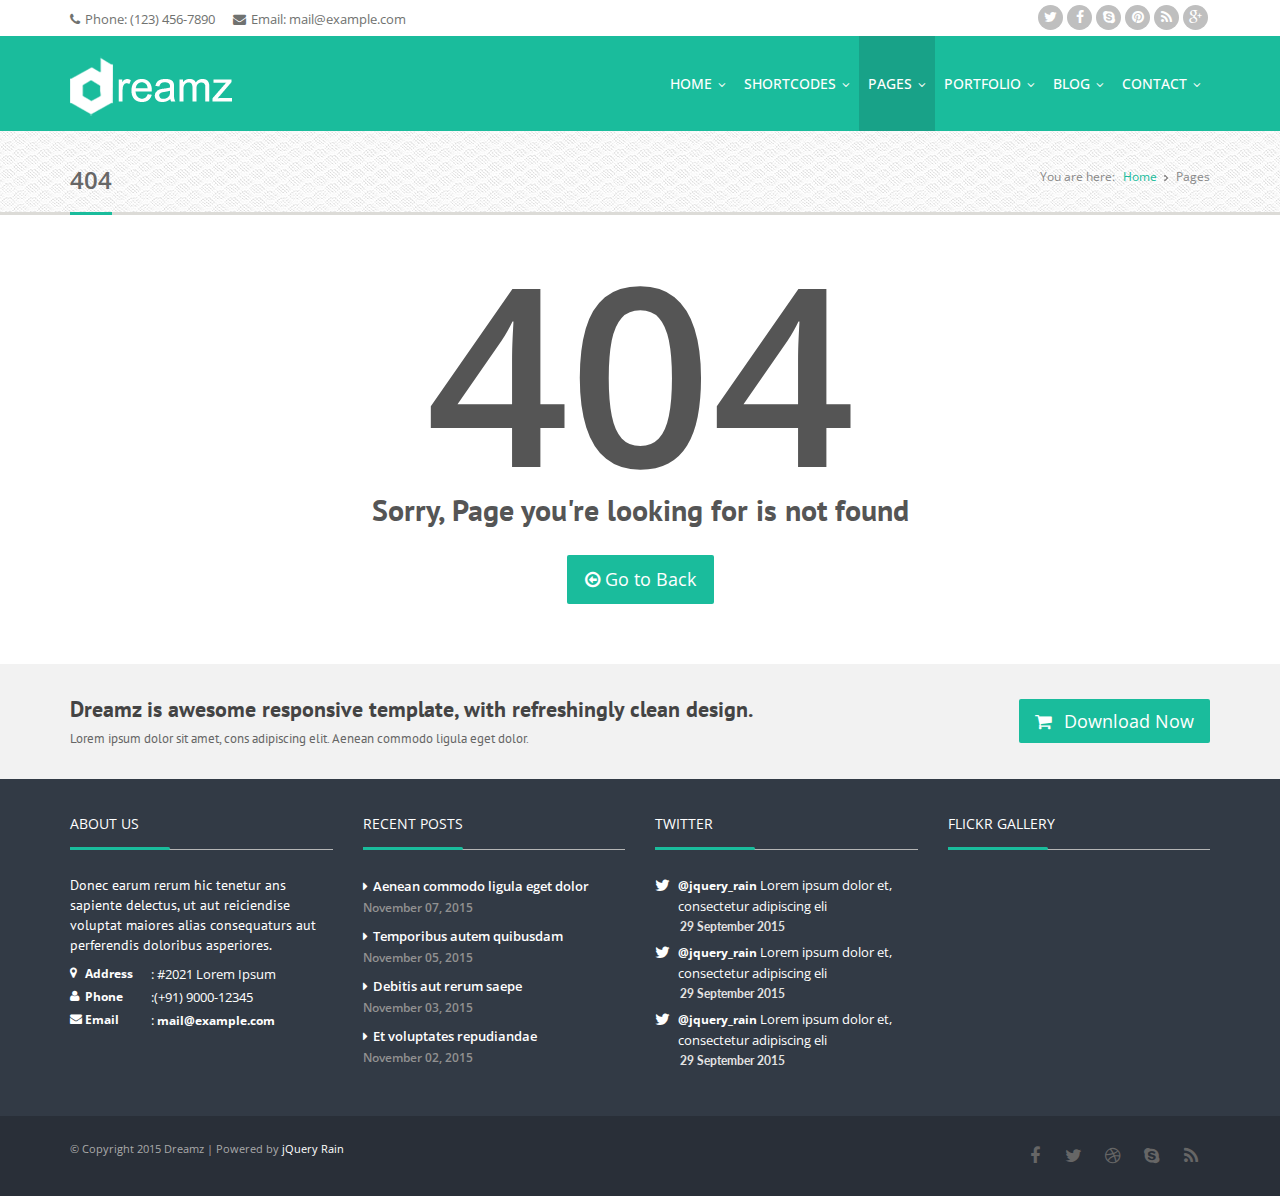
==== 404-page.html @ 99cab73c "create arg" ====
<!DOCTYPE html>
<!--[if IE 8 ]><html class="ie ie8" class="no-js" lang="en"> <![endif]-->
<!--[if (gte IE 9)|!(IE)]><!--><html class="no-js" lang="en"> <!--<![endif]-->
<head>
	<meta http-equiv="content-type" content="text/html; charset=UTF-8">
    <meta http-equiv="X-UA-Compatible" content="IE=edge">
	<meta name="viewport" content="width=device-width, initial-scale=1, maximum-scale=1">
	<title>ARG Infotech</title>
	<meta name="description" content="">

    <!-- CSS FILES -->
    <link rel="stylesheet" href="css/bootstrap.min.css"/>
    <link rel="stylesheet" href="css/style.css">
    <link rel="stylesheet" type="text/css" href="css/style.css" media="screen" data-name="skins">
    <link rel="stylesheet" href="css/layout/wide.css" data-name="layout">

    <link rel="stylesheet" type="text/css" href="css/switcher.css" media="screen" />

    <!-- HTML5 Shim and Respond.js IE8 support of HTML5 elements and media queries -->
    <!-- WARNING: Respond.js doesn't work if you view the page via file:// -->
    <!--[if lt IE 9]>
    <script src="https://oss.maxcdn.com/html5shiv/3.7.2/html5shiv.min.js"></script>
    <script src="https://oss.maxcdn.com/respond/1.4.2/respond.min.js"></script>
    <![endif]-->
</head>
<body>
<!--Start Header-->
<header id="header">
    <!-- Start info-bar -->
    <div id="info-bar">
        <div class="container">
            <div class="row">
                <div class="col-sm-8 top-info hidden-xs">
                    <span><i class="fa fa-phone"></i>Phone: (123) 456-7890</span>
                    <span><i class="fa fa-envelope"></i>Email: mail@example.com</span>
                </div>
                <div class="col-sm-4 top-info hidden-xs">
                    <ul>
                        <li><a href="" class="my-tweet"><i class="fa fa-twitter"></i></a></li>
                        <li><a href="" class="my-facebook"><i class="fa fa-facebook"></i></a></li>
                        <li><a href="" class="my-skype"><i class="fa fa-skype"></i></a></li>
                        <li><a href="" class="my-pint"><i class="fa fa-pinterest"></i></a></li>
                        <li><a href="" class="my-rss"><i class="fa fa-rss"></i></a></li>
                        <li><a href="" class="my-google"><i class="fa fa-google-plus"></i></a></li>
                    </ul>

                </div>
            </div>
        </div>
    </div>
    <!--/#info-bar -->

    <div id="logo-bar">
        <div class="container">
            <div class="row">
                <div class="col-md-3 col-sm-3">
                    <div id="logo">
                        <h1><a href="index.html"><img src="images/logo.png"/></a></h1>
                    </div>
                </div>
                <div class="col-md-9">
                    <!-- Navigation
                    ================================================== -->
                    <div class="navbar navbar-default navbar-static-top" role="navigation">
                        <div class="navbar-header">
                            <button type="button" class="navbar-toggle" data-toggle="collapse" data-target=".navbar-collapse">
                                <span class="sr-only">Toggle navigation</span>
                                <span class="icon-bar"></span>
                                <span class="icon-bar"></span>
                                <span class="icon-bar"></span>
                            </button>
                        </div>
                        <div class="navbar-collapse collapse">
                            <ul class="nav navbar-nav">
                                <li><a href="index.html">Home</a>
                                    <ul class="dropdown-menu">
                                        <li><a href="index_2.html">Home 2</a></li>
                                        <li><a href="index_3.html">Home 3</a></li>
                                        <li><a href="index_4.html">Home 4</a></li>
                                        <li><a href="index_5.html">Home 5</a></li>
                                    </ul>
                                </li>

                                <li><a href="#">Shortcodes</a>
                                    <ul class="dropdown-menu">
                                        <li><a href="elements.html">Elements</a></li>
                                        <li><a href="columns.html">Columns</a></li>
                                        <li><a href="typography.html">Typography</a></li>
                                        <li><a href="pricing-tables.html">Pricing Tables</a></li>
                                        <li><a href="icons.html">Icons</a></li>
                                    </ul>
                                </li>

                                <li class="active"><a href="#">Pages</a>
                                    <ul class="dropdown-menu">
                                        <li>
                                            <a href="about.html">About</a>
                                            <ul class="dropdown-menu">
                                                <li><a href="about.html">About Us 1</a></li>
                                                <li><a href="about-2.html">About Us 2</a></li>
                                            </ul>
                                        </li>
                                        <li><a href="services.html">Services</a></li>
                                        <li><a href="faq.html">FAQ</a></li>
                                        <li><a href="sidebar-right.html">Right Sidebar</a></li>
                                        <li><a href="sidebar-left.html">Left Sidebar</a></li>
                                        <li class="active"><a href="404-page.html">404 Page</a></li>
                                    </ul>
                                </li>

                                <li><a href="#">Portfolio</a>
                                    <ul class="dropdown-menu">
                                    <li>
                                        <a href="#">Portfolio Classic</a>
                                        <ul class="dropdown-menu">
                                            <li><a href="portfolio_2.html">Portfolio 2</a></li>
                                            <li><a href="portfolio_3.html">Portfolio 3</a></li>
                                            <li><a href="portfolio_4.html">Portfolio 4</a></li>
                                        </ul>
                                    </li>

                                    <li>
                                        <a href="portfolio_masonry_3.html">Portfolio Masnory</a>
                                        <ul class="dropdown-menu">
                                            <li><a href="portfolio_masonry_2.html">Masonry portfolio 2</a></li>
                                            <li><a href="portfolio_masonry_3.html">Masonry portfolio 3</a></li>
                                            <li><a href="portfolio_masonry_4.html">Masonry portfolio 4</a></li>
                                        </ul>
                                    </li>
                                        <li>
                                            <a href="portfolio_single.html">Portfolio Single</a>
                                            <ul class="dropdown-menu">
                                                <li><a href="portfolio_single.html">Portfolio Single 1</a></li>
                                                <li><a href="portfolio_single_2.html">Portfolio Single 2</a></li>
                                                <li><a href="portfolio_single_3.html">Portfolio Single 3</a></li>
                                            </ul>
                                        </li>
                                    </ul>
                                </li>

                                <li><a href="#">Blog</a>
                                    <ul class="dropdown-menu">
                                        <li>
                                            <a href="portfolio_masonry_3.html">Masnory Blog Style</a>
                                            <ul class="dropdown-menu">
                                                <li><a href="blog-masonry-two.html">Blog Masonry 2</a></li>
                                                <li><a href="blog-masonry-three.html">Blog Masonry 3</a></li>
                                                <li><a href="blog-masonry-four.html">Blog Masonry 4</a></li>
                                            </ul>
                                        </li>
                                        <li>
                                            <a href="portfolio_masonry_3.html">Classic Blog Style</a>
                                            <ul class="dropdown-menu">
                                                <li><a href="blog-large-image.html">Large Image</a></li>
                                                <li><a href="blog-medium-image.html">Medium Image</a></li>
                                            </ul>
                                        </li>
                                        <li><a href="blog-post.html">Single Post</a></li>
                                    </ul>
                                </li>

                               <li><a href="#">Contact</a>
                                    <ul class="dropdown-menu">
                                        <li><a href="contact_1.html">Contact 1</a></li>
                                        <li><a href="contact_2.html">Contact 2</a></li>
                                        <li><a href="contact_3.html">Contact 3</a></li>
                                    </ul>
                                </li>
                            </ul>
                        </div>
                    </div>
                </div>
            </div>
        </div>
        <!--/.container -->
    </div>
    <!--/#logo-bar -->
</header>
<!--End Header-->
	
	<!--start wrapper-->
	<section class="wrapper">
        <section class="page_head">
            <div class="container">
                <div class="row">
                    <div class="col-lg-12 col-md-12 col-sm-12">
                        <nav id="breadcrumbs">
                            <ul>
                                <li>You are here:</li>
                                <li><a href="index.html">Home</a></li>
                                <li>Pages</li>
                            </ul>
                        </nav>

                        <div class="page_title">
                            <h2>404</h2>
                            <!--<span class="sub_heading">We are here for you 24/7</span>-->
                        </div>
                    </div>
                </div>
            </div>
        </section>

		<section class="content not_found">
			<div class="container">
				<div class="row">
					<div class="col-sm-12 col-lg-12 col-md-12">
						<div class="page_404">
							<h1>404</h1>
							<p>Sorry, Page you're looking for is not found</p>
							<a href="#" class="btn btn-default btn-lg back_home">
								<i class="fa fa-arrow-circle-o-left"></i>
								Go to Back
							</a>
						</div>
					</div>
				</div>
				
			</div>
		</section>
		
		<section class="promo_box">
            <div class="container">
                <div class="row">
                    <div class="col-sm-9">
                        <div class="promo_content">
                            <h3>Dreamz is awesome responsive template, with refreshingly clean design.</h3>
                            <p>Lorem ipsum dolor sit amet, cons adipiscing elit. Aenean commodo ligula eget dolor. </p>
                        </div>
                    </div>
                    <div class="col-sm-3">
                        <div class="pb_action">
                            <a class="btn btn-lg btn-default" href="#fakelink">
                                <i class="fa fa-shopping-cart"></i>
                                Download Now
                            </a>
                        </div>
                    </div>
                </div>
            </div>
        </section>
	</section>
	<!--end wrapper-->

	<!--start footer-->
    <footer class="footer">
        <div class="container">
            <div class="row">
                <div class="col-sm-6 col-md-3 col-lg-3">
                    <div class="widget_title">
                        <h4><span>About Us</span></h4>
                    </div>
                    <div class="widget_content">
                        <p>Donec earum rerum hic tenetur ans sapiente delectus, ut aut reiciendise voluptat maiores alias consequaturs aut perferendis doloribus asperiores.</p>
                        <ul class="contact-details-alt">
                            <li><i class="fa fa-map-marker"></i> <p><strong>Address</strong>: #2021 Lorem Ipsum</p></li>
                            <li><i class="fa fa-user"></i> <p><strong>Phone</strong>:(+91) 9000-12345</p></li>
                            <li><i class="fa fa-envelope"></i> <p><strong>Email</strong>: <a href="#">mail@example.com</a></p></li>
                        </ul>
                    </div>
                </div>
                <div class="col-sm-6 col-md-3 col-lg-3">
                    <div class="widget_title">
                        <h4><span>Recent Posts</span></h4>
                    </div>
                    <div class="widget_content">
                        <ul class="links">
                            <li><i class="fa fa-caret-right"></i> <a href="#">Aenean commodo ligula eget dolor<span>November 07, 2015</span></a></li>
                            <li><i class="fa fa-caret-right"></i> <a href="#">Temporibus autem quibusdam <span>November 05, 2015</span></a></li>
                            <li><i class="fa fa-caret-right"></i> <a href="#">Debitis aut rerum saepe <span>November 03, 2015</span></a></li>
                            <li><i class="fa fa-caret-right"></i> <a href="#">Et voluptates repudiandae <span>November 02, 2015</span></a></li>
                        </ul>
                    </div>
                </div>
                <div class="col-sm-6 col-md-3 col-lg-3">
                    <div class="widget_title">
                        <h4><span>Twitter</span></h4>
                    </div>
                    <div class="widget_content">
                        <ul class="tweet_list">
                            <li class="tweet_content item">
                                <i class="fa fa-twitter"></i>
                                <p class="tweet_link"><a href="#">@jquery_rain </a> Lorem ipsum dolor et, consectetur adipiscing eli</p>
                                <span class="time">29 September 2015</span>
                            </li>
                            <li class="tweet_content item">
                                <i class="fa fa-twitter"></i>
                                <p class="tweet_link"><a href="#">@jquery_rain </a> Lorem ipsum dolor et, consectetur adipiscing eli</p>
                                <span class="time">29 September 2015</span>
                            </li>
                            <li class="tweet_content item">
                                <i class="fa fa-twitter"></i>
                                <p class="tweet_link"><a href="#">@jquery_rain </a> Lorem ipsum dolor et, consectetur adipiscing eli</p>
                                <span class="time">29 September 2015</span>
                            </li>
                        </ul>
                    </div>
                    <div class="widget_content">
                        <div class="tweet_go"></div>
                    </div>
                </div>
                <div class="col-sm-6 col-md-3 col-lg-3">
                    <div class="widget_title">
                        <h4><span>Flickr Gallery</span></h4>
                    </div>
                    <div class="widget_content">
                        <div class="flickr">
                            <ul id="flickrFeed" class="flickr-feed"></ul>
                        </div>
                    </div>
                </div>
            </div>
        </div>
    </footer>
	<!--end footer-->
	
	<section class="footer_bottom">
		<div class="container">
			<div class="row">
            <div class="col-sm-6">
                <p class="copyright">&copy; Copyright 2015 Dreamz | Powered by  <a href="http://www.jqueryrain.com/">jQuery Rain</a></p>
            </div>

            <div class="col-sm-6 ">
                <div class="footer_social">
                    <ul class="footbot_social">
                        <li><a class="fb" href="#." data-placement="top" data-toggle="tooltip" title="Facebook"><i class="fa fa-facebook"></i></a></li>
                        <li><a class="twtr" href="#." data-placement="top" data-toggle="tooltip" title="Twitter"><i class="fa fa-twitter"></i></a></li>
                        <li><a class="dribbble" href="#." data-placement="top" data-toggle="tooltip" title="Dribbble"><i class="fa fa-dribbble"></i></a></li>
                        <li><a class="skype" href="#." data-placement="top" data-toggle="tooltip" title="Skype"><i class="fa fa-skype"></i></a></li>
                        <li><a class="rss" href="#." data-placement="top" data-toggle="tooltip" title="RSS"><i class="fa fa-rss"></i></a></li>
                    </ul>
                </div>
            </div>
        </div>
		</div>
	</section>
	
	<script type="text/javascript" src="js/jquery-1.10.2.min.js"></script>
	<script src="js/bootstrap.min.js"></script>
	<script src="js/jquery.easing.1.3.js"></script>
	<script src="js/retina-1.1.0.min.js"></script>
	<script type="text/javascript" src="js/jquery.cookie.js"></script> <!-- jQuery cookie --> 
	<!-- <script type="text/javascript" src="js/styleswitch.js"></script>  -->
	<script type="text/javascript" src="js/jquery.smartmenus.min.js"></script>
    <script type="text/javascript" src="js/jquery.smartmenus.bootstrap.min.js"></script>
	<script type="text/javascript" src="js/jquery.jcarousel.js"></script>
	<script type="text/javascript" src="js/jflickrfeed.js"></script>
	<script type="text/javascript" src="js/jquery.magnific-popup.min.js"></script>
	<script type="text/javascript" src="js/jquery.isotope.min.js"></script>
	<script type="text/javascript" src="js/swipe.js"></script>
    	<script src="js/main.js"></script>
	
	<!-- Start Style Switcher -->
	<div class="switcher"></div>
	<!-- End Style Switcher -->

</body>
</html>
---- css/style.css ----
/*
/\/\/\/\/\/\/\/\/\/\/\/\/\/\/\/\/\ CONTENTS /\/\/\/\/\/\/\/\/\/\/\/\/\/\//\/\/\/\

	 1. IMPORT
	 2. HEADER
	 3. NAVIGATION
	 4. FOOTER & FOOTER WIDGETS
     5. SIDEBAR & SIDEBAR WIDGETS
     6. PORTFOLIO/PROJECTS
     7. BLOG STYLING
     8. HOME PAGE
     9. 404 PAGE
     10. ABOUT PAGE
     11. CONTACT PAGE FORM
     12. ICON LIST
     13. RECENT WORK CAROUSEL
     14. TESTIMONIALS
     15. ICON SERVICE BOXES
     16. PARALLAX
     17. CLIENTS
     18. TYPOGRAPHY
     19. BUTTONS
     20. PRICING TABLES BOXS
     21. TABS
     22. ACCORDION & TOGGLE
     23. PROGRESS SKILL BAR
     24. PROMO BOX
     25. PAGINATION
     26. TITLE
     27. DROPCAPS
     28. HIGHLIGHT
     29. SWIPE J.S SLIDER
     30. CAROUSEL
     31. FLICKR
     33. LIST & BULLETS
     33. BUTTON UP
     34. MEDIA QUERIES
*/

/* =================================================================== */
/* Import Section
====================================================================== */
@import url("font-awesome.css");
@import url("magnified.css");
@import url("http://fonts.googleapis.com/css?family=Open+Sans:400,300,600,700");
@import url(http://fonts.googleapis.com/css?family=Lato:400,300,700);
@import url(http://fonts.googleapis.com/css?family=PT+Sans:400,700);
h1, h2, h3, h4, h5, h6, .h1, .h2, .h3, .h4, .h5, .h6 {
    font-weight: 600;
}
body, h1, h2, h3, h4, h5, h6, .button, input[type="button"], input[type="submit"], input[type="text"], input[type="password"], input[type="email"], textarea, select {
    font-family: "Open Sans",Helvetica,Arial,sans-serif;
    font-size:13px;
    line-height:20px;
    color:#555;
}
h1 {
    font-size: 28px;
    line-height: 50px;
    margin: 0;
}

h2 {
    font-size: 22px;
    line-height: 30px;
}
h3 {
    font-size: 16px;
    line-height: 30px;
}
h4 {
    font-size: 14px;
    line-height: 30px;
}
h5 {
    font-size: 12px;
    line-height: 24px;
}
h6 {
    font-size: 10px;
    line-height: 20px;
}

a {text-decoration: none ;}
a:hover{
    text-decoration: none;
    -webkit-transition: all 0.3s ease-in-out;
    -moz-transition: all 0.3s ease-in-out;
    -o-transition: all 0.3s ease-in-out;
    -ms-transition: all 0.3s ease-in-out;
    transition: all 0.3s ease-in-out;
    color:#555;
}
a:focus{
    outline: none;
    text-decoration: none;
}
.not-ie a {
    -webkit-transition: background-color .2s ease, border .2s ease, color .2s ease, opacity .2s ease-in-out;
    -moz-transition: background-color .2s ease, border .2s ease, color .2s ease, opacity .2s ease-in-out;
    -ms-transition: background-color .2s ease, border .2s ease, color .2s ease, opacity .2s ease-in-out;
    -o-transition: background-color .2s ease, border .2s ease, color .2s ease, opacity .2s ease-in-out;
    transition: background-color .2s ease, border .2s ease, color .2s ease, opacity .2s ease-in-out;
}

.mrgb-20{
    margin-bottom:20px;
    display:block;
}
.mrgb-30{
    margin-bottom:30px;
}
.mrgb-40{
    margin-bottom:40px;
    display:block;
}
.mrgb-50{
    margin-bottom:50px;
    display:block;
}
.mrgb-60{
    margin-bottom:60px;
    display:block;
}
.mrg-0{
    margin:0 auto;
}

/* =================================================================== */
/* 2. HEADER
====================================================================== */
#header { z-index: 999; background: #fff; /*width:100%;*/ transition: all 0.4s ease-in-out 0s;}

#info-bar{background: white; color: #707270; padding: 5px 0 3px;}

.top-info ul{ list-style: none; float: right; padding:0; margin: 0;}

.top-info span { font: 13px/28px "open sans"; padding-right: 15px; }

.top-info span i { font-size: 13px; margin-right: 5px; }

.top-info li{ float:left;}

.top-info li a{
    border-radius: 100%;
    color: #fff;
    display: inline-block;
    font-size: 14px;
    height: 25px;
    line-height: 23px;
    margin: 0 2px;
    text-align: center;
    transition: background-color 400ms linear 0s;
    width: 25px;
    background: none repeat scroll 0 0 #bfbfbf;

}
.top-info li:hover a                {color:#fff!important;}
.top-info li:hover a.my-tweet       {background:#3ABDD1;}
.top-info li:hover a.my-facebook    {background:#648CD5;}
.top-info li:hover a.my-skype       {background:#00AFFF;}
.top-info li:hover a.my-pint        {background:#DE5656;}
.top-info li:hover a.my-rss         {background:#EF8D1F;}
.top-info li:hover a.my-google      {background:#E73904;}

.ie8 #header {	border-bottom: 1px solid #e9e9e9;}

.pixel-header{
    height: 50px;
    overflow: hidden;
}

/* Logo
====================================*/

#logo-bar{
    background:#1abc9c;
    padding: 0;
}
#logo{
    margin-top: 20px;
}
#logo > h1 {
    margin:0;
    line-height: 0;
    font-size: 0;
}
#logo a img {
    max-width:100%;
    height: auto;
}
.content{
    padding:30px 0 60px;
    position: relative;
}
.sub_content{
    padding: 30px 0;
}

/* page_head Title
====================================*/
.page_head {
    background: url("../images/page-title-head.png") repeat;
    border-bottom: 3px solid #dcdbd7;
    padding: 16px 0 0;
    position: relative;
}

.page_title{
    margin-top: 60px;
    display: inline-block;
}

.page_title h2 {
    color: #676767;
    float: left;
    font-size: 24px;
    font-weight: 600;
    margin-top: 0;
    text-transform: uppercase;
    border-bottom: 3px solid #1abc9c;
    margin: 0;
    padding-bottom: 17px;
    bottom: -3px;
    position: absolute;
}

/* Breadcrumbs
====================================*/
#breadcrumbs{margin-top: 20px; float: right}

#breadcrumbs ul {
    font-size: 12px;
    padding: 0;
    margin: 0;
}

#breadcrumbs ul li {
    display: inline-block;
    color: #888;
    padding: 0 11px 0 0;
    margin: 0 0 0 5px;
    background: url(../images/breadcrumbs.png) no-repeat 100% 55%;
}

#breadcrumbs ul li a { color: #1abc9c; }

#breadcrumbs ul li:first-child { padding-right: 0; margin-left: 0; }

#breadcrumbs ul li:first-child,
#breadcrumbs ul li:last-child {
    color: #888;
    background: none;
}

#breadcrumbs ul li:last-child { padding:0; background: none; }

/* =================================================================== */
/* 3. NAVIGATION
====================================================================== */
/*
  Add some SmartMenus required styles not covered in Bootstrap 3's default CSS.
 These are theme independent and should work with any Bootstrap 3 theme mod.
*/
.navbar-nav ul
{
    width:100%;
    min-width:187px!important;
    padding:0;
    border: 0;
}

.navbar-toggle{
    background:#303436;
    border:none;
    padding:10px;
    border-radius:3px;
    margin-top:13px;
    margin-right: 5px;
}
.navbar-default{
    background: none;
}
.navbar-default .navbar-toggle:hover, .navbar-default .navbar-toggle:focus{
    background:#303436;
}
.navbar-default .navbar-toggle .icon-bar{
    background-color:#fff;
    height:3px;
}
.navbar{
    margin-bottom: 0;
    min-height:35px;
    border:none;
    float: right;
}

/* sub menus arrows */
.navbar-nav .sub-arrow, .navbar-nav .collapsible .sub-arrow {
    position:static;
    margin-top:0;
    margin-right:0;
    margin-left:6px;
    display:inline-block;
    width:0;
    height: 0;
    overflow:hidden;
    vertical-align:middle;
    border-top:4px solid;
    border-right:4px dashed transparent;
    border-bottom:4px dashed transparent;
    border-left:4px dashed transparent;
}
.navbar-nav > li > .has-submenu .sub-arrow {
    display: inline-block;
    font-family: FontAwesome;
    font-style: normal;
    font-weight: normal;
    font-size: 12px;
    width:8px;
    height: 8px;
    line-height: 8px;
    border-width: 0px;
}
.navbar-nav > li > .has-submenu .sub-arrow:before {
    content: "\f107";
}
.navbar-nav ul .sub-arrow {
    position:absolute;
    right:0;
    margin-top:6px;
    margin-right:15px;
    border-top:4px dashed transparent;
    border-bottom:4px dashed transparent;
    border-left:4px solid;
}
.navbar-nav ul a.has-submenu {
    padding-right:30px;
}
.navbar-default .navbar-collapse, .navbar-default .navbar-form{
    border-color: transparent;
    padding: 0;
}
/* scrolling arrows for tall menus */
.navbar-nav span.scroll-up, .navbar-nav span.scroll-down {
    position:absolute;
    display:none;
    visibility:hidden;
    height:20px;
    overflow:hidden;
    text-align:center;
}
.navbar-nav span.scroll-up-arrow, .navbar-nav span.scroll-down-arrow {
    position:absolute;
    top:-2px;
    left:50%;
    margin-left:-8px;
    width:0;
    height:0;
    overflow:hidden;
    border-top:7px dashed transparent;
    border-right:7px dashed transparent;
    border-bottom:7px solid;
    border-left:7px dashed transparent;
}

.navbar-nav span.scroll-down-arrow {
    top:6px;
    border-top:7px solid;
    border-right:7px dashed transparent;
    border-bottom:7px dashed transparent;
    border-left:7px dashed transparent;
}
.navbar-default .navbar-nav li a{
    color:#555;
    text-transform:uppercase;
    font-size: 14px;
    font-weight: 500;
    line-height:15px;
}
.navbar-default .navbar-nav > li{
}
.navbar-default .navbar-nav > li:first-child{
    border-left:none;
}
.navbar-default .navbar-nav > li > a{
    color:#fff;
    padding:40px 9px;
}

.navbar-default .navbar-nav > li > a:hover,
.navbar-default .navbar-nav > .active > a,
.navbar-default .navbar-nav > .active > a:hover,
.navbar-default .navbar-nav > .open > a,
.navbar-default .navbar-nav > .open > a:hover
{
    background:none !important;
    color: #fff;
}

.navbar-nav > li.active {
    background: #18A288;
    border: none;
}
.navbar-nav > li:hover{
    background: #18A288;
    transition:all 0.2s ease-in-out 0s;
}

.navbar-default .navbar-nav .open .dropdown-menu > .active > a,
.navbar-default .navbar-nav .open .dropdown-menu > .active > a:hover,
.navbar-default .navbar-nav .open .dropdown-menu > .active > a:focus{
    background: #18A288;
    color: #fff;
}
.dropdown-menu > .active > a,
.dropdown-menu > .active > a:focus,
.dropdown-menu > .active > a:hover{ background-color: #fff; }

/* add more indentation for 2+ level sub in collapsible mode - Bootstrap normally supports just 1 level sub menus */
.navbar-nav .collapsible ul .dropdown-menu > li > a,
.navbar-nav .collapsible ul .dropdown-menu .dropdown-header {
    padding-left:35px;
}
.navbar-nav .collapsible ul ul .dropdown-menu > li > a,
.navbar-nav .collapsible ul ul .dropdown-menu .dropdown-header {
    padding-left:45px;
}
.navbar-nav .collapsible ul ul ul .dropdown-menu > li > a,
.navbar-nav .collapsible ul ul ul .dropdown-menu .dropdown-header {
    padding-left:55px;
}
.navbar-nav .collapsible ul ul ul ul .dropdown-menu > li > a,
.navbar-nav .collapsible ul ul ul ul .dropdown-menu .dropdown-header {
    padding-left:60px;
}
.navbar-nav .dropdown-menu > li > a {
    white-space:normal;
    font-size: 13px;
    padding:12px 20px;
    border-bottom:1px solid #e4e4e4;
}
.navbar-nav .dropdown-menu > li:last-child a {
    border-bottom:none;
}
.navbar-nav .dropdown-menu > li > a:hover
{
    color: #fff;
    background: #1abc9c;
}
.navbar-nav ul.sm-nowrap > li > a {
    white-space:nowrap;
}
/* The following will make the sub menus collapsible for small screen devices (it's not recommended editing these) */
.navbar-nav .collapsible ul {display:none;position:static !important;top:auto !important;left:auto !important;margin-left:0 !important;margin-top:0 !important;width:auto !important;min-width:0 !important;max-width:none !important;}
.navbar-nav .collapsible ul.sm-nowrap > li > a {white-space:normal;}
.navbar-nav .collapsible iframe{display:none;}
/* disable Bootstrap 3's global box-sizing:border-box; for the menus as it doesn't play nice with SmartMenus */
ul.sm li *,ul.sm li *:before,ul.sm li *:after{-moz-box-sizing:content-box;-webkit-box-sizing:content-box;box-sizing:content-box;}

.nav .open > a,
.nav .open > a:hover,
.nav .open > a:focus
{
    border-color:transparent!important;
    background-color: #1abc9c;
    color: #fff !important;
}

/*--------Animation_Hover_Effect_CSS---------------*/
.navbar-nav > li:hover > ul{
    -moz-animation: fadeInUp .4s ease-in;
    -webkit-animation: fadeInUp .4s ease-in ;
    animation: fadeInUp .4s ease-in;
}

.navbar-nav > li > ul.dropdown-menu li:hover ul{
    -moz-animation: fadeInUp .5s ease-in ;
    -webkit-animation: fadeInUp .5s ease-in ;
    animation: fadeInUp .5s ease-in;
}

@-webkit-keyframes fadeInUp {
    0% {
        opacity: 0;
        -webkit-transform: translateY(30px);
        transform: translateY(30px);
    }

    100% {
        opacity: 1;
        -webkit-transform: translateY(0);
        transform: translateY(0);
    }
}

@keyframes fadeInUp {
    0% {
        opacity: 0;
        -webkit-transform: translateY(30px);
        -ms-transform: translateY(30px);
        transform: translateY(30px);
    }

    100% {
        opacity: 1;
        -webkit-transform: translateY(0);
        -ms-transform: translateY(0);
        transform: translateY(0);
    }
}

.fadeInUp {
    -webkit-animation-name: fadeInUp;
    animation-name: fadeInUp;
}
/*--------//Animation_Hover_Effect_CSS---------------*/

/* ===================================================== */
/* 4. FOOTER & FOOTER WIDGETS												 */
/* ===================================================== */
.footer_bottom{
    background:#292F38;
    padding:20px 0;
    color:#fff;
}
.footer{
    background:#323A45;
    padding:30px 0;
    position: relative;
    color:#fff;
}
/* Footer Widgets
====================================*/

.widget_content{
    margin-top: 15px;
}
.widget_content > p {
    font-family: Pt Sans;
    font-size: 14px;
}
.copyright {
    color: #AAAAAA;
    font-size: 11px;
    line-height: 25px;
    margin: 0;
}
.copyright a{
    color:#fff;
    text-decoration:none;
}
.copyright a:hover{
    color:#aaa;
}
.sidebar .widget h4 span
{
    background:#fff;
    color:inherit;
}

/* Twitter Feed Widget
====================================*/
.tweet_list {
    padding: 0;
    position: relative;
    margin:0 auto;
    list-style:none;
}
.tweet_list li {
    color: #fff;
    margin-bottom: 5px;
}
.tweet_list li i {
    float: left;
    font-size: 16px;
    line-height: 20px;
    padding-right: 8px;
    position: relative;
}
.tweet_list li p {
    line-height: 20px;
    overflow: hidden;
    margin-bottom:0px;
}
.tweet_list li p a {
    color: #fff;
    font-weight: 700;
    font-size: 12px
}
.time {
    font-size: 12px;
    color:#E3E3E3;
    font-family: Lato;
    font-weight: bold;
    padding-left: 25px;
}

/* Contact Widget
====================================*/
.contact-details-alt{padding:0;}
.contact-details-alt li{list-style:none;}
.contact-details-alt li p strong { color:#fff; float: left; margin: 0;font-size:12px;width:25%;}
.contact-details li p strong { color:#666; float: left; margin: 0 5px 5px 0; }
.contact-details-alt li {
    margin: 0 0 5px 0;
}
.contact-details p,
.contact-details li,
.contact-details a {color: #666;}
.contact-details-alt p {
    line-height: 18px;
    width: 100%;
    margin:0;
}
.contact-details-alt p a {
    color: #FFFFFF;
    font-weight: 700;
    font-size:12px;
}
.contact-details-alt p a:hover {
    color: #919191;
}
.contact-details-alt li i {
    float: left;
    font-size: 12px;
    margin: 2px 0 0 0 ;
    width: 15px;

}
.widget_info_contact{padding:0;margin-top:20px;}
.widget_info_contact li{list-style:none;}
.widget_info_contact li p strong { color:#666; float: left; margin: 0 5px 5px 0;font-size: 12px;width:20%;}
.widget_info_contact li {
    margin: 0 0 5px 0;
}
.widget_info_contact p {
    margin: 0 0 0 20px;
    line-height: 18px;
    overflow:hidden;
}
.widget_info_contact p a {
    color: #666;
    font-weight: 600;
    font-size: 12.5px;
}
.widget_info_contact p a:hover {
    color: #919191;
}
.widget_info_contact li i {
    float: left;
    margin: 1px 0 0 0;
}

/* Social Widget
====================================*/
.widget_social {
    list-style: none outside none;
    margin: 0 auto;
    overflow: hidden;
    padding: 0;
}
.widget_social li {
    float: left;
    background: none !important;
}
.widget_social li a {
    color: #666;
    display:block;
    height: 46px;
    text-align: center;
    width: 46px;
    border-radius:50%;
    -webkit-border-radius: 50%;-moz-border-radius: 50%;
    -webkit-transition: 0.25s;
    -moz-transition: 0.25s;
    -o-transition: 0.25s;
    transition: 0.25s;
}
.widget_social li a i {
    font-size: 22px;
    line-height: 46px;
    margin-right: 0;
    float: none;
}
.widget_social li a.fb:hover      {color: #2f5a9a;}
.widget_social li a.twtr:hover    {color: #3abdd1;}
.widget_social li a.gmail:hover   {color: #363636;}
.widget_social li a.pinterest:hover{color: #d13a3a;}
.widget_social li a.rss:hover     {color: #f15200;}
.widget_social li a.tumblr:hover  {color: #203550;}
.widget_social li a.flickrs:hover        {color: #ff0084;}
.widget_social li a.instagram:hover     {color: #507ea4;}
.widget_social li a.linkedin:hover      {color: #0072b2;}
.widget_social li a.skype:hover         {color: #00aaf1;}
.widget_social li a.youtube:hover       {color: #ff3330;}
.widget_social li a.dribbble:hover      { color: #f973a4;}

/* =================================================================== */
/* 5. Sidebar & Sidebar Widgets
====================================================================== */
.sidebar .widget {
    display: block;
    float: left;
    height: 100%;
    margin-bottom: 30px;
    position: relative;
    width: 100%;
}

.sidebar .widget ul.list_style{
    padding: 0px;
    margin: 0px;
    float: left;
    width: 100%;
}
.sidebar .widget ul.list_style li{
    list-style:none;
    border-bottom:1px solid #f2f2f2;
    font-size: 12px;
    line-height: 20px;
    padding: 8px 2px 8px 12px;
}
.sidebar .list_style li:before
{
    font-family: FontAwesome;
    content: "\f105";
    font-size: 13px;
    position: absolute;
    left: 0;
    top: 8px;
}
.sidebar .widget ul.list_style li a {
    color: #777;
    font-size: 13px;
    line-height: 20px;
}
.sidebar .widget ul.list_style li a:hover {
    color:#1abc9c;
}

/* Site Search
====================================*/
.site-search-area {
    margin: 0px;
    padding: 0 0 30px;
}
#site-searchform {
    margin: 0;
    padding: 0;
}
#site-searchform #s{
    border: 1px solid #eee;
    background-color: #fff;
    width: 82%;
    height:41px;
    padding:5px 10px 5px 10px;
    color: #999;
    float: left;
    font: normal 12px "Open sans", Helvetica, Arial, sans-serif;
}
#site-searchform #s:focus{
    border: 1px solid #E74C3C;
    background-color: #fff;
    width: 82%;
    height:41px;
    padding:5px 10px 5px 10px;
    color: #999;
    float: left;
    font: normal 12px "Open sans", Helvetica, Arial, sans-serif;
}
#site-searchform #searchsubmit{
    float: left;
    width:18%;
    height:41px;
    cursor:pointer;
    text-indent:-5555em;
    line-height:100;
    overflow:hidden;
    background: #1abc9c url(../images/search-icon.png) no-repeat center 14px;
    border:0;
    transition:all 0.4s ease-in-out;
    -webkit-transition:all 0.4s ease-in-out;
    -moz-transition:all 0.4s ease-in-out;
    -ms-transition:all 0.4s ease-in-out;
    -o-transition:all 0.4s ease-in-out;
}
#site-searchform #searchsubmit:hover{
    background: #383634 url(../images/search-icon.png) no-repeat center 14px;
}
.gray_border {
    width: 100%;
    height: 10px;
    margin-bottom: 10px;
    border-bottom: 1px solid #DCDCDC;
}

ul.tags {
    padding: 0;
    margin: 5px 0 15px;
    float: left;
}
.tags li {
    float: left;
    padding: 0px;
    margin: 0px 5px 5px 0px;
    list-style-type: none;
    line-height: 25px;
}
.tags li a {
    border: 1px solid #f2f2f2;
    color: #909090;
    float: left;
    font-size: 12px;
    padding: 3px 8px;
    -webkit-transition: all 0.2s;
    -moz-transition: all 0.2s;
    -ms-transition: all 0.2s;
    -o-transition: all 0.2s;
    transition: all 0.2s;
}
.tags li a:hover {
    background-color: #1abc9c;
    color: #fff;
}

/* Recent Posts Widget
====================================*/
.links{
    margin:0;
    padding:0;
}
.links li{
    list-style:none;
}
.links i {
    margin-right: 2px;
}

.links li a {
    color: #fff;
    font-size: 13px;
    font-weight: 600;
    line-height: 22px;
}
.footer li a:hover{
    color:#1abc9c;
}
.links li span {
    display: block;
    color: #919191;
    font-size: 12px;
    margin-bottom: 6px;
}

/* ========================================================== */
/*  6. PORTFOLIO/PROJECTS                                     */
/* ========================================================== */

.isotope-item {
    z-index: 2;
}

.isotope-hidden.isotope-item {
    pointer-events: none;
    z-index: 1;
}

/* Isotope CSS3 transitions */
.isotope,
.isotope .isotope-item {
    -webkit-transition-duration: 0.8s;
    -moz-transition-duration: 0.8s;
    -ms-transition-duration: 0.8s;
    -o-transition-duration: 0.8s;
    transition-duration: 0.8s;
}

.isotope {
    -webkit-transition-property: height, width;
    -moz-transition-property: height, width;
    -ms-transition-property: height, width;
    -o-transition-property: height, width;
    transition-property: height, width;
}

.isotope .isotope-item {
    -webkit-transition-property: -webkit-transform, opacity;
    -moz-transition-property: -moz-transform, opacity;
    -ms-transition-property: -ms-transform, opacity;
    -o-transition-property: top, left, opacity;
    transition-property: transform, opacity;
}

/* Disabling Isotope CSS3 transitions */
.isotope.no-transition,
.isotope.no-transition .isotope-item,
.isotope .isotope-item.no-transition {
    -webkit-transition-duration: 0s;
    -moz-transition-duration: 0s;
    -ms-transition-duration: 0s;
    -o-transition-duration: 0s;
    transition-duration: 0s;
}

/* Disable CSS transitions for containers with infinite scrolling */
.isotope.infinite-scrolling {
    -webkit-transition: none;
    -moz-transition: none;
    -ms-transition: none;
    -o-transition: none;
    transition: none;
}

#portfolio{
    width:100%;
    padding-bottom:120px;
    position:relative;
    z-index:9;
}
#filter {
    margin: 0 auto 25px 15px;
    overflow: hidden;
    padding: 5px 0 0;
    position: relative;
    text-align: left;
    width: auto;
    z-index: 10;
}
#filter li {
    float: left;
    list-style: none outside none;
    margin: 0 1px 10px;

}
#filter li a{
    color:#505354;
    padding:10px 20px;
    font-size:14px;
    position: relative;
    line-height: 12px;
    font-family: Arial, Helvetica, sans-serif;
    -moz-transition: all .50s ease-in-out;
    -webkit-transition: all .50s ease-in-out;
    transition: all .50s ease-in-out;
    -webkit-border-radius:3px;
    -moz-border-radius:3px;
    -ms-border-radius:3px;
    -o-border-radius:3px;
    border-radius:3px;
    outline:none;
    text-decoration: none;
}

#filter li.selected a, #filter li a:hover{
    color:#1abc9c;
}
#filter li.selected a:after, #filter li a:hover:after {
    background: #1abc9c;
    width: 100%;
}
#filter  li a:after,
#filter  li a:before {
    transition: all .5s;
}
#filter li a:after {
    position: absolute;
    bottom: 0;
    left: 0;
    right: 0;
    margin: auto;
    width:0%;
    content: '.';
    color: transparent;
    height: 2px;
}
#filter li a:hover:after {
    width: 100%;
}

#list{ margin-bottom:30px;padding: 0; }

.list_item{
    margin-bottom:3%;
    overflow: hidden;
}

.list_item h4{
    font-size: 18px;
}

/* Hover Effect on Portfolio Image
====================================*/
.recent-item{
    transition: all 0.4s cubic-bezier(0.76, 0.1, 0.21, 0.9) 0s;
    width: 100%;
}
.recent-item .touching.medium .plus_overlay {
    border-bottom:50px solid #1abc9c;
    border-left: 50px solid transparent;
    bottom: 0;
    height: 0;
    opacity: 0.95;
    position: absolute;
    right: 0;
    text-indent: -9999px;
    transition: all 0.2s cubic-bezier(0.63, 0.08, 0.35, 0.92) 0s;
    width: 0;
    z-index: 999;
}
.recent-item:hover .touching.medium .plus_overlay {
    border-bottom:500px solid rgba(114, 124, 181, 0.62);
    border-left:none;
    height: 100%;
    width: 100%;
}
.recent-item:hover .touching.medium .plus_overlay_icon{display: none;}

.recent-item .touching.medium .plus_overlay_icon {
    bottom: 10px;
    color: #fff;
    height: 15px;
    position: absolute;
    right: 8px;
    transition: all 0.2s cubic-bezier(0.63, 0.08, 0.35, 0.92) 0s;
    width: 13px;
    z-index: 999;
}
.recent-item:hover .item-description{
    display: block;
    left: 0;
    position: absolute;
    top: 35%;
    left: 0;
    width: 100%;
    z-index: 999;

}
.touching.medium{
    position: relative;
    overflow: hidden;
    width: 100%;
}
.touching.medium img {
    width: 100%;
    position: relative;
    -webkit-backface-visibility: hidden;
    -moz-backface-visibility: hidden;
    -ms-backface-visibility: hidden;
    backface-visibility: hidden;
}
.recent-item .item-description {
    opacity: 0;
    position: absolute;
    top: 0;
    text-align: center;
}
.item-description h5 {
    color: #fff;
    font-size: 22px;
    font-weight: 700;
    line-height: 40px;
    margin: 0;
    text-transform: uppercase;
}
.recent-item:hover .item-description{
    transform:scale(1);
    -webkit-transform:scale(1);
    -moz-transform:scale(1);
    -ms-transform:scale(1);
    -o-transform:scale(1);
    opacity:1;
    -webkit-transition: all 0.6s ease-in-out;
    -moz-transition: all 0.6s ease-in-out;
    -o-transition: all 0.6s ease-in-out;
    -ms-transition: all 0.6s ease-in-out;
    transition: all 0.6s ease-in-out;
}
.recent-item .item-description span {
    color: #fff;
    font-size: 20px;
    display: block;
    font-weight:600;
    line-height:14px;
}

.recent-item .option {
    position: absolute;
    text-align: center;
    top: 25%;
    left: 0;
    width: 100%;
    z-index: 9999;
}

.recent-item .option a{
    color: #1abc9c;
    background: #FFF;
    width:45px;
    height: 45px;
    border-radius: 50%;
    font-size: 21px;
    line-height: 43px;
    text-align: center;
    display: inline-block;
    zoom: 1;
    -moz-opacity: 0;
    opacity: 0;
    filter: alpha(opacity=0);
    border-radius: 50%;
    -moz-border-radius: 50%;
    -webkit-border-radius: 50%;
    -ms-border-radius: 50%;
    -o-border-radius: 50%;
    z-index:100;
    transform: scale(0, 0) rotateX(360deg);
    -webkit-transition: all 0.3s ease 0s;
    -moz-transition:all 0.3s ease 0s;
    -o-transition: all 0.3s ease 0s;
    -ms-transition: all 0.3s ease 0s;
    transition: all 0.3s ease 0s;
}

.recent-item .option a:hover{
    background: #1abc9c;
    color:#fff;
}
.recent-item:hover .option a
{
    zoom: 1;
    -moz-opacity: 1;
    opacity: 1;
    filter: alpha(opacity=100);
    transform: scale(1, 1) rotateX(0deg);
}
.recent-item .option a.hover-zoom {
    margin-right: 1%;
}

.recent-item .option a.hover-link {
    margin-left: 1%;
}

/*-------Portfolio_3_Medium_Images----------*/

.medium-images .recent-item .option {
    top: 23%;
}

.medium-images .recent-item .option a{
    font-size: 15px;
    line-height: 40px;
    width: 40px;
    height: 40px;
}

.medium-images .recent-item:hover .item-description {
    top: 35%;
}
.medium-images .item-description h5 {
    font-size: 19px;
    line-height: 33px;
}
.medium-images .item-description span{
    font-size: 18px;
    font-weight: 600;
    line-height: 13px;
}

.medium-images .list_item h4{
    font-size: 16px;
}

/*-------Portfolio_4_small-images----------*/

.small-images .recent-item .option{
    top: 18%;
}

.small-images .recent-item .option a,
.jcarousel  .recent-item a{
    width:35px;
    height: 35px;
    font-size: 15px;
    line-height: 35px;
}

.small-images .recent-item:hover .item-description {
    top: 28%;
}

.small-images .item-description h5,
.jcarousel-list .item-description > h5{
    font-size: 17px;
    margin: 0;
}

.jcarousel-list .item-description > span{
    font-size: 17px;
    line-height: 1;
}
.small-images .item-description span{
    line-height: 0.5;
    font-size: 16px;
}

.small-images .list_item h4{
    font-size: 14px;
}

.jcarousel-list .recent-item:hover .item-description{top: 50%;}

/*----------//Portfolio_4_small-images-------------*/

/* ----------------------------------------------------
  MASONRY PORTFOLIO STYLES
------------------------------------------------------- */

.masonry_wrapper {
    overflow:hidden;
    margin:0 0 30px;
}

.masonry_wrapper .item img {
    height: auto !important;
    height: 100% !important;
    width: 100%;
    position: relative;
    z-index: -2;
}

.mixed-container .item {
    padding:10px 5px !important;
    margin:0 !important;
    height: auto !important
}

.mixed-container .item img{
    padding:0 !important;
    width:100%;
    margin:0 !important;
    opacity: 1;
    -ms-filter: "progid:DXImageTransform.Microsoft.Alpha(Opacity=100)";
    -moz-opacity: 1;
    -khtml-opacity: 1;
    -webkit-transition: all 150ms ease-in-out;
    -moz-transition: all 150ms ease-in-out;
    -o-transition: all 150ms ease-in-out;
    -ms-transition: all 150ms ease-in-out;
    transition: all 150ms ease-in-out;
}
.mixed-container .item img:hover{
    -ms-filter: "progid:DXImageTransform.Microsoft.Alpha(Opacity=80)";
    -moz-opacity: 0.8;
    -khtml-opacity: 0.8;
    opacity: 0.8;
}

.item figure {
    position: relative;
    z-index: 1;
    overflow: hidden;
    background: #fff;
    text-align: center;
    cursor: pointer;
}

.item figure img {
    position: relative;
    display: block;
    opacity: 1;
}
.item .recent-item .option {top: 33%;}

.item .recent-item:hover .item-description {
    top: 50%;
}

/*------------Masonry-medium-images----------*/
.medium-images .item .recent-item .option {
    top: 25%;
}
.medium-images .item .recent-item:hover .item-description {
    top: 48%;
}

/*-----------Masonry-small-images---------*/
.small-images .item .recent-item:hover .item-description {
    top: 45%;
}
.small-images .item .recent-item .option {
    top: 25%;
}
/*---------//Masonry-CSS---------------*/

/* Portfolio Single Page
====================================*/
.portfolio_single{
    padding:30px 0;
}
.portfolio_single .widget_title h4 span
{
    background:#fff;
}

.project_details {
    background-color:#fff;
    overflow:hidden;
}
.project_detail_slider {margin-bottom: 30px;}
.project_desc p{margin-bottom:20px;}
.project_desc h6, .project_details h6 {
    font-size: 20px;
    margin-top: 5px;
}
.project_details .details li {
    border-bottom: 1px solid #F2F2F2;
    color: #A3A3A3;
    font-size: 12px;
    line-height: 18px;
    padding: 8px 0;
}
.project_details .details{
    margin: 0;
    padding:0;
}
.project_details .details li span {
    color: #686868;
    display: block;
    float: left;
    font-weight: bold;
    height: 20px;
    position: relative;
    width: 30%;
}
.project_details .details li a {
    color: #A3A3A3;
    font-size: 12px;
}

.project_details .details li a:hover {color: #e74c3c;}

.project_detail_box {margin-bottom: 30px;}

.project_description, .project_details{
    margin-bottom: 30px;
}

.arrow-left, .arrow-right{
    width: 23px;
    height: 23px;
    display: inline-block;
    float: left;
    background-color: #f2f2f2;
    color: #666;
    -webkit-transition: all 150ms ease-in-out;
    -moz-transition: all 150ms ease-in-out;
    -o-transition: all 150ms ease-in-out;
    -ms-transition: all 150ms ease-in-out;
    transition: all 150ms ease-in-out;
}
.arrow-left i, .arrow-right i{
    font-size: 14px;
    display: block;
    line-height:16px;
    padding-top: 4px;
    text-align: center;
}
.arrow-left.active, .arrow-right.active{
    background-color: #bdc3c7;
    color: #f2f2f2;
    cursor: pointer;
}
.arrow-left.active:hover,
.arrow-right.active:hover { background-color: #777;}

/* ======================================================================== */
/* 7. BLOG STYLING
/* ======================================================================== */

.blogTitle {
    margin: auto auto 10px;
    position: relative;
}
.blogTitle > a h2 {
    font-size: 18px;
    margin-bottom: 5px;
    margin-top:0;
    color: #555;
    font-weight: 600;
    text-decoration: none;
    -webkit-transition: 0.25s;-moz-transition: 0.25s;-o-transition: 0.25s;transition: 0.25s;
}
.blogContent > p {
    font-size: 13px;
    line-height: 20px;
}
.blogTitle > a:hover h2{color: #1abc9c;}
.blogTitle span {
    color: #777;
    cursor: pointer;
    font-size: 12px;
    line-height: 24px;
}
.blogTitle span i {
    padding-right: 5px;
    font-size: 12px;
}
.blogTitle span:hover i {
    color: #777;
}
.blogMeta {
    display: inline-block;
    padding: 5px 0 0;
    position: relative;
}
.blogMeta a {
    color: #777;
    font-size: 12px;
    line-height: 20px;
    margin-right: 15px;
    text-decoration: none;
}
.blogMeta a:hover, .blogTitle span:hover{color: #1abc9c}
.blogMeta a i{
    padding-right: 5px;
    font-size: 14px;
}
.blogMeta a:hover i{color: #777;}
.blogDetail {
    border: 1px solid #f2f2f2;
    display: inline-block;
    padding: 15px;
    position: relative;
}
.blogPic {position: relative;}
.blogPic > img {
    width: 100%;
}
.blog-hover > a {
    display: block;
    left: 45%;
    position: absolute;
    top: 35%;
}
.blogPic .blog-hover{
    background:rgba(255,255,255, 0.5);
    height: 100%;
    left: 0;
    opacity: 0;
    position: absolute;
    top: 0;
    -webkit-transition: all 120ms ease-in-out;-moz-transition: all 120ms ease-in-out;-o-transition: all 120ms ease-in-out;-ms-transition: all 120ms ease-in-out;transition: all 120ms ease-in-out;
    width: 100%;
}
.blogPic:hover .blog-hover{opacity: 1;}
.blogPic .blog-hover .icon {
    background: #1abc9c;
    border-radius: 50% 50% 50% 50%;
    display: block;
    height: 40px;
    margin: 25% auto 0;
    position: relative;
    -webkit-transition: all 200ms ease-in-out;-moz-transition: all 200ms ease-in-out;-o-transition: all 200ms ease-in-out;-ms-transition: all 200ms ease-in-out;transition: all 200ms ease-in-out;
    color: #f2f2f2;
    width: 40px;
    text-align: center;
    font-size: 16px;
    line-height: 40px;
    top: 50%;
}
.blogPic .blog-hover .icon:hover{
    background:#555;
}
.blogPic:hover .blog-hover .icon{
    top: 0;
}
.blogPic .blog-hover p {
    font-size: 20px;
    text-align: center;
    text-transform: uppercase;
}
.blog{
    padding:50px 0;
}
.blog_large .post, .blog_single .post{
    padding-bottom:50px;
    margin-bottom:50px;
    border-bottom:1px solid #f2f2f2;
}
.blog_large .post_img, .blog_single .post_img {
    margin-bottom: 25px;
    position: relative;
}
.blog_large .post_img img, .blog_single .post_img img {
    height: auto;
    max-width: 100%;
    opacity: 1;
    -ms-filter: "progid:DXImageTransform.Microsoft.Alpha(Opacity=100)";
    -moz-opacity: 1;
    -khtml-opacity: 1;
    -webkit-transition: all 150ms ease-in-out;
    -moz-transition: all 150ms ease-in-out;
    -o-transition: all 150ms ease-in-out;
    -ms-transition: all 150ms ease-in-out;
    transition: all 150ms ease-in-out;
}

.blog_large .post_img:hover img,
.blog_single .post_img:hover img{
    -ms-filter: "progid:DXImageTransform.Microsoft.Alpha(Opacity=80)";
    -moz-opacity: 0.8;
    -khtml-opacity: 0.8;
    opacity: 0.8;
}

.blog_large .post_video{
    margin-bottom:25px;
    position: relative;
}
.blog_large .post_video iframe{
    max-width:100%;
    max-height:100%;
    height:320px;
    width:100%;
    border:none;
    box-shadow: none;
}

.blog_large .post_date, .blog_single .post_date {
    float: left;
    height: 0;
    text-align: center;
}
.blog_large .post_date span, .blog_single .post_date span{
    display: block;
}
.blog_large .day, .blog_single .day {
    background:#1abc9c;
    color: #FFFFFF;
    font-size: 22px;
    font-weight: 600;
    padding: 	10px;
}
.blog_large .month, .blog_single .month {
    background:#555;
    color: #FFFFFF;
    padding: 4px 13px 6px;
}

.blog_large .post_content, .blog_single .post_content {
    margin: 0 0 0 70px;
}
.blog_large .post_meta .metaInfo, .blog_single .post_meta .metaInfo {
    font-size: 0.9em;
    margin-bottom: 7px;
}
.blog_large .post_meta .metaInfo > span, .blog_single .post_meta .metaInfo > span {
    display: inline-block;
    padding-right: 15px;
    color:#777;
}
.blog_large .post_meta .metaInfo > span > a, .blog_single .post_meta .metaInfo > span > a {
    color: #777;
    font-family: lato;
    font-size: 12.4px;
}
.blog_large .post_meta .metaInfo > span > a:hover, .blog_single .post_meta .metaInfo > span > a:hover{color:#1abc9c;}
.blog_large .post_meta .metaInfo, .blog_single .post_meta .metaInfo {
    font-size: 0.95em;
    margin: 0 auto;
    padding: 0 0 20px;
}
.blog_large .post_meta .metaInfo i, .blog_single .post_meta .metaInfo i {
    margin-right: 3px;
    color:#777;
}
.blog_large .post_meta h2, .blog_single .post_meta h2 {
    margin-bottom: 10px;
    margin-top: 0;
}
.blog_large .post_meta h2 a, .blog_single .post_meta h2 a {
    font-size: 24px;
    font-weight: 600;
    color:#555;
    line-height: 34px;
    text-transform:capitalize;
}
.blog_large .post_meta h2:hover a, .blog_single .post_meta h2:hover a {
    color:#1abc9c;
}
.blog_large .post_content > p, .blog_single .post_content > p {
    margin-bottom: 20px;
}

/* BLOG MEDIUM
/* ==========================*/
.blog_medium .post:after {
    clear: both;
    content: " ";
    display: block;
    visibility: hidden;
}

.blog_medium .post{
    padding-bottom:50px;
    margin-bottom:50px;
    border-bottom:1px solid #f2f2f2;
}
.blog_medium .post_img {
    float: left;
    margin-bottom: 0;
    margin-right: 20px;
    position: relative;
    width: 35%;
}
.blog_medium .post_img img {
    height: auto;
    max-width: 100%;
    opacity: 1;
    -ms-filter: "progid:DXImageTransform.Microsoft.Alpha(Opacity=100)";
    -moz-opacity: 1;
    -khtml-opacity: 1;
    -webkit-transition: 0.25s;
    -moz-transition: 0.25s;
    -o-transition: 0.25s;
    transition: 0.25s;
}
.blog_medium .post_img:hover img{
    -ms-filter: "progid:DXImageTransform.Microsoft.Alpha(Opacity=60)";
    -moz-opacity: 0.8;
    -khtml-opacity: 0.8;
    opacity: 0.8;
}
.blog_medium .post_video{
    margin-bottom:25px;
    position: relative;
}
.blog_medium .post_video iframe{
    max-width:100%;
    max-height:100%;
    height:320px;
    width:100%;
    border:none;
    box-shadow: none;

}
.blog_medium .post_date {
    float: left;
    margin-right: 20px;
    position: relative;
    text-align: center;
}
.blog_medium .post_date span{
    display: block;
}
.blog_medium .day {
    background:#1abc9c;
    color: #FFFFFF;
    font-size: 22px;
    font-weight: 600;
    padding: 5px 10px;
}
.blog_medium .month {
    background:#555;
    color: #FFFFFF;
    padding: 2px 13px 4px;
}
.blog_medium .post_content {
    float: left;
    margin: 0;
    width: 50%;
}
.blog_medium .post.no_images .post_content {
    max-width: 88%;
    width: auto;
}
.blog_medium .post_meta .metaInfo {
    font-size: 0.9em;
    margin-bottom: 7px;
}
.blog_medium .post_meta .metaInfo > span {
    display: inline-block;
    padding-right: 15px;
    color:#777;
}
.blog_medium .post_meta .metaInfo > span > a {
    color: #777;
    font-family: lato;
    font-size: 12.4px;
}
.blog_medium .post_meta .metaInfo > span > a:hover{ color:#1abc9c; }
.blog_medium .post_meta .metaInfo {
    font-size: 0.95em;
    margin: 0 auto;
    padding: 0 0 20px;
}
.blog_medium .post_meta .metaInfo i {
    margin-right: 3px;
    color:#777;
}
.blog_medium .post_meta h2 {
    margin-bottom: 10px;
    margin-top: 0;
}
.blog_medium .post_meta h2 a {
    font-size: 24px;
    font-weight: 600;
    color:#555;
    line-height: 34px;
    text-transform:capitalize;
}
.blog_medium .post_meta h2:hover a {
    color:#1abc9c;
}
.blog_medium .post_content > p {
    margin-bottom: 20px;
}

/*  Masonry Blog Style
================================================== */

.masonry_wrapper_blog .blog-item {
    background: #f1f1f1 !important;
    padding:20px !important;
}

.masonry_wrapper_blog .metaInfo{
    margin-top:25px;
    padding: 0;
    text-transform: uppercase;
    font-size:12px;
    font-weight: 600;
}
.masonry_wrapper_blog .metaInfo a{color: #555; padding:0;}
.masonry_wrapper_blog .metaInfo a:hover,
.blog-item > span a:hover,
.blog-title a:hover{
    color:#1abc9c;
}

.blog-title > h2{margin: 15px 0;}

.blog-title a {
    font-size: 22px;
    line-height: 25px;
    font-weight: 600;
    color: #555;
    text-transform: capitalize;
}
.blog-desc {
    padding-bottom: 15px;
}
.masonry_blog .pagination{margin:50px 0 20px;}

/* SINGLE POST
/* ========================== */
.about_author {
    background: #f2f2f2;
    overflow: hidden;
    position: relative;
}
.author_desc {
    background:#1abc9c;
    float: left;
    height: 100%;
    min-height: 100%;
    overflow: hidden;
    padding: 20px 0;
    position: absolute;
    text-align: center;
    width: 25%;
}
.author_desc > img {
    background:#FFFFFF;
    border-radius: 50%;
    -webkit-border-radius: 50%;
    -moz-border-radius: 50%;
    margin-bottom: 20px;
    padding: 4px;
    max-width: 80px;
    max-height:80px;
}

.about_author h3 {
    margin: 0 auto;
}
.author_name > a {
    color: #555333;
    font-size: 16px;
    font-weight: bold;
}
.author_name > a:hover {color:#1abc9c;}
.author_bio {
    display: block;
    float: right;
    padding: 20px;
    position: relative;
    width: 75%;
}
.author_det {
    margin-bottom: 0;
}
.author_bio > h5 {
    font-size: 12px;
    margin: 0 auto 10px;
}
.author_bio > h5 a{color:#1abc9c;}

/* Post Share Article
================================================== */
.shares { background: #f2f2f2; list-style: none; overflow: hidden; margin: 50px 0 0;padding:0;}
.shares li { float: left; border-right: 1px solid #fff; }
.shares li.shareslabel h3 {padding: 8px 20px; font-weight: 600; text-transform: uppercase; font-size: 18px;margin: 0;}
.shares li a { display: block; width: 45px; height: 46px; background-repeat: no-repeat; background-position: 7px 7px; -webkit-transition: all 150ms ease-in-out;
    -moz-transition: all 150ms ease-in-out;
    -o-transition: all 150ms ease-in-out;
    -ms-transition: all 150ms ease-in-out;
    transition: all 150ms ease-in-out;}
.shares li a:hover { background-position: 7px -58px; background-color: #1abc9c; }
.shares li a:active { background-color: #999; }
.shares li a.twitter { background-image: url(../images/social/twitter.png); }
.shares li a.facebook { background-image: url(../images/social/facebook.png); }
.shares li a.gplus { background-image: url(../images/social/gplus.png); }
.shares li a.pinterest { background-image: url(../images/social/pinterest.png); }
.shares li a.yahoo { background-image: url(../images/social/yahoo.png); }
.shares li a.linkedin { background-image: url(../images/social/linkedin.png); }


/* About Author
====================================*/
.author_social {
    list-style: none outside none;
    margin: 0 auto;
    overflow: hidden;
    padding: 0;
    text-align:center;
    z-index:9999;
}
.author_social li {
    background: none !important;
    display:inline-block
}
.author_social li a {
    color: #444;
    display:block;
    height: 30px;
    text-align: center;
    width: 30px;
    border-radius:50%;
    -webkit-border-radius: 50%;-moz-border-radius: 50%;
    -webkit-transition: 0.25s;
    -moz-transition: 0.25s;
    -o-transition: 0.25s;
    transition: 0.25s;
    background:#f9f9f9;
}
.author_social li a i {
    font-size: 14px;
    line-height: 30px;
    margin-right: 0;
    float: none;
}
.author_social li a.fb:hover      {background: #2f5a9a; color:#fff;}
.author_social li a.twtr:hover    {background: #3abdd1; color:#fff;}
.author_social li a.gmail:hover   {background: #363636; color:#fff;}
.author_social li a.pinterest:hover{background: #d13a3a; color:#fff;}
.author_social li a.rss:hover     {background: #f15200; color:#fff;}
.author_social li a.tumblr:hover  {background: #203550; color:#fff;}
.author_social li a.flickr:hover        {background: #ff0084; color:#fff;}
.author_social li a.instagram:hover     {background: #507ea4; color:#fff;}
.author_social li a.linkedin:hover      {background: #0072b2; color:#fff;}
.author_social li a.skype:hover         {background: #00aaf1; color:#fff;}
.author_social li a.youtube:hover       {background: #ff3330; color:#fff;}
.author_social li a.dribbble:hover      { background: #f973a4; color:#fff;}

.post-author {
    margin-left:94px;
    position:relative;
    margin-top:15px;
    margin-bottom:60px;
}
.post-author .avatar {
    left:-47px;
    position:absolute;
}
.post-author h6 {
    font-family: lato;
    font-size: 20px;
    font-weight: 600;
    line-height: 1.6;
    margin-bottom: auto;
}
.news_content h2 {
    border-bottom: 1px solid #f2f2f2;
    font-size: 30px;
    font-weight: 600;
    line-height: 1.8;
    margin: 30px auto;
}
.metaInfo {
    font-size: 0.9em;
    margin-bottom: 7px;
}
.metaInfo > span {
    display: inline-block;
    padding-right: 14px;
    color:#777;
}
.metaInfo > span > a{color:#777;}
.metaInfo > span > a:hover{color:#e74c3c;}
.metaInfo {
    font-size: 0.95em;
    margin: 0 auto;
    padding: 15px 0 20px;
}
.metaInfo i {
    margin-right: 3px;
    color:#777;
}
.news_content .metaPost {margin-top: 0;}
.news_content .titlePost > h4 {
    font-size: 28px;
    line-height: 1.4;
    margin-bottom: 0;
    margin-top: 0;
    padding-bottom: 0;
}
.news-slider {margin-bottom: 30px;}
/* comment list */
.news_comments{
    margin:50px auto;
}
#comment-list { margin:0; padding:0;}
#comment-list li {
    background:none;
    margin:0;
    padding:0;
    overflow:hidden;
}
/* Comment
============================*/
#comment-list ul.children { margin-left:94px;padding:0;}
.comment-container {
    border-top:solid 3px #f2f2f2;
    margin:0 0 15px 90px;
    padding:20px 20px;
    position:relative;
    -moz-transition:all 0.2s ease-in-out;-ms-transition:all 0.2s ease-in-out;-o-transition:all 0.2s ease-in-out;-webkit-transition:all 0.2s ease-in-out;transition:all 0.2s ease-in-out;
}
.comment-container:hover {
    background:#F4F4F4;
    border-color:#1abc9c;
}
.comment-body p{ margin:0; }
.avatar {
    float:left;
    width:74px;
}
.avatar img {
    display:block;
    margin-right:20px;
    position: relative;
    z-index: 0;
    border:1px solid #DCDCDC;
    padding:3px;
}
h4.comment-author {
    font-size:16px;
    line-height:20px;
    margin:0;
}
h4.comment-author a{color:#555}
#comment-list li .comment-container:hover a{color:#1abc9c;}
#comment-list .comment-meta { margin-bottom:10px; }
#comment-list .comment-date { font-size:12px; font-style:italic;color:#888;}
#comment-list li .comment-container:hover .comment-date { color:#1abc9c; }
/* comment hover effect */
#comment-list li .comment-container:hover h4 { color:#1abc9c; }
.comment-reply-link {
    position:absolute;
    right:20px;
    top:20px;
}
a.link-style3 {
    color: inherit !important;
    font-size: 12px;
    font-weight: 700;
    text-decoration: none !important;
    text-transform: uppercase;
}
.comment-reply-link {
    position: absolute;
    right: 20px;
    top: 20px;
}
.comment_form > input {
    margin-bottom:20px;
    margin-right:20px;
    width: 31.1%;
}
#comments {
    margin-bottom: 20px;
}
.comment_form > input:last-child {
    margin-right:0;
}

/* ===================================================== */
/* 8. HOME PAGE						                     */
/* ===================================================== */

.lead {
    font-size: 28px;
    font-weight: 300;
    line-height: 40px;
    margin-bottom: 50px;
}

/* Texture Section
=========================== */
.texture-section{
    padding: 65px 0;
    margin: 20px 0 30px;
    background: #96D3C6;
}
.texture1{
    background: url(../images/pattern-1.png);
}

/* Recent Post
=========================== */
.post-images {
    float: left;
    width: 30%;
    margin-right: 25px;
}
.post-images img
{
    width: 100%;
}
.post-detail {
    width: 65%;
    display: inline-block;
    margin: 0px;
}
.post-detail > span {
    color: #BCBCBC;
    margin: 0 2px;
    font-size: 11px;
    text-transform: uppercase;
}
.post-detail a{ color: #BCBCBC; }
.post-detail a:hover{ color: #1abc9c; }

.post-detail h5{ margin:0 0 7px; }

.post-detail h5 a {
    color: #21252b;
    font: lighter 16px/18px "Trebuchet MS";
}
.post-detail > p {
    margin: 7px 0 0;
    line-height: 19px;
}
.post-detail .read-more { color: #1abc9c; }
.post-detail .read-more:hover{ color:#444A6D; }

.dashed {
    border-color: #DBDFE2;
    border-style: dashed;
}

/* Feature Block
=========================== */
.feature-block{
    padding: 30px 0;
}
.feature-block h4
{
    color: #363333;
    font: 300 38px/30px "open sans";
    margin: 0;
    padding-bottom: 20px;
}
.feature-block p
{
    font: 500 13px/22px "open sans";
    color: #A6A1A1;
}
.feature-block i.fa {
    font-size: 40px;
    margin: 0 12px 0 0;
}
.feature-block hr
{
    border-color: #D0D0D0;
    margin: 20px 0;
}

/* ===================================================== */
/* 9. 404 PAGE					                     	 */
/* ===================================================== */
.page_404 {
    position: relative;
    text-align: center;
}
.page_404 > h1 {
    font-size: 250px;
    font-weight: 600;
    line-height: 250px;
    position: relative;
}
.page_404 > p {
    font-family: Pt Sans;
    font-size: 30px;
    font-weight: bold;
    line-height:30px;
    margin-bottom:30px;
}
a.back_home {
    margin: 0;
    color:#fff;
    padding: 12px 18px 13px;
}

/* ===================================================== */
/* 10. ABOUT PAGE											 */
/* ===================================================== */
.left_img {
    float: left;
    margin:0 15px 8px 0;
    overflow: hidden;
}
.right_img {
    float:right;
    margin:0 0 8px 15px;
    overflow: hidden;
}
.divider {
    position: relative;
    display: block;
    height: 30px;
}

/* ===================================================== */
/* OUR TEAM PAGE										 */
/* ===================================================== */
.our_team {
    padding: 30px 0 60px;
}
.pic{
    border:1px solid #eee;
    border-bottom:none;
    position:relative;
    overflow:hidden;
}
.pic > img {
    width: 100%;
    cursor: pointer;
    transition:all 0.7s ease-in-out;
    -webkit-transition:all 0.7s ease-in-out;
    -moz-transition:all 0.7s ease-in-out;
    -ms-transition:all 0.7s ease-in-out;
    -o-transition:all 0.7s ease-in-out;
}
.pic > img:hover{
    cursor: pointer;
}
.names {
    font-family: Pt Sans;
    font-size: 18px;
    font-weight: 600;
    margin-top: 10px;
    color:#666;
    text-transform: uppercase;
}
.names > small {
    float: right;
    font-size: 12px;
    font-weight: 600;
    line-height: 30px;
    text-transform:capitalize;
}
.description {
    color: #666666;
    font-family: PT sans;
    font-size:14px;
}
.team_prof {
    -moz-border-bottom-colors: none;
    -moz-border-left-colors: none;
    -moz-border-right-colors: none;
    -moz-border-top-colors: none;
    border-color: -moz-use-text-color #ecf0f1 #f2f2f2;
    border-style: none solid solid;
    border-width: medium 1px 1px;
    border-color: #f2f2f2;
    padding: 10px 15px 5px;
    overflow: hidden;
}

/* ===================================================== */
/* SOCIAL MEDIA OUR TEAM								 */
/* ===================================================== */
.dreamz-team
{
    overflow:hidden;
}
.social_media_team {
    position:absolute;
    background:rgba(114, 124, 182, 0.55);
    border:1px solid #ccc;
    height:100%;
    width:100%;
    top:0;
    left:0;
    text-align:center;
    transform:scale(0);
    -webkit-transform:scale(0);
    -moz-transform:scale(0);
    -ms-transform:scale(0);
    -o-transform:scale(0);
    transition:all 0.6s ease-in-out;
    -webkit-transition:all 0.6s ease-in-out;
    -moz-transition:all 0.6s ease-in-out;
    -ms-transition:all 0.6s ease-in-out;
    -o-transition:all 0.6s ease-in-out;
    visibility:hidden;
}
.dreamz-team:hover .social_media_team
{
    visibility:visible;
    transform:scale(1.1);
    -webkit-transform:scale(1.1);
    -moz-transform:scale(1.1);
    -ms-transform:scale(1.1);
    -o-transform:scale(1.1);

}
.dreamz-team:hover .pic > img
{
    transform:scale(1.5);
    -webkit-transform:scale(1.5);
    -moz-transform:scale(1.5);
    -ms-transform:scale(1.5);
    -o-transform:scale(1.5);
}
.team_social {
    list-style: none outside none;
    margin:37% 0 0 0;
    overflow: hidden;
    padding: 0;
    text-align: center;
}
.team_social li {
    display: inline-block;
    margin:0 5px;
}
.team_social li a {
    color:#fff;
    background:#363636;
    display:block;
    height: 35px;
    text-align: center;
    width: 35px;
    border-radius:50%;
    -webkit-border-radius: 50%;
    -moz-border-radius: 50%;
    -webkit-transition: 0.25s;
    -moz-transition: 0.25s;
    -o-transition: 0.25s;
    transition: 0.25s;
}
.team_social li a i {
    font-size: 16px;
    line-height: 35px;
    margin-right: 0;
}
.team_social li a.fb:hover      {background: #2f5a9a;}
.team_social li a.twtr:hover    {background: #3abdd1;}
.team_social li a.gmail:hover   {background: #E72828;}


/* =================================================================== */
/* 11. CONTACT PAGE FORM
====================================================================== */

#contactForm{
    margin-top:30px;
}
input[type="submit"]{color:#fff !important;}

/* Forms
=========================== */
textarea {
    resize: vertical;
    width:100%;
}
.form-control {
    height: 46px;
    border-radius:0;
    padding: 12px;
    margin-bottom: 10px;
}
.form-control:focus,#site-searchform #s:focus
{
    border-color: #1abc9c;
    box-shadow:0 1px 1px rgba(0, 0, 0, 0.075) inset, 0 0 8px rgba(114, 124, 182, 0.6);
    outline:none;
}

label.error {
    color: #ebedef;
    font-size: 13.006px;
    line-height: 18.004px;
    font-weight: normal;
    margin-right: 4px;
    text-shadow: none;
    text-decoration: none;
}
label.error {
    color: #e74c3c;
}
label{
    margin-bottom:10px;
}

/* Contact-Page-2
===============================*/
.contact_2{
    padding:0 0 60px;
    position: relative;
}

.contact_2 .form-control{
    border-radius: 4px;
    margin-bottom: 22px;
}
.contact_2 textarea.form-control{
    border-radius: 4px;
    height: 150px;
}

.contact_2 .widget_info_contact li {
    display: inline-block;
    margin-bottom: 20px;
    width: 100%;
}
.contact_2 .widget_info_contact li i {
    color: #647382;
    float: left;
    font-size: 24px;
    height: 80px;
    width: 45px;
}
.contact_2 strong {
    color: #647382;
    font-size: 16px;
    font-weight: 600;
    text-transform: uppercase;
}
.contact_2 .widget_info_contact p {
    line-height: 22px;
}
.contact_2 .widget_info_contact a{
    color: #647382;
}

/* Contact_page_3
==================================*/
.contact_3{
    padding:0 0 60px;
    position: relative;
}

.contact_3 .lead {
    font-size: 16px;
    margin-bottom: 80px;
    line-height: 1.4;
}
.contact_3 .maps {
    margin-bottom: 50px;
}
.contact_3 .form-control {
    border-radius: 0;
    height: 36px;
    margin-bottom: 10px;
    padding:0 12px ;
}
.contact_3 textarea.form-control{
    height: 230px;
}
.contact_3 .form-group label {
    color: #6f6f6f;
    font-size: 13px;
    font-weight: normal;
    margin-bottom: 4px;
}
.contact_3 .widget_info_contact {
    margin-top: 20px;
    display: inline-block;
}
.contact_3 .widget_info_contact strong {
    display: block;
    font-size: 18px;
    line-height: 20px;
    font-weight: normal;
    text-align: center;
    margin-bottom: 10px;
}
.contact_3 .widget_info_contact li i {
    color: #647382;
    font-size: 24px;
    text-align: center;
    width: 100%;
    margin-bottom: 17px;
}
.contact_3 .widget_info_contact p{
    overflow:visible;
    margin:0;
    text-align: center;
}
.contact_3 .widget_info_contact p a {
    color: #647382;
    font-size: 12.5px;
    font-weight: 600;
    margin-bottom: 5px;
}
/*MAPS
=========================== */
.contact{
    padding:50px 0;
}
.maps{
    position:relative;
}
#page_maps{
    max-height:380px;
    height:360px;
}

/* ==================================================
   12. ICON LIST
================================================== */
.icon_lists {
    margin-top: 22px;
}
.icon_lists .fa-hover a {
    border-radius: 0;
    color: #222222;
    display: block;
    height: 32px;
    line-height: 32px;
    padding-left: 10px;
}
.icon_lists .fa-hover a .fa {
    display: inline-block;
    font-size: 14px;
    margin-right: 10px;
    text-align: right;
    width: 32px;
}
.icon_lists .fa-hover a:hover {
    background-color: #1abc9c;
    color: #FFFFFF;
    text-decoration: none;
}
.icon_lists .fa-hover a:hover .fa {
    font-size: 24px;
    vertical-align: -3px;;
}
.icon_lists .fa-hover a:hover .text-muted {
    color: #BBE2D5;
}
/* ==================================================
   13. Recent Works Carousel
================================================== */

.jcarousel {
    position: relative;
    overflow: hidden;
    width:100%;
}
.jcarousel ul {
    position: absolute;
    list-style: none;
    margin: 0;
    padding:0;
}
.carousel-navi {
    bottom:17px;
    float: right;
    position: absolute;
    right: 15px;
}
.carousel-intro {
    position: relative;
}
.jcarousel-list li {
    margin-bottom: 30px;
    width:234px;
    padding-left:10px;
    padding-right:10px;
}
.jcarousel-list .item-description > h5 {
    color: #fff;
    font-size: 16px;
    font-weight: bold;
    line-height: 12px;
    margin: 2% 0;
}
.jcarousel-list .item-description > span{
    font-size: 15px;
}
.jcarousel-list .item-description > a{
    font-size: 16px;
    margin: 12px 4px;
    padding: 4px 6px;
}
.arrow-left, .arrow-right{
    width: 23px;
    height: 23px;
    display: inline-block;
    float: left;
    background-color: #f2f2f2;
    color: #666;
    -webkit-transition: all 150ms ease-in-out;
    -moz-transition: all 150ms ease-in-out;
    -o-transition: all 150ms ease-in-out;
    -ms-transition: all 150ms ease-in-out;
    transition: all 150ms ease-in-out;
}
.arrow-left i, .arrow-right i{
    font-size: 14px;
    display: block;
    line-height:16px;
    padding-top: 4px;
    text-align: center;
}
.arrow-left.active, .arrow-right.active{
    background-color: #bdc3c7;
    color: #f2f2f2;
    cursor: pointer;
}
.arrow-left.active:hover, .arrow-right.active:hover {background-color: #777;}

/*--------------------------------------------------------------------------*/
/* 14. TESTIMONIALS
/*--------------------------------------------------------------------------*/
.testimonial-item blockquote {
    background:#EAEAEA;
    border-top: 3px solid #1abc9c;
    border-left: none;
    padding: 20px;
    margin: 0;
}

blockquote{font-size:14px;}

.testimonial-item .icon {
    color: #fff;
    font-size: 120px !important;
    line-height: 0;
    position: absolute;
    right: 20px;
    top: 10px;
    z-index: 0;
}
.testimonial-review > img {
    background:#FFFFFF;
    border: 2px solid #1abc9c;
    border-radius: 50%;
    float: left;
    height: 70px;
    overflow: hidden;
    padding: 2px;
    width: 70px;
}
.testimonial-review > h1 {
    float: left;
    color:#555;
    font-size: 14px;
    font-weight: 700;
    line-height: normal;
    margin-top: 15px;
    padding-left: 20px;
}
.testimonial-item blockquote p {
    margin-bottom: 0;
    font-size: 14px;
    font-family:PT sans;
    font-weight: 400;
    line-height: 21px;
    color: #444;
    position: relative;
    z-index: 10;
    font-style:italic;
    font-weight: 500;
}

.testimonial blockquote small {
    display: block;
    line-height: 20px;
    font-size: 12px;
    color: #999999;
    margin-top: 5px;
}
.testimonial-review {
    position: relative;
    padding-top: 20px;
}

.testimonial-item blockquote:after {
    font-family: FontAwesome;
    content: "\f0D7";
    position: absolute;
    bottom: 4%;
    left: 23px;
    font-size: 40px;
    color:#EAEAEA;
}

.testimonial-review small {
    font-size: 13px;
    line-height:18px;
    color: #1abc9c;
    display:block;
}

#testimonial-carousel {
    margin-top: 25px;

}
.testimonial .testimonial-buttons {
    position: absolute;
    right: 0;
    top: -41px;
}

.testimonial .testimonial-buttons a {
    background: #f2f2f2;
    margin-left:-3px;
    width:25px;
    font-size:11px;
    height:25px;
    display: inline-block;
    text-align:center;
    line-height:27px;
    color:#bdc3c7;
}

.testimonial .testimonial-buttons a:hover {
    background: #f2f2f2;
    color: #555;
}

/* Parallax Testimonial
=========================== */
.parallax-testimonial{
    margin: 0 auto;
    padding: 0 100px 30px;
    text-align: center;
    color: #fff;
}
.parallax-testimonial-review > img {
    background:#FFFFFF;
    border-radius: 50%;
    height: 70px;
    overflow: hidden;
    padding: 3px;
    width: 70px;
}
.parallax-testimonial-review > span {
    font-size: 16px;
    font-weight: 700;
    text-transform: uppercase;
    line-height: normal;
    margin-top: 15px;
    padding-left: 20px;
    display: block;
}
.parallax-testimonial-item blockquote{
    border-left:none;
}
.parallax-testimonial-item blockquote p {
    margin-bottom: 0;
    font-size: 25px;
    font-weight: 400;
    line-height: 33px;
    color: #fff;
    position: relative;
    z-index: 10;
}
.parallax-testimonial blockquote small {
    display: block;
    line-height: 20px;
    font-size: 12px;
    margin-top: 5px;
}
.parallax-testimonial-review {
    position: relative;
}

.parallax-testimonial-review small {
    font-size: 13px;
    line-height:18px;
    color: #1abc9c;
    display:block;
}
.parallax-testimonial .carousel-indicators{
    bottom: 0;
    margin-bottom: 0;
}

/* ======================================================================== */
/* 15. Parallax
/* ======================================================================== */

section.parallax {
    padding: 65px 0;
    background-position: 50% 50%;
    background-repeat: no-repeat;
    background-attachment: fixed;
    -webkit-background-size: cover;
    -moz-background-size: cover;
    -o-background-size: cover;
    background-size: cover;
}
section.parallax h2 {
    color: rgba(255, 255, 255, 0.8);
    font-size: 42px;
    text-align: center;
    text-transform: uppercase;
    text-shadow: 0 0 10px rgba(0, 0, 0, 0.2);
}
section.parallax-1 {
    background-image: url("../images/1.jpg");
}

section.parallax h2 {
    color: rgba(255, 255, 255, 0.8);
    font-size: 42px;
    text-align: center;
    text-transform: uppercase;
    text-shadow: 0 0 10px rgba(0, 0, 0, 0.2);
}
.parallax-contact {
    text-align: center;
    color: #fff;
}
.parallax-contact > h4 {
    color: #fff;
    font: 700 26px/25px "arial", sans-serif;
    margin-bottom: 21px;
}
.parallax-contact > p {
    color: #ccc;
    font-size: 16px;
    margin-bottom: 30px;
}

.parallax-contact > em {
    display: block;
    font: lighter 22px/22px "Open Sans", Helvetica, Arial, sans-serif;
    margin-top: 35px;
}
.parallax-contact strong {
    color: #B3ADAD;
    font: 600 20px/20px "arial", sans-serif;
}

/* ======================================================================== */
/* 16. Icon Service Boxes
/* ======================================================================== */

.info_service {
    padding: 20px 0 0;
}

/* Service Box 1
====================================*/
.serviceBox_1{margin-top: 25px;}
.serviceBox_1 .service-icon{
    float: left;

}
.serviceBox_1 .service-icon i{
    font-size: 34px;
    color: #1abc9c;
}
.serviceBox_1 .service-content h3{
    color: hsl(0, 0%, 20%);
    font-size: 18px;
    font-weight: 600;
    margin-top: 0;
}
.serviceBox_1 .service-content{
    margin-left: 55px;
}
.serviceBox_1 .service-content p{
    color:hsl(0, 0%, 47%);
    line-height: 24px;
    font-family: Open Sans, Helvetica, Arial, sans-serif;

}

/* service Box 2
====================================*/
.serviceBox_2{
    text-align: center;
    margin-top: 20px;
}
.serviceBox_2 .service-icon{
    border: 2px solid #1abc9c;
    border-radius:100%;
    width: 90px;
    height: 90px;
    line-height: 98px;
    margin: 0 auto;
}
.serviceBox_2 .service-icon i{
    font-size: 35px;
    color:#1abc9c;
    transition:all 0.3s ease-in-out 0s;

}
.serviceBox_2 .service-content h3{
    color: hsl(0, 0%, 20%);
    font-size: 18px;
    font-weight: 600;
    text-transform: uppercase;
    margin: 23px 0;

}
.serviceBox_2 .service-content p{
    color:hsl(0, 0%, 47%);
    font-family: Open Sans, Helvetica, Arial, sans-serif;
}

/* service Box 3
====================================*/
.serviceBox_3  {
    padding: 15px 15px 25px;
    margin:60px auto 0;
    text-align: center;
    cursor: pointer;
    border-radius: 4px;
    background:#fff;
    border:1px solid #1abc9c;
    border-bottom-width:3px ;
    position:relative;
}
.serviceBox_3  .service-icon
{
    width:70px;
    height:70px;
    line-height:70px;
    border-radius:4px;
    border:1px solid #1abc9c;
    background:#fff;
    color:#1abc9c;
    margin:-48px auto 20px;
}
.serviceBox_3,.serviceBox_3 i,
.serviceBox_3  p,.service-icon,
.serviceBox_3  :after,.serviceBox_3 h3:before,
.service-icon:after,
.service-icon,.service-content{
    transition: all 0.5s ease-in-out;
}

.serviceBox_3  p {
    margin:0 0 15px;
}
.serviceBox_3 h3 {
    font-size: 20px;
    font-weight:normal;
    letter-spacing:0.7px;
    position: relative;
    margin:20px 0;
    padding:10px 0;
    background:none;
    overflow:hidden;
}
.serviceBox_3 h3:before
{
    content:"";
    background:#1abc9c;
    width:0;
    height:2px;
    position:absolute;
    bottom:0;
    left:50%;
}
.serviceBox_3  h3:after
{
    content:"";
    background:#1abc9c;
    width:0;
    height:2px;
    position:absolute;
    bottom:0;
    right:50%;
}
.serviceBox_3:hover h3:after,
.serviceBox_3:hover h3:before{
    width:100%;
}
.serviceBox_3  i {
    display: inline-block;
    font-size:3em;
    line-height:70px;
}
.serviceBox_3:hover .service-icon{
    background:#1abc9c;
    color:#fff;
}
.serviceBox_3 .read{color:#1abc9c; }
.serviceBox_3 .read:hover{color:#21328B; }
/* service Box 4
====================================*/
.grey_bg{
    background: #EFEFEF;
}
.serviceBox_4{
    padding: 40px 0 0;
}
.serviceBox_4{
    background: none repeat scroll 0 0 #fff;
    text-align: center;
}
.serviceBox_4> span {
    background: none repeat scroll 0 0 #1abc9c;
    border-radius: 100%;
    color: #fff;
    display: inline-block;
    font: bold 40px/18px "arial",sans-serif;
    height: 88px;
    line-height: 88px;
    width: 88px;
}
.serviceBox_4> h3{
    color: #424955;
    font-family: 'Open Sans',sans-serif;
    font-size: 30px;
    font-weight: 300;
    line-height: 35px;
    text-transform: uppercase;
    margin-bottom: 25px;
}
.serviceBox_4> p{
    color: #424955;
    font: lighter 14px/21px "open sans",sans-serif;
    padding: 0 35px;
}
.serviceBox_4 .read {
    padding: 25px 0 40px;
}

.serviceBox_4 .read a{
    background: rgba(0, 0, 0, 0) linear-gradient(to right, #444A6D 0%, #444A6D 50%, #1abc9c 50%) repeat scroll 100% 0 / 200% 100%;
}

.serviceBox_4 .read a:hover{
    background-position: 0 0;
}

/* service Box 5
====================================*/
.serviceBox_5{
    margin-bottom: -10px;
    line-height: 0;
    overflow: hidden;
    text-align: center;
}

.serviceBox_5 .service-image{
    display: inline-block;
    width: 100%;
    overflow: hidden;
    position: relative;
    transition: all 0.5s ease 0s;
}
.serviceBox_5 .service-image > img {
    width: 100%;
}
.serviceBox_5 .service-image:hover{
    opacity: 0.7;
    transition: all 0.5s ease 0s;
}
.serviceBox_5 .service-content{
    padding-top: 62px;
    position: relative;
}
.serviceBox_5 .service-content::before {
    background: hsl(188, 30%, 39%) none repeat scroll 0 0;
    content: "";
    display: block;
    height: 500px;
    left: -20%;
    position: absolute;
    top: 0;
    transform: rotate(7deg);
    transition: all 0.3s ease 0s;
    width: 400px;
}
.serviceBox_5 .service-content::after {
    background: hsl(188, 30%, 39%) none repeat scroll 0 0;
    content: "";
    display: block;
    height: 500px;
    left: 30%;
    position: absolute;
    top: 30px;
    transform: rotate(-35deg);
    transition: all 0.3s ease 0s;
    width: 400px;
}

.serviceBox_5 .service-content .internal::before {
    background: hsl(188, 35%, 31%) none repeat scroll 0 0;
    content: "";
    display: block;
    height: 500px;
    left: -50%;
    position: absolute;
    top: 3%;
    transform: rotate(14deg);
    transition: all 0.3s ease 0s;
    width: 400px;
    z-index: 1;
}
.serviceBox_5 .service-content .internal::after {
    background: hsl(188, 35%, 31%) none repeat scroll 0 0;
    content: "";
    display: block;
    height: 500px;
    left: 57%;
    position: absolute;
    top: 30px;
    transform: rotate(-52deg);
    transition: al
    l 0.3s ease 0s;
    width: 400px;
    z-index: 1;
}
.serviceBox_5 .service-content .item_content{
    background: hsl(188, 35%, 31%) none repeat scroll 0 0;
    position: relative;
    z-index: 2;
    color: white;
}
.serviceBox_5 .service-content.bg1::before {
    background:#4D8D72;
}
.serviceBox_5 .service-content.bg1::after {
    background:#4D8D72;
}

.serviceBox_5 .service-content.bg1 .internal::before {
    background:#407A61;
}
.serviceBox_5 .service-content.bg1 .internal::after {
    background:#407A61;
}
.serviceBox_5 .service-content.bg1 .item_content{
    background:#407A61;
}

.serviceBox_5 .service-content.bg2::before {
    background:#C2D4A4;
}
.serviceBox_5 .service-content.bg2::after {
    background:#C2D4A4;
}
.serviceBox_5 .service-content.bg2 .internal::before {
    background:#ABBD8C;
}
.serviceBox_5 .service-content.bg2 .internal::after {
    background:#ABBD8C;
}
.serviceBox_5 .service-content.bg2 .item_content{
    background:#ABBD8C;
}

.serviceBox_5 .service-content.bg3::before {
    background:#E9DC9F;
}
.serviceBox_5 .service-content.bg3::after {
    background:#E9DC9F;
}
.serviceBox_5 .service-content.bg3 .internal::before {
    background:#D8CC93;
}
.serviceBox_5 .service-content.bg3 .internal::after {
    background:#D8CC93;
}
.serviceBox_5 .service-content.bg3 .item_content{
    background:#D8CC93;
}

.serviceBox_5 .service-content h3{
    color: hsl(0, 0%, 100%);
    font: 400 20px/24px "Trebuchet MS",Tahoma,sans-serif;
    margin-bottom: 30px;
    margin-top: 20px;
    color: #fff;
    text-transform: uppercase;
}
.serviceBox_5 .service-content a{
    color: hsl(0, 0%, 100%);
    font-size: 14px;
    font-weight: 700;
    line-height: 38px;
    text-transform: uppercase;
    transition: all 0.3s ease 0s;
}
.serviceBox_5 .service-content a:hover{
    color:#000000;
    text-decoration: none;
    transition: all 0.3s ease 0s;

}
.serviceBox_5 .service-content:hover::before {
    transform: rotate(-7deg);
}
.serviceBox_5 .service-content:hover .internal::before {
    transform: rotate(10deg);
}

/* ===================================================== */
/* 17. CLIENTS												 */
/* ===================================================== */

.our_clients ul .img{
    max-width:100%;
}
.our_clients ul {
    padding: 0;
    list-style:none;
    position: relative;
    display: block;
}

/*--------------------------------------------------------------------------*/
/* 18. TYPOGRAPHY
/*--------------------------------------------------------------------------*/
.typography{
    padding:30px 0;
}
.typography h1 {
    margin-top: 0;
}

/* ======================================================================== */
/* 19. BUTTONS                                                              */
/* ======================================================================== */
.btn{
    color: #fff;
}
.btn-default{
    background:#1abc9c;
    color:#fff;
    border:none;
    border-radius:2px;
    transition:all 0.3s ease-in-out;
    -webkit-transition:all 0.3s ease-in-out;
    -moz-transition:all 0.3s ease-in-out;
    -ms-transition:all 0.3s ease-in-out;
    -o-transition:all 0.3s ease-in-out;
}
.btn-default:hover{
    background:#444A6D;
    color:#fff;
}

/* Social Buttons
====================================*/

.btn-social-googleplus {
    background-color: hsl(0, 0%, 18%);
}
.btn-social-facebook {
    background-color:#3453A2;
}
.btn-social-twitter {
    background-color:#2ABBE3;
}
.btn-social-pinterest {
    background-color: #D91F25;
}
.btn-social-linkedin {
    background-color:#1F80BB;
}
.btn-social-stumbleupon {
    background-color:#E86130;
}
.btn-social-stumbleupon,
.btn-social-linkedin,
.btn-social-pinterest,
.btn-social-twitter,
.btn-social-facebook,
.btn-social-googleplus
{
    color:#fff;
    border-radius:0;
}
.content.elements .btn
{
    border-radius:2px;
}
.btn-social-stumbleupon:hover,
.btn-social-googleplus:hover ,
.btn-social-linkedin:hover,
.btn-social-pinterest:hover,
.btn-social-twitter:hover,
.btn-social-facebook:hover
{
    background:#333;
    color:#fff;
}

/* ==================================================
   20. PRICING TABLES BOXS
================================================== */
.pricingBlock {
    padding-bottom:30px;
    position: relative;
}
.pricingTable {
    text-align:center;
    font-weight:400;
}
.pricingTable-sign-up {
    padding:20px;
    text-align:center;
    background:#f2f2f2;
}
.pricingContent ul li {
    padding:5px 20px;
    text-align:center;
}
.pricingContent{
    background:#fff;
    border-left: 1px solid #f2f2f2;
    border-right: 1px solid #f2f2f2;
}
.pricingTable .pricingTable-header {
    color:#fff;
    padding:0px;
}
.pricingTable-header .heading{
    display:inline-block;
    width:100%;
    padding:15px 0px;
    text-transform:uppercase;
    font-size: 15px;
    font-weight: bold;
}
.pricingTable .heading{background:#F2F2F2;color:#333;}
.pricingTable.business .heading{background: #e74c3c;}
.pricingTable .pricingTable-header .price-value{background: #555;}
.pricingTable-header .price-value {
    display:inline-block;
    width:100%;
    padding:20px 0px;
}
.pricingBlock.theme-color-pt .pricingTable-header .price-value{background:#1abc9c;}

.pricingTable-header .price-value span{font-size:250%;}
.pricingTable-header .price-value span.mo{font-size:150%;}
.pricingTable {
    text-align:center;
    font-weight:400;
    margin-bottom:30px;
    background:#fff;
    transition:all 0.4s ease-in-out;
    -webkit-transition:all 0.4s ease-in-out;
    -moz-transition:all 0.4s ease-in-out;
    -ms-transition:all 0.4s ease-in-out;
    -o-transition:all 0.4s ease-in-out;
}
.theme-color-pt .pricingTable,
.pricingTable
{
    position:relative;
    box-shadow:0px 1px 4px 0px #cccccc;
    -webkit-box-shadow: 0px 1px 4px 0px #cccccc;
    -moz-box-shadow:    0px 1px 4px 0px #cccccc;
    box-shadow:         0px 1px 4px 0px #cccccc;
    border-bottom:3px solid #1abc9c;
}
.theme-color-pt .pricingTable:hover
{
    transform:none;
    overflow:visible;
}
.theme-color-pt .pricingTable:before,
.pricingTable:before
{
    content:"";
    right: 23%;
    top: -3px;
    width: 50%;
    height:3px;
    background:#1abc9c;
    position:absolute;
}
.pricingTable
{
    border-bottom-color:#696868;
}
.pricingTable:before,
.pricingTable .btn-default
{
    background:#696868;
}
.pricingTable .btn-default:hover
{
    background:#403F3F;
}
.theme-color-pt .btn-default{
    background: #1abc9c;
}
.theme-color-pt .btn-default:hover{
    background: #444A6D;
}
.theme-color-pt .pricingTable .heading,
.pricingTable .heading
{
    background:#F2F2F2;
    color:#333;
    border:1px solid #E4E4E4;
    border-bottom:none;
}
.pricingContent ul li {
    color: #434343;
    overflow: hidden;
}
.pricingContent ul li {
    border-bottom: 1px solid #F0F0F0;
    padding: 15px 0;
    text-align: center;
    overflow: hidden;
    display: block;
    transition:all 0.3s ease-in-out;
    -webkit-transition:all 0.3s ease-in-out;
    -moz-transition:all 0.3s ease-in-out;
    -ms-transition:all 0.3s ease-in-out;
    -o-transition:all 0.3s ease-in-out;
}
.pricingBlock.theme-color-pt .pricingContent ul li:nth-child(2n+2),
.pricingContent ul li:nth-child(2n+2)
{
    background:#F4F4F4;
}
.pricingBlock.theme-color-pt .pricingContent ul li:hover,
.pricingContent ul li:hover
{
    padding-left:15px;
}
.pricingContent ul{margin: 0;padding:0;}

/* -------------------------------------------------- */
/*	21. TABS
/* -------------------------------------------------- */
.nav-tabs
{
    border:none;
}
.nav-tabs > li{margin-bottom: -2px;}

.nav-tabs > li > a
{
    background:#F8F8F8;
    border:1px solid #ebebeb;
    margin:0;
    color:#777777;
    border-radius:0;
}
.nav-tabs > li.active > a, .nav-tabs > li.active > a:hover, .nav-tabs > li.active > a:focus
{
    border-color:#ebebeb;
    outline:none;
    background:white;
    color:#1abc9c;
    margin:0 0 -1px 0;
    border-bottom:none;
    border-top: 1px solid #1abc9c;
}
.nav-tabs li.active, .nav-tabs li.active a, .nav-tabs li.active a:hover {
    border-top: 1px solid #1abc9c;
    color:#1abc9c;
}

ul.nav-tabs li a i {
    font-size: 24px;
    font-weight: 500;
    line-height: 30px;
}
ul.nav-tabs li.last-tab a
{
    padding:4px 22px;
    outline:none;
}
.tab-content
{
    border:1px solid #ebebeb;
    padding:20px 14px;
}
.tab-content:first-child { display: block; }
.tab-content > h3 {
    color: #555333;
    font-size: 20px;
    font-weight: 600;
    line-height: 24px;
    margin-top: 0;
}
.tab-content > p {
    font-family: lato;
    line-height: 20px;
}

/* Recent Tab
====================================*/
.recent_tab_list
{
    margin:0;
    padding:0;
}
ul.recent_tab_list li
{
    margin: 0 0 15.5px;
    padding: 0 0 17px;
    list-style-type: none;
    border-bottom: 1px solid #ebebeb;
    float: left;
    width: 100%;
}
.recent_tab_list li span {
    float: left;
    margin-right: 15px;
}
.recent_tab_list li a {
    color: #444444;
    display: block;
    font-size: 12px;
    text-decoration: none;
}
.recent_tab_list li a:hover {
    color: #1abc9c;
}
.recent_tab_list li span img {
    float: left;
    margin-right: 0px;
    -ms-filter: "progid:DXImageTransform.Microsoft.Alpha(Opacity=80)";
    -moz-opacity: 0.8;
    -khtml-opacity: 0.8;
    opacity: 0.8;
}
.recent_tab_list li span img:hover {
    float: left;
    margin-right: 0px;
    -ms-filter: "progid:DXImageTransform.Microsoft.Alpha(Opacity=100)";
    -moz-opacity: 1;
    -khtml-opacity: 1;
    opacity: 1;
}
.recent_tab_list li i {
    padding: 1px 0px 0px 0px;
    margin: 0px;
    display: block;
    font-size: 11px;
    font-style: normal;
    color: #9e9e9e;
    font-family:Lato;
}
.recent_tab_list li.last {
    padding: 0px 0px 7px 0px;
    margin: 0px 0px 0px 0px;
    border-bottom: 0px solid #f5f6f6;
}

/* Comment Tab
====================================*/

.comments{
    padding:0;
    margin:0;
}
.comments .post-thumbnail {
    float: left;
    margin: 0 15px 0 0;
}
.comments .post-thumbnail > img {
    height: 50px;
    width: 50px;
}
.comments li {
    border-bottom: 1px solid #ebebeb;
    margin-bottom: 15px;
    padding: 0 0 15px;
    font-size: 12px;
    line-height: 18px;
    list-style: none outside none;
}
.comments_list > p {
    margin: 0;
    overflow: hidden;
}
.comments li:last-child {
    border-bottom: none;
    margin-bottom: 0;
    padding: 0;
}
.comments li:last-child p{
    margin:0
}
.comments_list  a {
    text-decoration: none;
    color:#1abc9c;
}
.com_pist a:focus{
    color:#555;
}
.comments_list  i {
    color: #909090;
    font-size: 12px;
    margin-left: 3px;
}
.sidebar-tab
{
    margin-bottom:30px;
}

/* =========================================*/
/* 22. ACCORDION & TOGGLE                   */
/* =========================================*/
.panel-group .switch {
    float: right;
    font-size: 17px;
    color: #524d4d;
}

.panel-group .panel.panel-default{
    border-color: #e2e2e2;
    border-right: none;
    border-left: none;
    border-radius: 0;
    margin: 15px 0 0;
    padding: 3px 0;
    box-shadow: none;
}
.panel-group .panel.panel-default > .panel-heading + .panel-collapse .panel-body {
    border-top-color:#fff;
}
.panel-group .panel .panel-body {
    color: #5F5F5F;
}
.panel-default > .panel-heading{
    background: #fff;
    padding-right: 0;
}

.panel-group .panel + .panel {
    margin-top: -2px;
}

.panel-title {
    color: #878787;
    font: lighter 15px/22px "verdana";
    padding: 0 30px;
    position: relative;
}
.panel-title i.fa {
    color: #524d4d;
    font-size: 17px;
    margin: 0 5px;
}
.panel-title a > i.fa{
    position: absolute;
    left: 0;
    top: 2px;
}
.panel-title .accordion-icon{
    position: absolute;
    right: 0;
    top: 2px;
}
.panel-group .panel-body{
    color: #323232;
}
.panel-group .panel-default > .panel-heading + .panel-collapse .panel-body{
    border-top-color: #878787;
}
.panel-group .panel-title > a{
    font-size: 14px;
    line-height: 21px;
    font-weight: 500;
    margin-bottom: 0;
    outline: medium none;
    text-decoration: none;
    display: block;
}

.active_acc .panel-title a{
    color:#1abc9c;
}
.panel.active_acc,
.panel:hover{
    border-top-color:#1abc9c;
}

.panel-heading:hover  a,
.panel-heading:hover .accordion-icon{
    color: #1abc9c;
}

/* ===================================================== */
/* 23. PROGRESS SKILL BAR									 */
/* ===================================================== */

.progress-skill-bar{
    padding:0;
}
.progress_skill {
    background:#F8F8F8;
    -webkit-border-radius: 5px;
    -moz-border-radius: 5px;
    -ms-border-radius: 5px;
    -o-border-radius: 5px;
    border-radius: 5px;
    box-shadow: none;
    height:27px;
    border:1px solid #F1F1F1;
    margin-bottom: 15px;
    line-height: normal;
}
.progress_skill .bar {
    background:#1abc9c;
    line-height:24px;
    font-family:"Open sans", Helvetica, Arial, sans-serif;
    color: #ffffff;
    text-align: left;
    font-weight: bold;
    text-indent: 15px;
    text-transform:uppercase;
    -webkit-box-shadow: none;-moz-box-shadow: none;box-shadow: none;-webkit-text-shadow: none;-moz-text-shadow: none;text-shadow: none;
    -webkit-transition: width 1s ease;-moz-transition: width 1s ease;-o-transition: width 1s ease;transition: width 1s ease;
    border-radius: 5px;
}
.progress_skill:hover .bar {
    -webkit-transition: all 0.35s ease; -moz-transition: all 0.35s ease; -o-transition: all 0.35s ease; transition: all 0.35s ease;
    background:#444A6D !important;
    color:#fff;
    cursor: pointer;
}
.progress-skill-bar {
    margin-bottom: 10px;
    margin-left:0;
    margin-top: 15px;
    list-style:none;
}
.progress-skill-bar li{overflow: hidden;}
.progress-skill-bar .lable {
    background: #555;
    float: left;
    color: #fff;
    border-right: 1px #FFFFFF solid;-webkit-border-radius: 0;-moz-border-radius: 0;border-radius: 0;
    font-size: 11px;
    font-weight: bold;
    height: 25px;
    margin-top:1px;
    line-height: 25px;
    padding: 0 0 0 4px;
    text-align: center;
    width: 37px;
    border-top-left-radius:5px;
    border-bottom-left-radius:5px;
}
.progress-success .bar,
.progress_skill .bar-success {
    filter: none;
    background: #15b994;
}

/* ===================================================== */
/* 24. PROMO BOX											 */
/* ===================================================== */
.promo_box {
    background:#f2f2f2;
    padding: 30px 0;
    overflow: hidden;
}
.promo_box .pb_action a.btn {
    float: right;
    margin-top:5px;
    border:none;
}
.promo_box .pb_action a.btn i{
    margin-right:7px;
}
.promo_content h3 {
    color: #444;
    font-size: 22px;
    font-weight: bold;
    font-family:PT Sans;
    margin: 0 0 5px;
}
.promo_content p{
    color:#666;
    font-family:PT sans;
    margin-bottom:0;
}
.promo_box.dark{
    background:#20242A;
}
.promo_box.dark .promo_content h3{ color: #fff; }
.promo_box.dark .promo_content p{ color: #B0B0B0; }

/* ===================================================== */
/* 25. PAGINATION										 */
/* ===================================================== */
.pagination > .active > a, .pagination > .active > span, .pagination > .active > a:hover, .pagination > .active > span:hover, .pagination > .active > a:focus, .pagination > .active > span:focus{
    background:#1abc9c;
    border-color: #1abc9c;
}
.pagination > .active > span, .pagination > .active > a:hover, .pagination > .active > span:hover, .pagination > .active > a:focus, .pagination > .active > span:focus{
    background:#1abc9c;
    border-color: #1abc9c;
}
/* ==================================================
   26. TITLE
================================================== */
.dividerHeading h4,
.widget_title h4
{
    border-bottom: 1px solid #D6D4D4;
    font-size: 21px;
    font-weight: normal;
    margin:0 0 25px 0;
    padding: 0 0 10px;
    position: relative;
}

.dividerHeading h4::before,
.widget_title h4::before{
    border-radius: 0 5px 5px 0;
    bottom: -1px;
    content: "";
    height: 3px;
    left: 0;
    position: absolute;
    width: 100px;
}

.dividerHeading h4::before,
.widget_title h4::before
{
    background: #1abc9c;
}

.widget_title h4 {
    font-size: 14px;
    text-transform: uppercase;
}
.footer .widget_title h4
{
    border-color: #B5B5B5;
}
.footer .widget_title h4 span
{
    color:#fff;
}

/* ===================================================== */
/* 27. DROPCAPS												 */
/* ===================================================== */
.dropcap {
    float: left;
    color: #169fe6;
    font-size: 58px;
    line-height: 54px;
    padding:6px 10px 8px;
    margin-top: 8px;
}
.dropcap.default { color: #1abc9c; }
.dropcap.gray { color: #555; }
.dropcap.light { color: #aaa; }

.dropcap_block {
    float: left;
    background-color: #1abc9c;
    font-size: 50px;
    line-height: 50px;
    padding:6px 10px 8px;
    margin-top: 8px;
    margin-right:10px;
    color:#fff;
}
.dropcap_block.default { background-color: #1abc9c; }
.dropcap_block.gray { background-color: #555; }
.dropcap_block.light { background-color: #aaa; }

/* ===================================================== */
/* 28. HIGHLIGHT										 */
/* ===================================================== */
.highlight{ padding: 0px 6px 2px; color: #fff;}
.highlight.default { background: #1abc9c; }
.highlight.gray { background: #4c4c4c; }
.highlight.light { background: #aaa; }

blockquote.default {
    border-color: #1abc9c;
    color:#666;
    background:#f2f2f2;
    font-size:inherit;
}

/* ===================================================== */
/* 29. Swipe.JS Slider									 */
/* ===================================================== */
.swipe {
    overflow: hidden;
    visibility: hidden;
    position: relative;
    margin-top: 0;
}

.swipe-wrap {
    margin: 0 auto;
    overflow: hidden;
    padding: 0;
    position: relative;
}

.swipe-wrap > li {
    float:left;
    width:100%;
    overflow: hidden;
    position: relative;
}

.swipe-navi {
    display: block;
    height: auto;
    margin-top: 10px;
    position: absolute;
    top: 50%;
    width: 100%;
    z-index: 1001
}

.swipe-navi .swipe-left,
.swipe-navi .swipe-right {
    position: absolute;
    text-align: center;
    width: 40px;
    height: 40px;
    line-height: 40px;
    opacity: 0;
    zoom: 1;
    filter: alpha(opacity=0);
    color:#fff;
    cursor: pointer;

    border-radius: 50%;
    -moz-border-radius: 50%;
    -webkit-border-radius: 50%;

    transition: all 200ms;
    -moz-transition: all 200ms;
    -webkit-transition: all 200ms;

    -moz-user-select: none;
    -webkit-user-select: none;
    -ms-user-select: none;
    background:#1abc9c;

}
.swipe-navi .swipe-left:hover,
.swipe-navi .swipe-right:hover{
    background:#555 !important;
}
.swipe-wrap img {
    width: 100%;
}

.swipe:hover .swipe-navi .swipe-left{
    opacity: .9;
    zoom: 1;
    filter: alpha(opacity=90);
    margin-top: -27px;
}

.swipe:hover .swipe-navi .swipe-right {
    opacity: .9;
    zoom: 1;
    filter: alpha(opacity=90);
    margin-top: -27px;
}

.swipe-navi .swipe-left {
    left: 5px;
    margin-top: -32px;
}

.swipe-navi .swipe-right {
    right: 5px;
    margin-top: -22px;
}
.img-about {
    margin-top: 15px;
}

/* ==================================================*/
/*  30. CAROUSEL                                     */
/*================================================== */
.porDetCarousel,.porDet2Carousel {
    margin-bottom: 40px;
    overflow: hidden;
}
.carousel-content, .porDetCarousel, .porDet2Carousel {position: relative;}
.carousel-item {
    width: 100%;
    display: block;
    visibility: hidden;
    position: absolute;
    top: 0;    left: 0;
}
.carousel-item.active {
    display: block;
    visibility: visible;
    position: static;
}
.carousel-item.current {
    left: 0;
    right: 0;
    visibility: visible;
    z-index: 1;
}
.carousel-item {
    max-width: 100%;
    display: block;
}
.carousel-control {
    position: absolute;
    top: 0;		left: 0;
    bottom: 0;	right: 0;
    overflow: hidden;
    width:100%;
}

.porDetCarousel:hover .carousel-prev { left: 10px; }
.porDetCarousel:hover .carousel-next { right: 10px; }
.porDet2Carousel:hover .carousel-prev { left: 10px; }
.porDet2Carousel:hover .carousel-next { right: 10px; }
.carousel-prev, .carousel-next {
    width: 40px;
    height: 40px;
    position: absolute;
    top: 45%;
    left: -40px;
    z-index: 2;
    background: #666;
    border-radius: 2px;
    cursor: pointer;
    -webkit-transition: background-color 0.2s ease, left 0.2s ease, right 0.2s ease;
    transition: background-color 0.2s ease, left 0.2s ease, right 0.2s ease;
}
.carousel-next {
    left: auto;
    right: -40px;
}
.carousel-prev:hover, .carousel-next:hover {
    background: #555;
}
.carousel-prev:before, .carousel-next:before {
    content: '\f104';
    display: block;
    text-align: center;
    line-height: 40px;
    font: 20px/40px 'FontAwesome';
    color: #fff;
}
.carousel-next:before {
    content: '\f105';
}
.carousel-next:hover:before,
.carousel-prev:hover:before{color: #fff;}
.carousel-pagination {
    position: absolute;
    bottom: 20px;
    left: 50%;
    -webkit-transition: bottom 0.2s ease;transition: bottom 0.2s ease;
    -webkit-transform: translateX(-50%);transform: translateX(-50%);
    z-index: 2;
    margin: 0;
    padding: 0;
    list-style: none;
    text-align: center;
    line-height: 50px;
}
.carousel-pagination li {
    background:rgba(0, 0, 0, 0.5);
    cursor: pointer;
    float: left;
    height: 6px;
    margin: 0 2px;
    width: 20px;
}
.carousel-pagination li.active {
    background: #1abc9c;
}

/* ===================================================== */
/* 31. FLICKR											 */
/* ===================================================== */
.flickr {
    margin-top: 20px;
    text-align:center;
}
.flickr-feed {overflow: hidden;padding:0;}
.flickr-feed li {
    display: inline-block;
    margin: 0 8px 4px auto;
    position: relative;
    z-index:0;
    width:62px;
    height:62px;
    overflow: hidden;
}
.flickr-feed li img {
    margin: 0 8px 8px 0;
    width: 62px;
    height: 62px;
    overflow: hidden;
    box-shadow:none;
    -webkit-transition: all 0.5s ease 0s;
    -moz-transition: all 0.5s ease 0s;
    -o-transition: all 0.5s ease 0s;
    -ms-transition: all 0.5s ease 0s;
    transition: all 0.5s ease 0s;
}
.flickr-feed li:hover img{
    -webkit-transition: all 0.5s ease 0s;
    -moz-transition: all 0.5s ease 0s;
    -o-transition: all 0.5s ease 0s;
    -ms-transition: all 0.5s ease 0s;
    transition: all 0.5s ease 0s;
    transform: scale(1.2) rotate(10deg);
    -webkit-transform: scale(1.2) rotate(10deg);
    -moz-transform: scale(1.2) rotate(10deg);
    -o-transform: scale(1.2) rotate(10deg);
    -ms-transform: scale(1.2) rotate(10deg);
}

.flickr-feed li a {display: block;overflow: hidden;position: absolute;width: 62px;height: 62px;
    filter: alpha(opacity=100); /* internet explorer */
    -khtml-opacity: 1;      /* khtml, old safari */
    -moz-opacity: 1;       /* mozilla, netscape */
    opacity: 1;           /* fx, safari, opera */
}
.flickr-feed li .hover {position: absolute;width: 62px;height: 62px;background: #1abc9c;opacity: 0;filter: alpha(opacity=0);-webkit-transition-duration: 0.4s;
    -moz-transition-duration: 0.4s;-ms-transition-duration: 0.4s;-o-transition-duration: 0.4s;transition-duration: 0.4s;z-index:10;
}
.flickr-feed li a:hover .hover {opacity: 0.8;filter: alpha(opacity=80); visibility:visible;}
.flickr-feed li a i {
    display: block;
    position: absolute;
    width: 62px;
    height: 62px;
    font-size: 18px;
    color: white;
    line-height: 3.8;
    opacity: 0;
    filter: alpha(opacity=0);
    z-index: 11;
    -webkit-font-smoothing: antialiased;
    -webkit-transition-duration: 0.4s;
    -moz-transition-duration: 0.4s;
    -ms-transition-duration: 0.4s;
    -o-transition-duration: 0.4s;
    transition-duration: 0.4s;
    text-align:center;
}
.flickr-feed li a:hover i {
    filter: alpha(opacity=100);
    -khtml-opacity: 1;
    -moz-opacity: 1;
    opacity: 1;
}

/* Footer Social
====================================*/
.footer_social{
    float: right;
}
.footbot_social {
    list-style: none outside none;
    margin: 0 auto;
    overflow: hidden;
    padding: 0;
}
.footbot_social li {
    float: left;
    background: none !important;
}
.footbot_social li a {
    color: #666;
    display:block;
    height: 40px;
    text-align: center;
    width:35px;
    -webkit-transition: 0.25s;
    -moz-transition: 0.25s;
    -o-transition: 0.25s;
    transition: 0.25s;
    margin: 0 2px;
}
.footbot_social li a i {
    font-size: 18px;
    line-height: 40px;
    margin-right: 0;
    float: none;
}
.footbot_social li a.fb:hover            {background:#1964DA; border-radius: 5px; color:#fff;}
.footbot_social li a.twtr:hover          {color: #fff; background:#3ABDD1; border-radius:5px;}
.footbot_social li a.gmail:hover         {color: #fff;}
.footbot_social li a.pinterest:hover     {color: #fff;}
.footbot_social li a.rss:hover           {color: #fff; background:#F15200; border-radius:5px;}
.footbot_social li a.tumblr:hover        {color: #fff;}
.footbot_social li a.flickr:hover        {color: #fff;}
.footbot_social li a.instagram:hover     {color: #fff;}
.footbot_social li a.linkedin:hover      {color: #fff;}
.footbot_social li a.skype:hover         {color: #fff; background:#00AAF1; border-radius:5px;}
.footbot_social li a.youtube:hover       {color: #fff;}
.footbot_social li a.dribbble:hover      { color: #fff; background:#F97193; border-radius:5px;}

/* ===================================================== */
/* 32. List & Bullets									 */
/* ===================================================== */
ul{
    list-style: none;
    margin: 0;
    padding: 0;
}

/* --------list style  CSS---------- */
.list_style li {
    font-family: PT sans;
    font-size: 14px;
    line-height: 21px;
    padding:3px 2px 3px 10px;
    position: relative;
}

.list_style li a {
    color: #666;
    font-size: 14px;
    font-weight: 500;
    letter-spacing: 0;
    text-decoration: none;
}
.list_style li a:hover {
    color: #1abc9c;
    text-decoration: none;
}
.list_style li a.active {
    color: #1abc9c;
}

/* --------list style 1 : Simple CSS---------- */
.list_style li {
    padding:3px 2px 3px 12px;
}

.list_style li:before {
    font-family: FontAwesome;
    content: "\f105";
    font-size: 14px;
    position: absolute;
    left: 0;
    top: 3px;
}

/* --------list style 2 : Circle CSS---------- */
.list_style.circle li {
    padding:3px 2px 3px 23px;
}
.list_style.circle li:before{
    font-family: FontAwesome;
    content: "\f105";
    color: #FFFFFF;
    background: #1abc9c;
    border-radius:50%;
    display: inline-block;
    height: 16px;
    line-height: 16px;
    width: 16px;
    text-align: center;
    font-size: 11px;
    -moz-border-radius: 50%;
    -webkit-border-radius: 50%;
    -o-border-radius: 50%;
    -ms-border-radius: 50%;
    position: absolute;
    left: 0;
    top: 5px;
}

/* --------list style 3 : Square CSS---------- */
.list_style.square li {
    padding:3px 2px 3px 23px;
}
.list_style.square li:before {
    font-family: FontAwesome;
    content: "\f105";
    background: #1abc9c;
    display: inline-block;
    border-radius:0;
    color: #FFFFFF;
    height: 15px;
    width: 15px;
    line-height: 15px;
    text-align: center;
    position: absolute;
    left: 0;
    top: 5px;
}

/* --------list style 4 : Star CSS---------- */
.list_style.star li {
    padding:3px 2px 3px 22px;
}
.list_style.star li:before {
    font-family: FontAwesome;
    content: "\f005";
    display: inline-block;
    border-radius:0;
    color: #1abc9c;
    font-size: 16px;
    text-align: center;
    position: absolute;
    left: 0;
    top: 3px;
}

/* --------list style 5 : Right-arrow CSS---------- */
.list_style.right-arrow li {
    padding:3px 2px 3px 20px;
}
.list_style.right-arrow li:before {
    font-family: FontAwesome;
    content: "";
    display: inline-block;
    border-radius:0;
    color: #1abc9c;
    font-size: 15px;
    position: absolute;
    left: 0;
    top: 4px;
}

/* --------list style 6 : Hand CSS---------- */
.list_style.hand li {
    padding:3px 2px 3px 22px;
}
.list_style.hand li:before {
    font-family: FontAwesome;
    content: "";
    display: inline-block;
    border-radius:0;
    color: #1abc9c;
    position: absolute;
    left: 0;
    top: 4px;
}

/* --------list style 7 : Play  CSS---------- */
.list_style.play li {
    padding:3px 2px 3px 21px;
}
.list_style.play li:before {
    font-family: FontAwesome;
    content: "";
    display: inline-block;
    border-radius:0;
    color: #1abc9c;
    font-size: 15px;
    position: absolute;
    left: 0;
    top: 3px;
}

/* --------list style 8 : Dubble-Right-Arrow  CSS---------- */
.list_style.dubble-right-arrow li {
    padding:3px 2px 3px 17px;
}
.list_style.dubble-right-arrow li:before {
    font-family: FontAwesome;
    content: "";
    display: inline-block;
    border-radius:0;
    color: #1abc9c;
    font-size: 15px;
    position: absolute;
    left: 0;
    top: 3px;
}

/* --------list style 9 : Multiple-Icon CSS---------- */
.multi-icon-list li{
    font-family: PT sans;
    font-size: 14px;
    line-height: 21px;
    padding: 3px 2px 3px 23px;
    position: relative;
}
.multi-icon-list li i.fa{
    color: #1abc9c;
    font-size: 16px;
    position: absolute;
    left: 0;
}

/* ===================================================== */
/* 33. Button Up										 */
/* ===================================================== */
.btntoTop {
    width: 44px;
    height: 44px;
    position: fixed;
    bottom: 30px;
    right: 30px;
    background-color: #34495e;
    border-radius: 2px;
    text-align: center;
    line-height: 40px;
    cursor: pointer;
    z-index: 999;
    opacity: 0;
    -webkit-transition: opacity 0.2s ease;
    transition: opacity 0.2s ease;
}
.btntoTop:before {
    content: "\f106";
    display: inline-block;
    vertical-align: middle;
    font: 20px 'FontAwesome';
    color: #b8bcc0;
}
.btntoTop.active {
    opacity: 1;
}
.btntoTop.active:hover{
    opacity:0.8;
}

/* ===================================================== */
/* 34. Media Query										 */
/* ===================================================== */
@media only screen and (min-width: 980px) and (max-width: 1280px){

    .names{font-size:14px}

    .blog_medium .post_img{width:30%; }

    .shares li.shareslabel h3{padding:8px 14px;}

    .comment_form > input{width:30%;}

    .testimonial .testimonial-buttons a{height:17px;line-height:17px;width:17px;}

    .testimonial .testimonial-buttons {position:absolute; right: 47%; top: -22px;}

    .post-images { margin-right: 15px;}
}

@media only screen and (max-width:980px) {
    .recent-item .option{
        top: 23% !important;
    }
    .recent-item .option a{
        height: 40px !important;
        width: 40px !important;
        line-height: 40px !important;
        font-size: 15px !important;
    }

    .recent-item:hover .item-description{
        top: 35% !important;
    }

    .recent-item .item-description h5{
        font-size: 19px !important;
        line-height: 33px !important;
    }

    .recent-item .item-description span{
        font-size: 18px !important;
        font-weight: 600 !important;
        line-height: 14px !important;
    }

    .item .recent-item:hover .item-description{
        top:45% !important;
    }
    .list_item h4{
        font-size: 15px !important;
    }
}

@media only screen and (min-width: 768px) and (max-width: 989px){

    #logo{
        margin: 22px 0 0;
        position: absolute;
        width: 100%;
    }
    .navbar-default .navbar-nav > li > a{padding: 40px 6px;}

    .navbar-nav > li > ul.dropdown-menu
    {
        top:94px!important;
    }

    .serviceBox_1 .service_icon > h3 {font-size: 17px;}
    .serviceBox_5 .service-content::before {left: -40%;}
    .serviceBox_5 .service-content::after {
        left: 30%;
        top: -18px;
    }

    .serviceBox_5 .service-content .internal::before {
        left: -70%;
        top: 4%;
    }
    .serviceBox_5 .service-content .internal::after {
        left: 57%;
        top: -18px;
    }

    .tab-content{margin-bottom:30px;}

    .post-images { margin-right: 15px; }

    .contact_3 .widget_info_contact li {
        margin: 0 0 20px;
    }
}

@media only screen and (max-width:768px) {

    #logo-bar{padding:0;}

    #logo a img {height: auto;}

    .jcarousel-list li{ width:248px; }

    .tab-content{margin-bottom:30px;}

    .nav-tabs > li > a { padding:10px 10px; }

    .serviceBox_1,.serviceBox_2,.serviceBox_3{ margin-bottom:30px; }

    .blog-hover > a { top: 30%; }

    .blog_medium .post_content{ width:45%; }

    .shares li.shareslabel h3{ padding:8px 14px; }

    section.parallax { padding: 30px 0; margin: 30px 0 0; }

    .parallax-testimonial{ padding: 0 0 30px; }

    .img-about{ margin-bottom: 20px; }

    .texture-section{ padding: 15px 0;margin: 10px 0; }
}

@media only screen and (max-width: 767px) {

    #info-bar {background:none; padding:0;}

    #logo {margin:0; z-index: 10000;}

    #logo-bar{padding:10px 0;}

    .navbar-default .navbar-nav li a{color:#fff;}

    .navbar{
        background:none;
        border-color: transparent;
        float: none;
    }
    .navbar.scroll-to-fixed-fixed{
        box-shadow: 0 0 10px #9c9999;
    }
    .navbar-nav{
        background:#303436;
        margin: 0;
    }
    .navbar-collapse{
        position: absolute;
        width: 100%;
    }
    .navbar-nav > li > a:hover,.navbar-nav > li > a:focus,.navbar-nav > li.active > a,
    .navbar-default .navbar-nav > .active > a,
    .navbar-default .navbar-nav > .active > a:hover,
    .navbar-default .navbar-nav > .active > a:focus,
    .navbar-default .navbar-nav > .open > a,
    .navbar-default .navbar-nav > .open > a:hover,
    .navbar-default .navbar-nav > .open > a:focus,
    .navbar-default .navbar-nav .open .dropdown-menu > .active > a,
    .navbar-default .navbar-nav .open .dropdown-menu > .active > a:hover,
    .navbar-default .navbar-nav .open .dropdown-menu > .active > a:focus,
    .navbar-default .navbar-nav .open .dropdown-menu > .disabled > a,
    .navbar-default .navbar-nav .open .dropdown-menu > .disabled > a:hover,
    .navbar-default .navbar-nav .open .dropdown-menu > .disabled > a:focus
    {
        background:#18A288 !important;
        color:#fff!important;
    }

    .navbar-nav > li ul > li:first-child > a{border-top:none;}
    .navbar-default .navbar-nav > li{border-bottom:1px solid rgba(255, 255, 255, 0.54);}
    .navbar-default .navbar-nav > li > a,.navbar-nav .dropdown-menu > li > a
    {
        padding-top:12px!important;
        padding-bottom:12px!important;
        border-bottom:none!important;
    }
    .navbar-default .navbar-nav li a{
        color: #fff;
    }
    .navbar-nav .open .dropdown-menu > li > a, .navbar-nav .open .dropdown-menu .dropdown-header,
    .navbar-default .navbar-nav .open .dropdown-menu > li > a
    {
        background: #303436;
        padding-left:45px;
        color:#fff;
        font-size:13px;
    }
    .dropdown-menu.sm-nowrap > li{background:#303436; border-top:1px solid rgba(255, 255, 255, 0.54);}

    .navbar-default .navbar-nav .open .dropdown-menu > li > a:hover, .navbar-default .navbar-nav .open .dropdown-menu > li > a:focus
    {
        background:#18A288;
        color:#fff;
    }

    .navbar-nav .sub-arrow, .navbar-nav .collapsible .sub-arrow
    {
        float:right;
        color:#fff;
    }
    .navbar-nav > li > ul:before
    {
        content:"";
        display:none;
    }
    .navbar-nav > li > .has-submenu .sub-arrow{
        font-size: 14px;
        font-weight: bold;
        width: 10px;
    }

    .navbar-nav > li.active { color: #fff;}

    .navbar-nav > li:hover > ul{
        -moz-animation: none;
        -webkit-animation: none ;
        animation: none;
    }

    .navbar-nav > li > ul.dropdown-menu li:hover ul{
        -moz-animation: none;
        -webkit-animation:none;
        animation: none;
    }

    .sub_content {
        padding: 0;
    }

    .page_head{
        padding: 16px 0 0;
        position: relative;
    }
    .text-center > img {
        width: 100%;
    }
    .images-style-inner {
        margin: 10px 0;
    }
    .page_head h2 { font-size: 20px; }

    #breadcrumbs { float: right;margin-top: 25px;}

    .serviceBox_1,.serviceBox_5{ margin-bottom:30px; }

    .serviceBox_5 .service-content::before {
        left: -5%;
        top: -38px;
        width: 100%;
    }
    .serviceBox_5 .service-content::after {
        left: 71%;
        top: -75px;
    }

    .serviceBox_5 .service-content .internal::before {
        left: -11%;
        top: -1px;
        width: 100%;
    }
    .serviceBox_5 .service-content .internal::after {
        left: 83%;
        top: -77px;
    }

    .list_style li i{ margin-right:0; }

    .our_clients ul { display: block; margin: 0 auto; padding: 0; text-align: center; }

    .list_item{ width:100%;}

    .jcarousel-list li{ width:99%; }

    .widget_content{ margin-bottom:30px; }

    .promo_box .pb_action a.btn {display: block; float: none; margin-top: 20px;  }

    .list_style{ margin:0 0 30px; }

    .pricingTable{ margin-bottom:50px; }

    .team_prof{ margin-bottom:30px; }

    .blog_large .post_meta h2 a, .blog_single .post_meta h2 a { font-size:18px; line-height:normal; }

    .blog_medium .post_meta h2 a { font-size: 20px; line-height:normal; }

    .blog_large .post_meta h2,
    .blog_medium .post_meta h2,
    .blog_single .post_meta h2 { font-size:18px; line-height:20px; margin-bottom:10px; margin-top:0; }

    .blog_large .day,.blog_medium .day, .blog_single .day { font-size:20px; }

    .blog_large .month, .blog_medium .month , .blog_single .month { padding: 2px 8px 4px; }

    .blog_large .post_img, .blog_single .post_img{ margin-bottom:20px; }

    .blog_large .post_content, .blog_single .post_content { margin: 0 0 0 60px; }

    .blog_large .post_meta .metaInfo, .blog_single .post_meta .metaInfo{ padding:0 0 10px; }

    .blog_large .post_meta .metaInfo > span, .blog_single .post_meta .metaInfo > span { line-height:24px; }

    .blog_large .post, .blog_medium .post, .blog_single .post, .blog_medium .post { margin-bottom:40px; padding-bottom:40px; }

    .blog_medium .post_content { float:left; width:100%; }

    .blog_medium .post_img { margin-right:0; width:75%; margin-bottom:30px; }

    .sidebar .widget { display:inline-block; position:relative; }

    .shareslabel {display:none; }

    .author_desc { height:auto; min-height:inherit; width:100%; }

    .author_bio { float:none; margin-top:35%; padding:20px; position:relative; text-align:center; width:100%; }

    #comment-list ul.children{ margin-left:10px; }

    .comment-container{ margin-left:80px; margin-bottom:10px; }

    .comment_form > input{ width:100%; }

    .page_404 > h1{ font-size:160px; line-height:180px; margin-top:0; }

    .page_404 > p{ font-size:26px; line-height:36px; }

    .rec_blog { margin-bottom:20px; }

    .copyright{ text-align:left; float:left; }

    .post-images {margin-right: 15px;}

}

@media only screen and (min-width: 481px) and (max-width: 767px){

    .author_bio {margin-top:35%; position: relative;}

    #breadcrumbs { float: right;margin-top: 25px;}

    .contact_3 .widget_info_contact li {margin: 0 0 25px;}
}

@media only screen and (max-width: 480px){

    #breadcrumbs{ display: none; }

    .panel-group i { margin:-17px 5px 0px;}
    .panel-group i{margin: 0 5px;}

    .author_bio {margin-top:55%; position: relative;}

    #filter li a{padding:10px;}

    .recent-item .item-description h5{
        font-size: 18px !important;
        line-height: 31px !important;
    }

    .recent-item .item-description span{
        font-size: 16px !important;
        font-weight: 600 !important;
        line-height: 13px !important;
    }

    table { display: block; padding: 0;}
    tbody { display: block;}

    .post-images {width: 100%; margin:0 0 15px 0;}
    .post-detail { width: 100%; }

    .contact_3 .widget_info_contact li {margin: 0 0 25px;}

    .serviceBox_5 .service-content::before {
        background: hsl(188, 30%, 39%) none repeat scroll 0 0;
        content: "";
        display: block;
        height: 500px;
        left: -8%;
        position: absolute;
        top: 0;
        transform: rotate(7deg);
        transition: all 0.3s ease 0s;
        width: 400px;
    }
    .serviceBox_5 .service-content::after {
        background: hsl(188, 30%, 39%) none repeat scroll 0 0;
        content: "";
        display: block;
        height: 500px;
        left: 61%;
        position: absolute;
        top: -76px;
        transform: rotate(-35deg);
        transition: all 0.3s ease 0s;
        width: 400px;
    }

    .serviceBox_5 .service-content .internal::before {
        background: hsl(188, 35%, 31%) none repeat scroll 0 0;
        content: "";
        display: block;
        height: 500px;
        left: -32%;
        position: absolute;
        top: 3%;
        transform: rotate(14deg);
        transition: all 0.3s ease 0s;
        width: 400px;
        z-index: 1;
    }
    .serviceBox_5 .service-content .internal::after {
        background: hsl(188, 35%, 31%) none repeat scroll 0 0;
        content: "";
        display: block;
        height: 500px;
        left: 70%;
        position: absolute;
        top: -44px;
        transform: rotate(-52deg);
        transition: al
        l 0.3s ease 0s;
        width: 400px;
        z-index: 1;
    }
}
---- css/style.css ----
/*
/\/\/\/\/\/\/\/\/\/\/\/\/\/\/\/\/\ CONTENTS /\/\/\/\/\/\/\/\/\/\/\/\/\/\//\/\/\/\

	 1. IMPORT
	 2. HEADER
	 3. NAVIGATION
	 4. FOOTER & FOOTER WIDGETS
     5. SIDEBAR & SIDEBAR WIDGETS
     6. PORTFOLIO/PROJECTS
     7. BLOG STYLING
     8. HOME PAGE
     9. 404 PAGE
     10. ABOUT PAGE
     11. CONTACT PAGE FORM
     12. ICON LIST
     13. RECENT WORK CAROUSEL
     14. TESTIMONIALS
     15. ICON SERVICE BOXES
     16. PARALLAX
     17. CLIENTS
     18. TYPOGRAPHY
     19. BUTTONS
     20. PRICING TABLES BOXS
     21. TABS
     22. ACCORDION & TOGGLE
     23. PROGRESS SKILL BAR
     24. PROMO BOX
     25. PAGINATION
     26. TITLE
     27. DROPCAPS
     28. HIGHLIGHT
     29. SWIPE J.S SLIDER
     30. CAROUSEL
     31. FLICKR
     33. LIST & BULLETS
     33. BUTTON UP
     34. MEDIA QUERIES
*/

/* =================================================================== */
/* Import Section
====================================================================== */
@import url("font-awesome.css");
@import url("magnified.css");
@import url("http://fonts.googleapis.com/css?family=Open+Sans:400,300,600,700");
@import url(http://fonts.googleapis.com/css?family=Lato:400,300,700);
@import url(http://fonts.googleapis.com/css?family=PT+Sans:400,700);
h1, h2, h3, h4, h5, h6, .h1, .h2, .h3, .h4, .h5, .h6 {
    font-weight: 600;
}
body, h1, h2, h3, h4, h5, h6, .button, input[type="button"], input[type="submit"], input[type="text"], input[type="password"], input[type="email"], textarea, select {
    font-family: "Open Sans",Helvetica,Arial,sans-serif;
    font-size:13px;
    line-height:20px;
    color:#555;
}
h1 {
    font-size: 28px;
    line-height: 50px;
    margin: 0;
}

h2 {
    font-size: 22px;
    line-height: 30px;
}
h3 {
    font-size: 16px;
    line-height: 30px;
}
h4 {
    font-size: 14px;
    line-height: 30px;
}
h5 {
    font-size: 12px;
    line-height: 24px;
}
h6 {
    font-size: 10px;
    line-height: 20px;
}

a {text-decoration: none ;}
a:hover{
    text-decoration: none;
    -webkit-transition: all 0.3s ease-in-out;
    -moz-transition: all 0.3s ease-in-out;
    -o-transition: all 0.3s ease-in-out;
    -ms-transition: all 0.3s ease-in-out;
    transition: all 0.3s ease-in-out;
    color:#555;
}
a:focus{
    outline: none;
    text-decoration: none;
}
.not-ie a {
    -webkit-transition: background-color .2s ease, border .2s ease, color .2s ease, opacity .2s ease-in-out;
    -moz-transition: background-color .2s ease, border .2s ease, color .2s ease, opacity .2s ease-in-out;
    -ms-transition: background-color .2s ease, border .2s ease, color .2s ease, opacity .2s ease-in-out;
    -o-transition: background-color .2s ease, border .2s ease, color .2s ease, opacity .2s ease-in-out;
    transition: background-color .2s ease, border .2s ease, color .2s ease, opacity .2s ease-in-out;
}

.mrgb-20{
    margin-bottom:20px;
    display:block;
}
.mrgb-30{
    margin-bottom:30px;
}
.mrgb-40{
    margin-bottom:40px;
    display:block;
}
.mrgb-50{
    margin-bottom:50px;
    display:block;
}
.mrgb-60{
    margin-bottom:60px;
    display:block;
}
.mrg-0{
    margin:0 auto;
}

/* =================================================================== */
/* 2. HEADER
====================================================================== */
#header { z-index: 999; background: #fff; /*width:100%;*/ transition: all 0.4s ease-in-out 0s;}

#info-bar{background: white; color: #707270; padding: 5px 0 3px;}

.top-info ul{ list-style: none; float: right; padding:0; margin: 0;}

.top-info span { font: 13px/28px "open sans"; padding-right: 15px; }

.top-info span i { font-size: 13px; margin-right: 5px; }

.top-info li{ float:left;}

.top-info li a{
    border-radius: 100%;
    color: #fff;
    display: inline-block;
    font-size: 14px;
    height: 25px;
    line-height: 23px;
    margin: 0 2px;
    text-align: center;
    transition: background-color 400ms linear 0s;
    width: 25px;
    background: none repeat scroll 0 0 #bfbfbf;

}
.top-info li:hover a                {color:#fff!important;}
.top-info li:hover a.my-tweet       {background:#3ABDD1;}
.top-info li:hover a.my-facebook    {background:#648CD5;}
.top-info li:hover a.my-skype       {background:#00AFFF;}
.top-info li:hover a.my-pint        {background:#DE5656;}
.top-info li:hover a.my-rss         {background:#EF8D1F;}
.top-info li:hover a.my-google      {background:#E73904;}

.ie8 #header {	border-bottom: 1px solid #e9e9e9;}

.pixel-header{
    height: 50px;
    overflow: hidden;
}

/* Logo
====================================*/

#logo-bar{
    background:#1abc9c;
    padding: 0;
}
#logo{
    margin-top: 20px;
}
#logo > h1 {
    margin:0;
    line-height: 0;
    font-size: 0;
}
#logo a img {
    max-width:100%;
    height: auto;
}
.content{
    padding:30px 0 60px;
    position: relative;
}
.sub_content{
    padding: 30px 0;
}

/* page_head Title
====================================*/
.page_head {
    background: url("../images/page-title-head.png") repeat;
    border-bottom: 3px solid #dcdbd7;
    padding: 16px 0 0;
    position: relative;
}

.page_title{
    margin-top: 60px;
    display: inline-block;
}

.page_title h2 {
    color: #676767;
    float: left;
    font-size: 24px;
    font-weight: 600;
    margin-top: 0;
    text-transform: uppercase;
    border-bottom: 3px solid #1abc9c;
    margin: 0;
    padding-bottom: 17px;
    bottom: -3px;
    position: absolute;
}

/* Breadcrumbs
====================================*/
#breadcrumbs{margin-top: 20px; float: right}

#breadcrumbs ul {
    font-size: 12px;
    padding: 0;
    margin: 0;
}

#breadcrumbs ul li {
    display: inline-block;
    color: #888;
    padding: 0 11px 0 0;
    margin: 0 0 0 5px;
    background: url(../images/breadcrumbs.png) no-repeat 100% 55%;
}

#breadcrumbs ul li a { color: #1abc9c; }

#breadcrumbs ul li:first-child { padding-right: 0; margin-left: 0; }

#breadcrumbs ul li:first-child,
#breadcrumbs ul li:last-child {
    color: #888;
    background: none;
}

#breadcrumbs ul li:last-child { padding:0; background: none; }

/* =================================================================== */
/* 3. NAVIGATION
====================================================================== */
/*
  Add some SmartMenus required styles not covered in Bootstrap 3's default CSS.
 These are theme independent and should work with any Bootstrap 3 theme mod.
*/
.navbar-nav ul
{
    width:100%;
    min-width:187px!important;
    padding:0;
    border: 0;
}

.navbar-toggle{
    background:#303436;
    border:none;
    padding:10px;
    border-radius:3px;
    margin-top:13px;
    margin-right: 5px;
}
.navbar-default{
    background: none;
}
.navbar-default .navbar-toggle:hover, .navbar-default .navbar-toggle:focus{
    background:#303436;
}
.navbar-default .navbar-toggle .icon-bar{
    background-color:#fff;
    height:3px;
}
.navbar{
    margin-bottom: 0;
    min-height:35px;
    border:none;
    float: right;
}

/* sub menus arrows */
.navbar-nav .sub-arrow, .navbar-nav .collapsible .sub-arrow {
    position:static;
    margin-top:0;
    margin-right:0;
    margin-left:6px;
    display:inline-block;
    width:0;
    height: 0;
    overflow:hidden;
    vertical-align:middle;
    border-top:4px solid;
    border-right:4px dashed transparent;
    border-bottom:4px dashed transparent;
    border-left:4px dashed transparent;
}
.navbar-nav > li > .has-submenu .sub-arrow {
    display: inline-block;
    font-family: FontAwesome;
    font-style: normal;
    font-weight: normal;
    font-size: 12px;
    width:8px;
    height: 8px;
    line-height: 8px;
    border-width: 0px;
}
.navbar-nav > li > .has-submenu .sub-arrow:before {
    content: "\f107";
}
.navbar-nav ul .sub-arrow {
    position:absolute;
    right:0;
    margin-top:6px;
    margin-right:15px;
    border-top:4px dashed transparent;
    border-bottom:4px dashed transparent;
    border-left:4px solid;
}
.navbar-nav ul a.has-submenu {
    padding-right:30px;
}
.navbar-default .navbar-collapse, .navbar-default .navbar-form{
    border-color: transparent;
    padding: 0;
}
/* scrolling arrows for tall menus */
.navbar-nav span.scroll-up, .navbar-nav span.scroll-down {
    position:absolute;
    display:none;
    visibility:hidden;
    height:20px;
    overflow:hidden;
    text-align:center;
}
.navbar-nav span.scroll-up-arrow, .navbar-nav span.scroll-down-arrow {
    position:absolute;
    top:-2px;
    left:50%;
    margin-left:-8px;
    width:0;
    height:0;
    overflow:hidden;
    border-top:7px dashed transparent;
    border-right:7px dashed transparent;
    border-bottom:7px solid;
    border-left:7px dashed transparent;
}

.navbar-nav span.scroll-down-arrow {
    top:6px;
    border-top:7px solid;
    border-right:7px dashed transparent;
    border-bottom:7px dashed transparent;
    border-left:7px dashed transparent;
}
.navbar-default .navbar-nav li a{
    color:#555;
    text-transform:uppercase;
    font-size: 14px;
    font-weight: 500;
    line-height:15px;
}
.navbar-default .navbar-nav > li{
}
.navbar-default .navbar-nav > li:first-child{
    border-left:none;
}
.navbar-default .navbar-nav > li > a{
    color:#fff;
    padding:40px 9px;
}

.navbar-default .navbar-nav > li > a:hover,
.navbar-default .navbar-nav > .active > a,
.navbar-default .navbar-nav > .active > a:hover,
.navbar-default .navbar-nav > .open > a,
.navbar-default .navbar-nav > .open > a:hover
{
    background:none !important;
    color: #fff;
}

.navbar-nav > li.active {
    background: #18A288;
    border: none;
}
.navbar-nav > li:hover{
    background: #18A288;
    transition:all 0.2s ease-in-out 0s;
}

.navbar-default .navbar-nav .open .dropdown-menu > .active > a,
.navbar-default .navbar-nav .open .dropdown-menu > .active > a:hover,
.navbar-default .navbar-nav .open .dropdown-menu > .active > a:focus{
    background: #18A288;
    color: #fff;
}
.dropdown-menu > .active > a,
.dropdown-menu > .active > a:focus,
.dropdown-menu > .active > a:hover{ background-color: #fff; }

/* add more indentation for 2+ level sub in collapsible mode - Bootstrap normally supports just 1 level sub menus */
.navbar-nav .collapsible ul .dropdown-menu > li > a,
.navbar-nav .collapsible ul .dropdown-menu .dropdown-header {
    padding-left:35px;
}
.navbar-nav .collapsible ul ul .dropdown-menu > li > a,
.navbar-nav .collapsible ul ul .dropdown-menu .dropdown-header {
    padding-left:45px;
}
.navbar-nav .collapsible ul ul ul .dropdown-menu > li > a,
.navbar-nav .collapsible ul ul ul .dropdown-menu .dropdown-header {
    padding-left:55px;
}
.navbar-nav .collapsible ul ul ul ul .dropdown-menu > li > a,
.navbar-nav .collapsible ul ul ul ul .dropdown-menu .dropdown-header {
    padding-left:60px;
}
.navbar-nav .dropdown-menu > li > a {
    white-space:normal;
    font-size: 13px;
    padding:12px 20px;
    border-bottom:1px solid #e4e4e4;
}
.navbar-nav .dropdown-menu > li:last-child a {
    border-bottom:none;
}
.navbar-nav .dropdown-menu > li > a:hover
{
    color: #fff;
    background: #1abc9c;
}
.navbar-nav ul.sm-nowrap > li > a {
    white-space:nowrap;
}
/* The following will make the sub menus collapsible for small screen devices (it's not recommended editing these) */
.navbar-nav .collapsible ul {display:none;position:static !important;top:auto !important;left:auto !important;margin-left:0 !important;margin-top:0 !important;width:auto !important;min-width:0 !important;max-width:none !important;}
.navbar-nav .collapsible ul.sm-nowrap > li > a {white-space:normal;}
.navbar-nav .collapsible iframe{display:none;}
/* disable Bootstrap 3's global box-sizing:border-box; for the menus as it doesn't play nice with SmartMenus */
ul.sm li *,ul.sm li *:before,ul.sm li *:after{-moz-box-sizing:content-box;-webkit-box-sizing:content-box;box-sizing:content-box;}

.nav .open > a,
.nav .open > a:hover,
.nav .open > a:focus
{
    border-color:transparent!important;
    background-color: #1abc9c;
    color: #fff !important;
}

/*--------Animation_Hover_Effect_CSS---------------*/
.navbar-nav > li:hover > ul{
    -moz-animation: fadeInUp .4s ease-in;
    -webkit-animation: fadeInUp .4s ease-in ;
    animation: fadeInUp .4s ease-in;
}

.navbar-nav > li > ul.dropdown-menu li:hover ul{
    -moz-animation: fadeInUp .5s ease-in ;
    -webkit-animation: fadeInUp .5s ease-in ;
    animation: fadeInUp .5s ease-in;
}

@-webkit-keyframes fadeInUp {
    0% {
        opacity: 0;
        -webkit-transform: translateY(30px);
        transform: translateY(30px);
    }

    100% {
        opacity: 1;
        -webkit-transform: translateY(0);
        transform: translateY(0);
    }
}

@keyframes fadeInUp {
    0% {
        opacity: 0;
        -webkit-transform: translateY(30px);
        -ms-transform: translateY(30px);
        transform: translateY(30px);
    }

    100% {
        opacity: 1;
        -webkit-transform: translateY(0);
        -ms-transform: translateY(0);
        transform: translateY(0);
    }
}

.fadeInUp {
    -webkit-animation-name: fadeInUp;
    animation-name: fadeInUp;
}
/*--------//Animation_Hover_Effect_CSS---------------*/

/* ===================================================== */
/* 4. FOOTER & FOOTER WIDGETS												 */
/* ===================================================== */
.footer_bottom{
    background:#292F38;
    padding:20px 0;
    color:#fff;
}
.footer{
    background:#323A45;
    padding:30px 0;
    position: relative;
    color:#fff;
}
/* Footer Widgets
====================================*/

.widget_content{
    margin-top: 15px;
}
.widget_content > p {
    font-family: Pt Sans;
    font-size: 14px;
}
.copyright {
    color: #AAAAAA;
    font-size: 11px;
    line-height: 25px;
    margin: 0;
}
.copyright a{
    color:#fff;
    text-decoration:none;
}
.copyright a:hover{
    color:#aaa;
}
.sidebar .widget h4 span
{
    background:#fff;
    color:inherit;
}

/* Twitter Feed Widget
====================================*/
.tweet_list {
    padding: 0;
    position: relative;
    margin:0 auto;
    list-style:none;
}
.tweet_list li {
    color: #fff;
    margin-bottom: 5px;
}
.tweet_list li i {
    float: left;
    font-size: 16px;
    line-height: 20px;
    padding-right: 8px;
    position: relative;
}
.tweet_list li p {
    line-height: 20px;
    overflow: hidden;
    margin-bottom:0px;
}
.tweet_list li p a {
    color: #fff;
    font-weight: 700;
    font-size: 12px
}
.time {
    font-size: 12px;
    color:#E3E3E3;
    font-family: Lato;
    font-weight: bold;
    padding-left: 25px;
}

/* Contact Widget
====================================*/
.contact-details-alt{padding:0;}
.contact-details-alt li{list-style:none;}
.contact-details-alt li p strong { color:#fff; float: left; margin: 0;font-size:12px;width:25%;}
.contact-details li p strong { color:#666; float: left; margin: 0 5px 5px 0; }
.contact-details-alt li {
    margin: 0 0 5px 0;
}
.contact-details p,
.contact-details li,
.contact-details a {color: #666;}
.contact-details-alt p {
    line-height: 18px;
    width: 100%;
    margin:0;
}
.contact-details-alt p a {
    color: #FFFFFF;
    font-weight: 700;
    font-size:12px;
}
.contact-details-alt p a:hover {
    color: #919191;
}
.contact-details-alt li i {
    float: left;
    font-size: 12px;
    margin: 2px 0 0 0 ;
    width: 15px;

}
.widget_info_contact{padding:0;margin-top:20px;}
.widget_info_contact li{list-style:none;}
.widget_info_contact li p strong { color:#666; float: left; margin: 0 5px 5px 0;font-size: 12px;width:20%;}
.widget_info_contact li {
    margin: 0 0 5px 0;
}
.widget_info_contact p {
    margin: 0 0 0 20px;
    line-height: 18px;
    overflow:hidden;
}
.widget_info_contact p a {
    color: #666;
    font-weight: 600;
    font-size: 12.5px;
}
.widget_info_contact p a:hover {
    color: #919191;
}
.widget_info_contact li i {
    float: left;
    margin: 1px 0 0 0;
}

/* Social Widget
====================================*/
.widget_social {
    list-style: none outside none;
    margin: 0 auto;
    overflow: hidden;
    padding: 0;
}
.widget_social li {
    float: left;
    background: none !important;
}
.widget_social li a {
    color: #666;
    display:block;
    height: 46px;
    text-align: center;
    width: 46px;
    border-radius:50%;
    -webkit-border-radius: 50%;-moz-border-radius: 50%;
    -webkit-transition: 0.25s;
    -moz-transition: 0.25s;
    -o-transition: 0.25s;
    transition: 0.25s;
}
.widget_social li a i {
    font-size: 22px;
    line-height: 46px;
    margin-right: 0;
    float: none;
}
.widget_social li a.fb:hover      {color: #2f5a9a;}
.widget_social li a.twtr:hover    {color: #3abdd1;}
.widget_social li a.gmail:hover   {color: #363636;}
.widget_social li a.pinterest:hover{color: #d13a3a;}
.widget_social li a.rss:hover     {color: #f15200;}
.widget_social li a.tumblr:hover  {color: #203550;}
.widget_social li a.flickrs:hover        {color: #ff0084;}
.widget_social li a.instagram:hover     {color: #507ea4;}
.widget_social li a.linkedin:hover      {color: #0072b2;}
.widget_social li a.skype:hover         {color: #00aaf1;}
.widget_social li a.youtube:hover       {color: #ff3330;}
.widget_social li a.dribbble:hover      { color: #f973a4;}

/* =================================================================== */
/* 5. Sidebar & Sidebar Widgets
====================================================================== */
.sidebar .widget {
    display: block;
    float: left;
    height: 100%;
    margin-bottom: 30px;
    position: relative;
    width: 100%;
}

.sidebar .widget ul.list_style{
    padding: 0px;
    margin: 0px;
    float: left;
    width: 100%;
}
.sidebar .widget ul.list_style li{
    list-style:none;
    border-bottom:1px solid #f2f2f2;
    font-size: 12px;
    line-height: 20px;
    padding: 8px 2px 8px 12px;
}
.sidebar .list_style li:before
{
    font-family: FontAwesome;
    content: "\f105";
    font-size: 13px;
    position: absolute;
    left: 0;
    top: 8px;
}
.sidebar .widget ul.list_style li a {
    color: #777;
    font-size: 13px;
    line-height: 20px;
}
.sidebar .widget ul.list_style li a:hover {
    color:#1abc9c;
}

/* Site Search
====================================*/
.site-search-area {
    margin: 0px;
    padding: 0 0 30px;
}
#site-searchform {
    margin: 0;
    padding: 0;
}
#site-searchform #s{
    border: 1px solid #eee;
    background-color: #fff;
    width: 82%;
    height:41px;
    padding:5px 10px 5px 10px;
    color: #999;
    float: left;
    font: normal 12px "Open sans", Helvetica, Arial, sans-serif;
}
#site-searchform #s:focus{
    border: 1px solid #E74C3C;
    background-color: #fff;
    width: 82%;
    height:41px;
    padding:5px 10px 5px 10px;
    color: #999;
    float: left;
    font: normal 12px "Open sans", Helvetica, Arial, sans-serif;
}
#site-searchform #searchsubmit{
    float: left;
    width:18%;
    height:41px;
    cursor:pointer;
    text-indent:-5555em;
    line-height:100;
    overflow:hidden;
    background: #1abc9c url(../images/search-icon.png) no-repeat center 14px;
    border:0;
    transition:all 0.4s ease-in-out;
    -webkit-transition:all 0.4s ease-in-out;
    -moz-transition:all 0.4s ease-in-out;
    -ms-transition:all 0.4s ease-in-out;
    -o-transition:all 0.4s ease-in-out;
}
#site-searchform #searchsubmit:hover{
    background: #383634 url(../images/search-icon.png) no-repeat center 14px;
}
.gray_border {
    width: 100%;
    height: 10px;
    margin-bottom: 10px;
    border-bottom: 1px solid #DCDCDC;
}

ul.tags {
    padding: 0;
    margin: 5px 0 15px;
    float: left;
}
.tags li {
    float: left;
    padding: 0px;
    margin: 0px 5px 5px 0px;
    list-style-type: none;
    line-height: 25px;
}
.tags li a {
    border: 1px solid #f2f2f2;
    color: #909090;
    float: left;
    font-size: 12px;
    padding: 3px 8px;
    -webkit-transition: all 0.2s;
    -moz-transition: all 0.2s;
    -ms-transition: all 0.2s;
    -o-transition: all 0.2s;
    transition: all 0.2s;
}
.tags li a:hover {
    background-color: #1abc9c;
    color: #fff;
}

/* Recent Posts Widget
====================================*/
.links{
    margin:0;
    padding:0;
}
.links li{
    list-style:none;
}
.links i {
    margin-right: 2px;
}

.links li a {
    color: #fff;
    font-size: 13px;
    font-weight: 600;
    line-height: 22px;
}
.footer li a:hover{
    color:#1abc9c;
}
.links li span {
    display: block;
    color: #919191;
    font-size: 12px;
    margin-bottom: 6px;
}

/* ========================================================== */
/*  6. PORTFOLIO/PROJECTS                                     */
/* ========================================================== */

.isotope-item {
    z-index: 2;
}

.isotope-hidden.isotope-item {
    pointer-events: none;
    z-index: 1;
}

/* Isotope CSS3 transitions */
.isotope,
.isotope .isotope-item {
    -webkit-transition-duration: 0.8s;
    -moz-transition-duration: 0.8s;
    -ms-transition-duration: 0.8s;
    -o-transition-duration: 0.8s;
    transition-duration: 0.8s;
}

.isotope {
    -webkit-transition-property: height, width;
    -moz-transition-property: height, width;
    -ms-transition-property: height, width;
    -o-transition-property: height, width;
    transition-property: height, width;
}

.isotope .isotope-item {
    -webkit-transition-property: -webkit-transform, opacity;
    -moz-transition-property: -moz-transform, opacity;
    -ms-transition-property: -ms-transform, opacity;
    -o-transition-property: top, left, opacity;
    transition-property: transform, opacity;
}

/* Disabling Isotope CSS3 transitions */
.isotope.no-transition,
.isotope.no-transition .isotope-item,
.isotope .isotope-item.no-transition {
    -webkit-transition-duration: 0s;
    -moz-transition-duration: 0s;
    -ms-transition-duration: 0s;
    -o-transition-duration: 0s;
    transition-duration: 0s;
}

/* Disable CSS transitions for containers with infinite scrolling */
.isotope.infinite-scrolling {
    -webkit-transition: none;
    -moz-transition: none;
    -ms-transition: none;
    -o-transition: none;
    transition: none;
}

#portfolio{
    width:100%;
    padding-bottom:120px;
    position:relative;
    z-index:9;
}
#filter {
    margin: 0 auto 25px 15px;
    overflow: hidden;
    padding: 5px 0 0;
    position: relative;
    text-align: left;
    width: auto;
    z-index: 10;
}
#filter li {
    float: left;
    list-style: none outside none;
    margin: 0 1px 10px;

}
#filter li a{
    color:#505354;
    padding:10px 20px;
    font-size:14px;
    position: relative;
    line-height: 12px;
    font-family: Arial, Helvetica, sans-serif;
    -moz-transition: all .50s ease-in-out;
    -webkit-transition: all .50s ease-in-out;
    transition: all .50s ease-in-out;
    -webkit-border-radius:3px;
    -moz-border-radius:3px;
    -ms-border-radius:3px;
    -o-border-radius:3px;
    border-radius:3px;
    outline:none;
    text-decoration: none;
}

#filter li.selected a, #filter li a:hover{
    color:#1abc9c;
}
#filter li.selected a:after, #filter li a:hover:after {
    background: #1abc9c;
    width: 100%;
}
#filter  li a:after,
#filter  li a:before {
    transition: all .5s;
}
#filter li a:after {
    position: absolute;
    bottom: 0;
    left: 0;
    right: 0;
    margin: auto;
    width:0%;
    content: '.';
    color: transparent;
    height: 2px;
}
#filter li a:hover:after {
    width: 100%;
}

#list{ margin-bottom:30px;padding: 0; }

.list_item{
    margin-bottom:3%;
    overflow: hidden;
}

.list_item h4{
    font-size: 18px;
}

/* Hover Effect on Portfolio Image
====================================*/
.recent-item{
    transition: all 0.4s cubic-bezier(0.76, 0.1, 0.21, 0.9) 0s;
    width: 100%;
}
.recent-item .touching.medium .plus_overlay {
    border-bottom:50px solid #1abc9c;
    border-left: 50px solid transparent;
    bottom: 0;
    height: 0;
    opacity: 0.95;
    position: absolute;
    right: 0;
    text-indent: -9999px;
    transition: all 0.2s cubic-bezier(0.63, 0.08, 0.35, 0.92) 0s;
    width: 0;
    z-index: 999;
}
.recent-item:hover .touching.medium .plus_overlay {
    border-bottom:500px solid rgba(114, 124, 181, 0.62);
    border-left:none;
    height: 100%;
    width: 100%;
}
.recent-item:hover .touching.medium .plus_overlay_icon{display: none;}

.recent-item .touching.medium .plus_overlay_icon {
    bottom: 10px;
    color: #fff;
    height: 15px;
    position: absolute;
    right: 8px;
    transition: all 0.2s cubic-bezier(0.63, 0.08, 0.35, 0.92) 0s;
    width: 13px;
    z-index: 999;
}
.recent-item:hover .item-description{
    display: block;
    left: 0;
    position: absolute;
    top: 35%;
    left: 0;
    width: 100%;
    z-index: 999;

}
.touching.medium{
    position: relative;
    overflow: hidden;
    width: 100%;
}
.touching.medium img {
    width: 100%;
    position: relative;
    -webkit-backface-visibility: hidden;
    -moz-backface-visibility: hidden;
    -ms-backface-visibility: hidden;
    backface-visibility: hidden;
}
.recent-item .item-description {
    opacity: 0;
    position: absolute;
    top: 0;
    text-align: center;
}
.item-description h5 {
    color: #fff;
    font-size: 22px;
    font-weight: 700;
    line-height: 40px;
    margin: 0;
    text-transform: uppercase;
}
.recent-item:hover .item-description{
    transform:scale(1);
    -webkit-transform:scale(1);
    -moz-transform:scale(1);
    -ms-transform:scale(1);
    -o-transform:scale(1);
    opacity:1;
    -webkit-transition: all 0.6s ease-in-out;
    -moz-transition: all 0.6s ease-in-out;
    -o-transition: all 0.6s ease-in-out;
    -ms-transition: all 0.6s ease-in-out;
    transition: all 0.6s ease-in-out;
}
.recent-item .item-description span {
    color: #fff;
    font-size: 20px;
    display: block;
    font-weight:600;
    line-height:14px;
}

.recent-item .option {
    position: absolute;
    text-align: center;
    top: 25%;
    left: 0;
    width: 100%;
    z-index: 9999;
}

.recent-item .option a{
    color: #1abc9c;
    background: #FFF;
    width:45px;
    height: 45px;
    border-radius: 50%;
    font-size: 21px;
    line-height: 43px;
    text-align: center;
    display: inline-block;
    zoom: 1;
    -moz-opacity: 0;
    opacity: 0;
    filter: alpha(opacity=0);
    border-radius: 50%;
    -moz-border-radius: 50%;
    -webkit-border-radius: 50%;
    -ms-border-radius: 50%;
    -o-border-radius: 50%;
    z-index:100;
    transform: scale(0, 0) rotateX(360deg);
    -webkit-transition: all 0.3s ease 0s;
    -moz-transition:all 0.3s ease 0s;
    -o-transition: all 0.3s ease 0s;
    -ms-transition: all 0.3s ease 0s;
    transition: all 0.3s ease 0s;
}

.recent-item .option a:hover{
    background: #1abc9c;
    color:#fff;
}
.recent-item:hover .option a
{
    zoom: 1;
    -moz-opacity: 1;
    opacity: 1;
    filter: alpha(opacity=100);
    transform: scale(1, 1) rotateX(0deg);
}
.recent-item .option a.hover-zoom {
    margin-right: 1%;
}

.recent-item .option a.hover-link {
    margin-left: 1%;
}

/*-------Portfolio_3_Medium_Images----------*/

.medium-images .recent-item .option {
    top: 23%;
}

.medium-images .recent-item .option a{
    font-size: 15px;
    line-height: 40px;
    width: 40px;
    height: 40px;
}

.medium-images .recent-item:hover .item-description {
    top: 35%;
}
.medium-images .item-description h5 {
    font-size: 19px;
    line-height: 33px;
}
.medium-images .item-description span{
    font-size: 18px;
    font-weight: 600;
    line-height: 13px;
}

.medium-images .list_item h4{
    font-size: 16px;
}

/*-------Portfolio_4_small-images----------*/

.small-images .recent-item .option{
    top: 18%;
}

.small-images .recent-item .option a,
.jcarousel  .recent-item a{
    width:35px;
    height: 35px;
    font-size: 15px;
    line-height: 35px;
}

.small-images .recent-item:hover .item-description {
    top: 28%;
}

.small-images .item-description h5,
.jcarousel-list .item-description > h5{
    font-size: 17px;
    margin: 0;
}

.jcarousel-list .item-description > span{
    font-size: 17px;
    line-height: 1;
}
.small-images .item-description span{
    line-height: 0.5;
    font-size: 16px;
}

.small-images .list_item h4{
    font-size: 14px;
}

.jcarousel-list .recent-item:hover .item-description{top: 50%;}

/*----------//Portfolio_4_small-images-------------*/

/* ----------------------------------------------------
  MASONRY PORTFOLIO STYLES
------------------------------------------------------- */

.masonry_wrapper {
    overflow:hidden;
    margin:0 0 30px;
}

.masonry_wrapper .item img {
    height: auto !important;
    height: 100% !important;
    width: 100%;
    position: relative;
    z-index: -2;
}

.mixed-container .item {
    padding:10px 5px !important;
    margin:0 !important;
    height: auto !important
}

.mixed-container .item img{
    padding:0 !important;
    width:100%;
    margin:0 !important;
    opacity: 1;
    -ms-filter: "progid:DXImageTransform.Microsoft.Alpha(Opacity=100)";
    -moz-opacity: 1;
    -khtml-opacity: 1;
    -webkit-transition: all 150ms ease-in-out;
    -moz-transition: all 150ms ease-in-out;
    -o-transition: all 150ms ease-in-out;
    -ms-transition: all 150ms ease-in-out;
    transition: all 150ms ease-in-out;
}
.mixed-container .item img:hover{
    -ms-filter: "progid:DXImageTransform.Microsoft.Alpha(Opacity=80)";
    -moz-opacity: 0.8;
    -khtml-opacity: 0.8;
    opacity: 0.8;
}

.item figure {
    position: relative;
    z-index: 1;
    overflow: hidden;
    background: #fff;
    text-align: center;
    cursor: pointer;
}

.item figure img {
    position: relative;
    display: block;
    opacity: 1;
}
.item .recent-item .option {top: 33%;}

.item .recent-item:hover .item-description {
    top: 50%;
}

/*------------Masonry-medium-images----------*/
.medium-images .item .recent-item .option {
    top: 25%;
}
.medium-images .item .recent-item:hover .item-description {
    top: 48%;
}

/*-----------Masonry-small-images---------*/
.small-images .item .recent-item:hover .item-description {
    top: 45%;
}
.small-images .item .recent-item .option {
    top: 25%;
}
/*---------//Masonry-CSS---------------*/

/* Portfolio Single Page
====================================*/
.portfolio_single{
    padding:30px 0;
}
.portfolio_single .widget_title h4 span
{
    background:#fff;
}

.project_details {
    background-color:#fff;
    overflow:hidden;
}
.project_detail_slider {margin-bottom: 30px;}
.project_desc p{margin-bottom:20px;}
.project_desc h6, .project_details h6 {
    font-size: 20px;
    margin-top: 5px;
}
.project_details .details li {
    border-bottom: 1px solid #F2F2F2;
    color: #A3A3A3;
    font-size: 12px;
    line-height: 18px;
    padding: 8px 0;
}
.project_details .details{
    margin: 0;
    padding:0;
}
.project_details .details li span {
    color: #686868;
    display: block;
    float: left;
    font-weight: bold;
    height: 20px;
    position: relative;
    width: 30%;
}
.project_details .details li a {
    color: #A3A3A3;
    font-size: 12px;
}

.project_details .details li a:hover {color: #e74c3c;}

.project_detail_box {margin-bottom: 30px;}

.project_description, .project_details{
    margin-bottom: 30px;
}

.arrow-left, .arrow-right{
    width: 23px;
    height: 23px;
    display: inline-block;
    float: left;
    background-color: #f2f2f2;
    color: #666;
    -webkit-transition: all 150ms ease-in-out;
    -moz-transition: all 150ms ease-in-out;
    -o-transition: all 150ms ease-in-out;
    -ms-transition: all 150ms ease-in-out;
    transition: all 150ms ease-in-out;
}
.arrow-left i, .arrow-right i{
    font-size: 14px;
    display: block;
    line-height:16px;
    padding-top: 4px;
    text-align: center;
}
.arrow-left.active, .arrow-right.active{
    background-color: #bdc3c7;
    color: #f2f2f2;
    cursor: pointer;
}
.arrow-left.active:hover,
.arrow-right.active:hover { background-color: #777;}

/* ======================================================================== */
/* 7. BLOG STYLING
/* ======================================================================== */

.blogTitle {
    margin: auto auto 10px;
    position: relative;
}
.blogTitle > a h2 {
    font-size: 18px;
    margin-bottom: 5px;
    margin-top:0;
    color: #555;
    font-weight: 600;
    text-decoration: none;
    -webkit-transition: 0.25s;-moz-transition: 0.25s;-o-transition: 0.25s;transition: 0.25s;
}
.blogContent > p {
    font-size: 13px;
    line-height: 20px;
}
.blogTitle > a:hover h2{color: #1abc9c;}
.blogTitle span {
    color: #777;
    cursor: pointer;
    font-size: 12px;
    line-height: 24px;
}
.blogTitle span i {
    padding-right: 5px;
    font-size: 12px;
}
.blogTitle span:hover i {
    color: #777;
}
.blogMeta {
    display: inline-block;
    padding: 5px 0 0;
    position: relative;
}
.blogMeta a {
    color: #777;
    font-size: 12px;
    line-height: 20px;
    margin-right: 15px;
    text-decoration: none;
}
.blogMeta a:hover, .blogTitle span:hover{color: #1abc9c}
.blogMeta a i{
    padding-right: 5px;
    font-size: 14px;
}
.blogMeta a:hover i{color: #777;}
.blogDetail {
    border: 1px solid #f2f2f2;
    display: inline-block;
    padding: 15px;
    position: relative;
}
.blogPic {position: relative;}
.blogPic > img {
    width: 100%;
}
.blog-hover > a {
    display: block;
    left: 45%;
    position: absolute;
    top: 35%;
}
.blogPic .blog-hover{
    background:rgba(255,255,255, 0.5);
    height: 100%;
    left: 0;
    opacity: 0;
    position: absolute;
    top: 0;
    -webkit-transition: all 120ms ease-in-out;-moz-transition: all 120ms ease-in-out;-o-transition: all 120ms ease-in-out;-ms-transition: all 120ms ease-in-out;transition: all 120ms ease-in-out;
    width: 100%;
}
.blogPic:hover .blog-hover{opacity: 1;}
.blogPic .blog-hover .icon {
    background: #1abc9c;
    border-radius: 50% 50% 50% 50%;
    display: block;
    height: 40px;
    margin: 25% auto 0;
    position: relative;
    -webkit-transition: all 200ms ease-in-out;-moz-transition: all 200ms ease-in-out;-o-transition: all 200ms ease-in-out;-ms-transition: all 200ms ease-in-out;transition: all 200ms ease-in-out;
    color: #f2f2f2;
    width: 40px;
    text-align: center;
    font-size: 16px;
    line-height: 40px;
    top: 50%;
}
.blogPic .blog-hover .icon:hover{
    background:#555;
}
.blogPic:hover .blog-hover .icon{
    top: 0;
}
.blogPic .blog-hover p {
    font-size: 20px;
    text-align: center;
    text-transform: uppercase;
}
.blog{
    padding:50px 0;
}
.blog_large .post, .blog_single .post{
    padding-bottom:50px;
    margin-bottom:50px;
    border-bottom:1px solid #f2f2f2;
}
.blog_large .post_img, .blog_single .post_img {
    margin-bottom: 25px;
    position: relative;
}
.blog_large .post_img img, .blog_single .post_img img {
    height: auto;
    max-width: 100%;
    opacity: 1;
    -ms-filter: "progid:DXImageTransform.Microsoft.Alpha(Opacity=100)";
    -moz-opacity: 1;
    -khtml-opacity: 1;
    -webkit-transition: all 150ms ease-in-out;
    -moz-transition: all 150ms ease-in-out;
    -o-transition: all 150ms ease-in-out;
    -ms-transition: all 150ms ease-in-out;
    transition: all 150ms ease-in-out;
}

.blog_large .post_img:hover img,
.blog_single .post_img:hover img{
    -ms-filter: "progid:DXImageTransform.Microsoft.Alpha(Opacity=80)";
    -moz-opacity: 0.8;
    -khtml-opacity: 0.8;
    opacity: 0.8;
}

.blog_large .post_video{
    margin-bottom:25px;
    position: relative;
}
.blog_large .post_video iframe{
    max-width:100%;
    max-height:100%;
    height:320px;
    width:100%;
    border:none;
    box-shadow: none;
}

.blog_large .post_date, .blog_single .post_date {
    float: left;
    height: 0;
    text-align: center;
}
.blog_large .post_date span, .blog_single .post_date span{
    display: block;
}
.blog_large .day, .blog_single .day {
    background:#1abc9c;
    color: #FFFFFF;
    font-size: 22px;
    font-weight: 600;
    padding: 	10px;
}
.blog_large .month, .blog_single .month {
    background:#555;
    color: #FFFFFF;
    padding: 4px 13px 6px;
}

.blog_large .post_content, .blog_single .post_content {
    margin: 0 0 0 70px;
}
.blog_large .post_meta .metaInfo, .blog_single .post_meta .metaInfo {
    font-size: 0.9em;
    margin-bottom: 7px;
}
.blog_large .post_meta .metaInfo > span, .blog_single .post_meta .metaInfo > span {
    display: inline-block;
    padding-right: 15px;
    color:#777;
}
.blog_large .post_meta .metaInfo > span > a, .blog_single .post_meta .metaInfo > span > a {
    color: #777;
    font-family: lato;
    font-size: 12.4px;
}
.blog_large .post_meta .metaInfo > span > a:hover, .blog_single .post_meta .metaInfo > span > a:hover{color:#1abc9c;}
.blog_large .post_meta .metaInfo, .blog_single .post_meta .metaInfo {
    font-size: 0.95em;
    margin: 0 auto;
    padding: 0 0 20px;
}
.blog_large .post_meta .metaInfo i, .blog_single .post_meta .metaInfo i {
    margin-right: 3px;
    color:#777;
}
.blog_large .post_meta h2, .blog_single .post_meta h2 {
    margin-bottom: 10px;
    margin-top: 0;
}
.blog_large .post_meta h2 a, .blog_single .post_meta h2 a {
    font-size: 24px;
    font-weight: 600;
    color:#555;
    line-height: 34px;
    text-transform:capitalize;
}
.blog_large .post_meta h2:hover a, .blog_single .post_meta h2:hover a {
    color:#1abc9c;
}
.blog_large .post_content > p, .blog_single .post_content > p {
    margin-bottom: 20px;
}

/* BLOG MEDIUM
/* ==========================*/
.blog_medium .post:after {
    clear: both;
    content: " ";
    display: block;
    visibility: hidden;
}

.blog_medium .post{
    padding-bottom:50px;
    margin-bottom:50px;
    border-bottom:1px solid #f2f2f2;
}
.blog_medium .post_img {
    float: left;
    margin-bottom: 0;
    margin-right: 20px;
    position: relative;
    width: 35%;
}
.blog_medium .post_img img {
    height: auto;
    max-width: 100%;
    opacity: 1;
    -ms-filter: "progid:DXImageTransform.Microsoft.Alpha(Opacity=100)";
    -moz-opacity: 1;
    -khtml-opacity: 1;
    -webkit-transition: 0.25s;
    -moz-transition: 0.25s;
    -o-transition: 0.25s;
    transition: 0.25s;
}
.blog_medium .post_img:hover img{
    -ms-filter: "progid:DXImageTransform.Microsoft.Alpha(Opacity=60)";
    -moz-opacity: 0.8;
    -khtml-opacity: 0.8;
    opacity: 0.8;
}
.blog_medium .post_video{
    margin-bottom:25px;
    position: relative;
}
.blog_medium .post_video iframe{
    max-width:100%;
    max-height:100%;
    height:320px;
    width:100%;
    border:none;
    box-shadow: none;

}
.blog_medium .post_date {
    float: left;
    margin-right: 20px;
    position: relative;
    text-align: center;
}
.blog_medium .post_date span{
    display: block;
}
.blog_medium .day {
    background:#1abc9c;
    color: #FFFFFF;
    font-size: 22px;
    font-weight: 600;
    padding: 5px 10px;
}
.blog_medium .month {
    background:#555;
    color: #FFFFFF;
    padding: 2px 13px 4px;
}
.blog_medium .post_content {
    float: left;
    margin: 0;
    width: 50%;
}
.blog_medium .post.no_images .post_content {
    max-width: 88%;
    width: auto;
}
.blog_medium .post_meta .metaInfo {
    font-size: 0.9em;
    margin-bottom: 7px;
}
.blog_medium .post_meta .metaInfo > span {
    display: inline-block;
    padding-right: 15px;
    color:#777;
}
.blog_medium .post_meta .metaInfo > span > a {
    color: #777;
    font-family: lato;
    font-size: 12.4px;
}
.blog_medium .post_meta .metaInfo > span > a:hover{ color:#1abc9c; }
.blog_medium .post_meta .metaInfo {
    font-size: 0.95em;
    margin: 0 auto;
    padding: 0 0 20px;
}
.blog_medium .post_meta .metaInfo i {
    margin-right: 3px;
    color:#777;
}
.blog_medium .post_meta h2 {
    margin-bottom: 10px;
    margin-top: 0;
}
.blog_medium .post_meta h2 a {
    font-size: 24px;
    font-weight: 600;
    color:#555;
    line-height: 34px;
    text-transform:capitalize;
}
.blog_medium .post_meta h2:hover a {
    color:#1abc9c;
}
.blog_medium .post_content > p {
    margin-bottom: 20px;
}

/*  Masonry Blog Style
================================================== */

.masonry_wrapper_blog .blog-item {
    background: #f1f1f1 !important;
    padding:20px !important;
}

.masonry_wrapper_blog .metaInfo{
    margin-top:25px;
    padding: 0;
    text-transform: uppercase;
    font-size:12px;
    font-weight: 600;
}
.masonry_wrapper_blog .metaInfo a{color: #555; padding:0;}
.masonry_wrapper_blog .metaInfo a:hover,
.blog-item > span a:hover,
.blog-title a:hover{
    color:#1abc9c;
}

.blog-title > h2{margin: 15px 0;}

.blog-title a {
    font-size: 22px;
    line-height: 25px;
    font-weight: 600;
    color: #555;
    text-transform: capitalize;
}
.blog-desc {
    padding-bottom: 15px;
}
.masonry_blog .pagination{margin:50px 0 20px;}

/* SINGLE POST
/* ========================== */
.about_author {
    background: #f2f2f2;
    overflow: hidden;
    position: relative;
}
.author_desc {
    background:#1abc9c;
    float: left;
    height: 100%;
    min-height: 100%;
    overflow: hidden;
    padding: 20px 0;
    position: absolute;
    text-align: center;
    width: 25%;
}
.author_desc > img {
    background:#FFFFFF;
    border-radius: 50%;
    -webkit-border-radius: 50%;
    -moz-border-radius: 50%;
    margin-bottom: 20px;
    padding: 4px;
    max-width: 80px;
    max-height:80px;
}

.about_author h3 {
    margin: 0 auto;
}
.author_name > a {
    color: #555333;
    font-size: 16px;
    font-weight: bold;
}
.author_name > a:hover {color:#1abc9c;}
.author_bio {
    display: block;
    float: right;
    padding: 20px;
    position: relative;
    width: 75%;
}
.author_det {
    margin-bottom: 0;
}
.author_bio > h5 {
    font-size: 12px;
    margin: 0 auto 10px;
}
.author_bio > h5 a{color:#1abc9c;}

/* Post Share Article
================================================== */
.shares { background: #f2f2f2; list-style: none; overflow: hidden; margin: 50px 0 0;padding:0;}
.shares li { float: left; border-right: 1px solid #fff; }
.shares li.shareslabel h3 {padding: 8px 20px; font-weight: 600; text-transform: uppercase; font-size: 18px;margin: 0;}
.shares li a { display: block; width: 45px; height: 46px; background-repeat: no-repeat; background-position: 7px 7px; -webkit-transition: all 150ms ease-in-out;
    -moz-transition: all 150ms ease-in-out;
    -o-transition: all 150ms ease-in-out;
    -ms-transition: all 150ms ease-in-out;
    transition: all 150ms ease-in-out;}
.shares li a:hover { background-position: 7px -58px; background-color: #1abc9c; }
.shares li a:active { background-color: #999; }
.shares li a.twitter { background-image: url(../images/social/twitter.png); }
.shares li a.facebook { background-image: url(../images/social/facebook.png); }
.shares li a.gplus { background-image: url(../images/social/gplus.png); }
.shares li a.pinterest { background-image: url(../images/social/pinterest.png); }
.shares li a.yahoo { background-image: url(../images/social/yahoo.png); }
.shares li a.linkedin { background-image: url(../images/social/linkedin.png); }


/* About Author
====================================*/
.author_social {
    list-style: none outside none;
    margin: 0 auto;
    overflow: hidden;
    padding: 0;
    text-align:center;
    z-index:9999;
}
.author_social li {
    background: none !important;
    display:inline-block
}
.author_social li a {
    color: #444;
    display:block;
    height: 30px;
    text-align: center;
    width: 30px;
    border-radius:50%;
    -webkit-border-radius: 50%;-moz-border-radius: 50%;
    -webkit-transition: 0.25s;
    -moz-transition: 0.25s;
    -o-transition: 0.25s;
    transition: 0.25s;
    background:#f9f9f9;
}
.author_social li a i {
    font-size: 14px;
    line-height: 30px;
    margin-right: 0;
    float: none;
}
.author_social li a.fb:hover      {background: #2f5a9a; color:#fff;}
.author_social li a.twtr:hover    {background: #3abdd1; color:#fff;}
.author_social li a.gmail:hover   {background: #363636; color:#fff;}
.author_social li a.pinterest:hover{background: #d13a3a; color:#fff;}
.author_social li a.rss:hover     {background: #f15200; color:#fff;}
.author_social li a.tumblr:hover  {background: #203550; color:#fff;}
.author_social li a.flickr:hover        {background: #ff0084; color:#fff;}
.author_social li a.instagram:hover     {background: #507ea4; color:#fff;}
.author_social li a.linkedin:hover      {background: #0072b2; color:#fff;}
.author_social li a.skype:hover         {background: #00aaf1; color:#fff;}
.author_social li a.youtube:hover       {background: #ff3330; color:#fff;}
.author_social li a.dribbble:hover      { background: #f973a4; color:#fff;}

.post-author {
    margin-left:94px;
    position:relative;
    margin-top:15px;
    margin-bottom:60px;
}
.post-author .avatar {
    left:-47px;
    position:absolute;
}
.post-author h6 {
    font-family: lato;
    font-size: 20px;
    font-weight: 600;
    line-height: 1.6;
    margin-bottom: auto;
}
.news_content h2 {
    border-bottom: 1px solid #f2f2f2;
    font-size: 30px;
    font-weight: 600;
    line-height: 1.8;
    margin: 30px auto;
}
.metaInfo {
    font-size: 0.9em;
    margin-bottom: 7px;
}
.metaInfo > span {
    display: inline-block;
    padding-right: 14px;
    color:#777;
}
.metaInfo > span > a{color:#777;}
.metaInfo > span > a:hover{color:#e74c3c;}
.metaInfo {
    font-size: 0.95em;
    margin: 0 auto;
    padding: 15px 0 20px;
}
.metaInfo i {
    margin-right: 3px;
    color:#777;
}
.news_content .metaPost {margin-top: 0;}
.news_content .titlePost > h4 {
    font-size: 28px;
    line-height: 1.4;
    margin-bottom: 0;
    margin-top: 0;
    padding-bottom: 0;
}
.news-slider {margin-bottom: 30px;}
/* comment list */
.news_comments{
    margin:50px auto;
}
#comment-list { margin:0; padding:0;}
#comment-list li {
    background:none;
    margin:0;
    padding:0;
    overflow:hidden;
}
/* Comment
============================*/
#comment-list ul.children { margin-left:94px;padding:0;}
.comment-container {
    border-top:solid 3px #f2f2f2;
    margin:0 0 15px 90px;
    padding:20px 20px;
    position:relative;
    -moz-transition:all 0.2s ease-in-out;-ms-transition:all 0.2s ease-in-out;-o-transition:all 0.2s ease-in-out;-webkit-transition:all 0.2s ease-in-out;transition:all 0.2s ease-in-out;
}
.comment-container:hover {
    background:#F4F4F4;
    border-color:#1abc9c;
}
.comment-body p{ margin:0; }
.avatar {
    float:left;
    width:74px;
}
.avatar img {
    display:block;
    margin-right:20px;
    position: relative;
    z-index: 0;
    border:1px solid #DCDCDC;
    padding:3px;
}
h4.comment-author {
    font-size:16px;
    line-height:20px;
    margin:0;
}
h4.comment-author a{color:#555}
#comment-list li .comment-container:hover a{color:#1abc9c;}
#comment-list .comment-meta { margin-bottom:10px; }
#comment-list .comment-date { font-size:12px; font-style:italic;color:#888;}
#comment-list li .comment-container:hover .comment-date { color:#1abc9c; }
/* comment hover effect */
#comment-list li .comment-container:hover h4 { color:#1abc9c; }
.comment-reply-link {
    position:absolute;
    right:20px;
    top:20px;
}
a.link-style3 {
    color: inherit !important;
    font-size: 12px;
    font-weight: 700;
    text-decoration: none !important;
    text-transform: uppercase;
}
.comment-reply-link {
    position: absolute;
    right: 20px;
    top: 20px;
}
.comment_form > input {
    margin-bottom:20px;
    margin-right:20px;
    width: 31.1%;
}
#comments {
    margin-bottom: 20px;
}
.comment_form > input:last-child {
    margin-right:0;
}

/* ===================================================== */
/* 8. HOME PAGE						                     */
/* ===================================================== */

.lead {
    font-size: 28px;
    font-weight: 300;
    line-height: 40px;
    margin-bottom: 50px;
}

/* Texture Section
=========================== */
.texture-section{
    padding: 65px 0;
    margin: 20px 0 30px;
    background: #96D3C6;
}
.texture1{
    background: url(../images/pattern-1.png);
}

/* Recent Post
=========================== */
.post-images {
    float: left;
    width: 30%;
    margin-right: 25px;
}
.post-images img
{
    width: 100%;
}
.post-detail {
    width: 65%;
    display: inline-block;
    margin: 0px;
}
.post-detail > span {
    color: #BCBCBC;
    margin: 0 2px;
    font-size: 11px;
    text-transform: uppercase;
}
.post-detail a{ color: #BCBCBC; }
.post-detail a:hover{ color: #1abc9c; }

.post-detail h5{ margin:0 0 7px; }

.post-detail h5 a {
    color: #21252b;
    font: lighter 16px/18px "Trebuchet MS";
}
.post-detail > p {
    margin: 7px 0 0;
    line-height: 19px;
}
.post-detail .read-more { color: #1abc9c; }
.post-detail .read-more:hover{ color:#444A6D; }

.dashed {
    border-color: #DBDFE2;
    border-style: dashed;
}

/* Feature Block
=========================== */
.feature-block{
    padding: 30px 0;
}
.feature-block h4
{
    color: #363333;
    font: 300 38px/30px "open sans";
    margin: 0;
    padding-bottom: 20px;
}
.feature-block p
{
    font: 500 13px/22px "open sans";
    color: #A6A1A1;
}
.feature-block i.fa {
    font-size: 40px;
    margin: 0 12px 0 0;
}
.feature-block hr
{
    border-color: #D0D0D0;
    margin: 20px 0;
}

/* ===================================================== */
/* 9. 404 PAGE					                     	 */
/* ===================================================== */
.page_404 {
    position: relative;
    text-align: center;
}
.page_404 > h1 {
    font-size: 250px;
    font-weight: 600;
    line-height: 250px;
    position: relative;
}
.page_404 > p {
    font-family: Pt Sans;
    font-size: 30px;
    font-weight: bold;
    line-height:30px;
    margin-bottom:30px;
}
a.back_home {
    margin: 0;
    color:#fff;
    padding: 12px 18px 13px;
}

/* ===================================================== */
/* 10. ABOUT PAGE											 */
/* ===================================================== */
.left_img {
    float: left;
    margin:0 15px 8px 0;
    overflow: hidden;
}
.right_img {
    float:right;
    margin:0 0 8px 15px;
    overflow: hidden;
}
.divider {
    position: relative;
    display: block;
    height: 30px;
}

/* ===================================================== */
/* OUR TEAM PAGE										 */
/* ===================================================== */
.our_team {
    padding: 30px 0 60px;
}
.pic{
    border:1px solid #eee;
    border-bottom:none;
    position:relative;
    overflow:hidden;
}
.pic > img {
    width: 100%;
    cursor: pointer;
    transition:all 0.7s ease-in-out;
    -webkit-transition:all 0.7s ease-in-out;
    -moz-transition:all 0.7s ease-in-out;
    -ms-transition:all 0.7s ease-in-out;
    -o-transition:all 0.7s ease-in-out;
}
.pic > img:hover{
    cursor: pointer;
}
.names {
    font-family: Pt Sans;
    font-size: 18px;
    font-weight: 600;
    margin-top: 10px;
    color:#666;
    text-transform: uppercase;
}
.names > small {
    float: right;
    font-size: 12px;
    font-weight: 600;
    line-height: 30px;
    text-transform:capitalize;
}
.description {
    color: #666666;
    font-family: PT sans;
    font-size:14px;
}
.team_prof {
    -moz-border-bottom-colors: none;
    -moz-border-left-colors: none;
    -moz-border-right-colors: none;
    -moz-border-top-colors: none;
    border-color: -moz-use-text-color #ecf0f1 #f2f2f2;
    border-style: none solid solid;
    border-width: medium 1px 1px;
    border-color: #f2f2f2;
    padding: 10px 15px 5px;
    overflow: hidden;
}

/* ===================================================== */
/* SOCIAL MEDIA OUR TEAM								 */
/* ===================================================== */
.dreamz-team
{
    overflow:hidden;
}
.social_media_team {
    position:absolute;
    background:rgba(114, 124, 182, 0.55);
    border:1px solid #ccc;
    height:100%;
    width:100%;
    top:0;
    left:0;
    text-align:center;
    transform:scale(0);
    -webkit-transform:scale(0);
    -moz-transform:scale(0);
    -ms-transform:scale(0);
    -o-transform:scale(0);
    transition:all 0.6s ease-in-out;
    -webkit-transition:all 0.6s ease-in-out;
    -moz-transition:all 0.6s ease-in-out;
    -ms-transition:all 0.6s ease-in-out;
    -o-transition:all 0.6s ease-in-out;
    visibility:hidden;
}
.dreamz-team:hover .social_media_team
{
    visibility:visible;
    transform:scale(1.1);
    -webkit-transform:scale(1.1);
    -moz-transform:scale(1.1);
    -ms-transform:scale(1.1);
    -o-transform:scale(1.1);

}
.dreamz-team:hover .pic > img
{
    transform:scale(1.5);
    -webkit-transform:scale(1.5);
    -moz-transform:scale(1.5);
    -ms-transform:scale(1.5);
    -o-transform:scale(1.5);
}
.team_social {
    list-style: none outside none;
    margin:37% 0 0 0;
    overflow: hidden;
    padding: 0;
    text-align: center;
}
.team_social li {
    display: inline-block;
    margin:0 5px;
}
.team_social li a {
    color:#fff;
    background:#363636;
    display:block;
    height: 35px;
    text-align: center;
    width: 35px;
    border-radius:50%;
    -webkit-border-radius: 50%;
    -moz-border-radius: 50%;
    -webkit-transition: 0.25s;
    -moz-transition: 0.25s;
    -o-transition: 0.25s;
    transition: 0.25s;
}
.team_social li a i {
    font-size: 16px;
    line-height: 35px;
    margin-right: 0;
}
.team_social li a.fb:hover      {background: #2f5a9a;}
.team_social li a.twtr:hover    {background: #3abdd1;}
.team_social li a.gmail:hover   {background: #E72828;}


/* =================================================================== */
/* 11. CONTACT PAGE FORM
====================================================================== */

#contactForm{
    margin-top:30px;
}
input[type="submit"]{color:#fff !important;}

/* Forms
=========================== */
textarea {
    resize: vertical;
    width:100%;
}
.form-control {
    height: 46px;
    border-radius:0;
    padding: 12px;
    margin-bottom: 10px;
}
.form-control:focus,#site-searchform #s:focus
{
    border-color: #1abc9c;
    box-shadow:0 1px 1px rgba(0, 0, 0, 0.075) inset, 0 0 8px rgba(114, 124, 182, 0.6);
    outline:none;
}

label.error {
    color: #ebedef;
    font-size: 13.006px;
    line-height: 18.004px;
    font-weight: normal;
    margin-right: 4px;
    text-shadow: none;
    text-decoration: none;
}
label.error {
    color: #e74c3c;
}
label{
    margin-bottom:10px;
}

/* Contact-Page-2
===============================*/
.contact_2{
    padding:0 0 60px;
    position: relative;
}

.contact_2 .form-control{
    border-radius: 4px;
    margin-bottom: 22px;
}
.contact_2 textarea.form-control{
    border-radius: 4px;
    height: 150px;
}

.contact_2 .widget_info_contact li {
    display: inline-block;
    margin-bottom: 20px;
    width: 100%;
}
.contact_2 .widget_info_contact li i {
    color: #647382;
    float: left;
    font-size: 24px;
    height: 80px;
    width: 45px;
}
.contact_2 strong {
    color: #647382;
    font-size: 16px;
    font-weight: 600;
    text-transform: uppercase;
}
.contact_2 .widget_info_contact p {
    line-height: 22px;
}
.contact_2 .widget_info_contact a{
    color: #647382;
}

/* Contact_page_3
==================================*/
.contact_3{
    padding:0 0 60px;
    position: relative;
}

.contact_3 .lead {
    font-size: 16px;
    margin-bottom: 80px;
    line-height: 1.4;
}
.contact_3 .maps {
    margin-bottom: 50px;
}
.contact_3 .form-control {
    border-radius: 0;
    height: 36px;
    margin-bottom: 10px;
    padding:0 12px ;
}
.contact_3 textarea.form-control{
    height: 230px;
}
.contact_3 .form-group label {
    color: #6f6f6f;
    font-size: 13px;
    font-weight: normal;
    margin-bottom: 4px;
}
.contact_3 .widget_info_contact {
    margin-top: 20px;
    display: inline-block;
}
.contact_3 .widget_info_contact strong {
    display: block;
    font-size: 18px;
    line-height: 20px;
    font-weight: normal;
    text-align: center;
    margin-bottom: 10px;
}
.contact_3 .widget_info_contact li i {
    color: #647382;
    font-size: 24px;
    text-align: center;
    width: 100%;
    margin-bottom: 17px;
}
.contact_3 .widget_info_contact p{
    overflow:visible;
    margin:0;
    text-align: center;
}
.contact_3 .widget_info_contact p a {
    color: #647382;
    font-size: 12.5px;
    font-weight: 600;
    margin-bottom: 5px;
}
/*MAPS
=========================== */
.contact{
    padding:50px 0;
}
.maps{
    position:relative;
}
#page_maps{
    max-height:380px;
    height:360px;
}

/* ==================================================
   12. ICON LIST
================================================== */
.icon_lists {
    margin-top: 22px;
}
.icon_lists .fa-hover a {
    border-radius: 0;
    color: #222222;
    display: block;
    height: 32px;
    line-height: 32px;
    padding-left: 10px;
}
.icon_lists .fa-hover a .fa {
    display: inline-block;
    font-size: 14px;
    margin-right: 10px;
    text-align: right;
    width: 32px;
}
.icon_lists .fa-hover a:hover {
    background-color: #1abc9c;
    color: #FFFFFF;
    text-decoration: none;
}
.icon_lists .fa-hover a:hover .fa {
    font-size: 24px;
    vertical-align: -3px;;
}
.icon_lists .fa-hover a:hover .text-muted {
    color: #BBE2D5;
}
/* ==================================================
   13. Recent Works Carousel
================================================== */

.jcarousel {
    position: relative;
    overflow: hidden;
    width:100%;
}
.jcarousel ul {
    position: absolute;
    list-style: none;
    margin: 0;
    padding:0;
}
.carousel-navi {
    bottom:17px;
    float: right;
    position: absolute;
    right: 15px;
}
.carousel-intro {
    position: relative;
}
.jcarousel-list li {
    margin-bottom: 30px;
    width:234px;
    padding-left:10px;
    padding-right:10px;
}
.jcarousel-list .item-description > h5 {
    color: #fff;
    font-size: 16px;
    font-weight: bold;
    line-height: 12px;
    margin: 2% 0;
}
.jcarousel-list .item-description > span{
    font-size: 15px;
}
.jcarousel-list .item-description > a{
    font-size: 16px;
    margin: 12px 4px;
    padding: 4px 6px;
}
.arrow-left, .arrow-right{
    width: 23px;
    height: 23px;
    display: inline-block;
    float: left;
    background-color: #f2f2f2;
    color: #666;
    -webkit-transition: all 150ms ease-in-out;
    -moz-transition: all 150ms ease-in-out;
    -o-transition: all 150ms ease-in-out;
    -ms-transition: all 150ms ease-in-out;
    transition: all 150ms ease-in-out;
}
.arrow-left i, .arrow-right i{
    font-size: 14px;
    display: block;
    line-height:16px;
    padding-top: 4px;
    text-align: center;
}
.arrow-left.active, .arrow-right.active{
    background-color: #bdc3c7;
    color: #f2f2f2;
    cursor: pointer;
}
.arrow-left.active:hover, .arrow-right.active:hover {background-color: #777;}

/*--------------------------------------------------------------------------*/
/* 14. TESTIMONIALS
/*--------------------------------------------------------------------------*/
.testimonial-item blockquote {
    background:#EAEAEA;
    border-top: 3px solid #1abc9c;
    border-left: none;
    padding: 20px;
    margin: 0;
}

blockquote{font-size:14px;}

.testimonial-item .icon {
    color: #fff;
    font-size: 120px !important;
    line-height: 0;
    position: absolute;
    right: 20px;
    top: 10px;
    z-index: 0;
}
.testimonial-review > img {
    background:#FFFFFF;
    border: 2px solid #1abc9c;
    border-radius: 50%;
    float: left;
    height: 70px;
    overflow: hidden;
    padding: 2px;
    width: 70px;
}
.testimonial-review > h1 {
    float: left;
    color:#555;
    font-size: 14px;
    font-weight: 700;
    line-height: normal;
    margin-top: 15px;
    padding-left: 20px;
}
.testimonial-item blockquote p {
    margin-bottom: 0;
    font-size: 14px;
    font-family:PT sans;
    font-weight: 400;
    line-height: 21px;
    color: #444;
    position: relative;
    z-index: 10;
    font-style:italic;
    font-weight: 500;
}

.testimonial blockquote small {
    display: block;
    line-height: 20px;
    font-size: 12px;
    color: #999999;
    margin-top: 5px;
}
.testimonial-review {
    position: relative;
    padding-top: 20px;
}

.testimonial-item blockquote:after {
    font-family: FontAwesome;
    content: "\f0D7";
    position: absolute;
    bottom: 4%;
    left: 23px;
    font-size: 40px;
    color:#EAEAEA;
}

.testimonial-review small {
    font-size: 13px;
    line-height:18px;
    color: #1abc9c;
    display:block;
}

#testimonial-carousel {
    margin-top: 25px;

}
.testimonial .testimonial-buttons {
    position: absolute;
    right: 0;
    top: -41px;
}

.testimonial .testimonial-buttons a {
    background: #f2f2f2;
    margin-left:-3px;
    width:25px;
    font-size:11px;
    height:25px;
    display: inline-block;
    text-align:center;
    line-height:27px;
    color:#bdc3c7;
}

.testimonial .testimonial-buttons a:hover {
    background: #f2f2f2;
    color: #555;
}

/* Parallax Testimonial
=========================== */
.parallax-testimonial{
    margin: 0 auto;
    padding: 0 100px 30px;
    text-align: center;
    color: #fff;
}
.parallax-testimonial-review > img {
    background:#FFFFFF;
    border-radius: 50%;
    height: 70px;
    overflow: hidden;
    padding: 3px;
    width: 70px;
}
.parallax-testimonial-review > span {
    font-size: 16px;
    font-weight: 700;
    text-transform: uppercase;
    line-height: normal;
    margin-top: 15px;
    padding-left: 20px;
    display: block;
}
.parallax-testimonial-item blockquote{
    border-left:none;
}
.parallax-testimonial-item blockquote p {
    margin-bottom: 0;
    font-size: 25px;
    font-weight: 400;
    line-height: 33px;
    color: #fff;
    position: relative;
    z-index: 10;
}
.parallax-testimonial blockquote small {
    display: block;
    line-height: 20px;
    font-size: 12px;
    margin-top: 5px;
}
.parallax-testimonial-review {
    position: relative;
}

.parallax-testimonial-review small {
    font-size: 13px;
    line-height:18px;
    color: #1abc9c;
    display:block;
}
.parallax-testimonial .carousel-indicators{
    bottom: 0;
    margin-bottom: 0;
}

/* ======================================================================== */
/* 15. Parallax
/* ======================================================================== */

section.parallax {
    padding: 65px 0;
    background-position: 50% 50%;
    background-repeat: no-repeat;
    background-attachment: fixed;
    -webkit-background-size: cover;
    -moz-background-size: cover;
    -o-background-size: cover;
    background-size: cover;
}
section.parallax h2 {
    color: rgba(255, 255, 255, 0.8);
    font-size: 42px;
    text-align: center;
    text-transform: uppercase;
    text-shadow: 0 0 10px rgba(0, 0, 0, 0.2);
}
section.parallax-1 {
    background-image: url("../images/1.jpg");
}

section.parallax h2 {
    color: rgba(255, 255, 255, 0.8);
    font-size: 42px;
    text-align: center;
    text-transform: uppercase;
    text-shadow: 0 0 10px rgba(0, 0, 0, 0.2);
}
.parallax-contact {
    text-align: center;
    color: #fff;
}
.parallax-contact > h4 {
    color: #fff;
    font: 700 26px/25px "arial", sans-serif;
    margin-bottom: 21px;
}
.parallax-contact > p {
    color: #ccc;
    font-size: 16px;
    margin-bottom: 30px;
}

.parallax-contact > em {
    display: block;
    font: lighter 22px/22px "Open Sans", Helvetica, Arial, sans-serif;
    margin-top: 35px;
}
.parallax-contact strong {
    color: #B3ADAD;
    font: 600 20px/20px "arial", sans-serif;
}

/* ======================================================================== */
/* 16. Icon Service Boxes
/* ======================================================================== */

.info_service {
    padding: 20px 0 0;
}

/* Service Box 1
====================================*/
.serviceBox_1{margin-top: 25px;}
.serviceBox_1 .service-icon{
    float: left;

}
.serviceBox_1 .service-icon i{
    font-size: 34px;
    color: #1abc9c;
}
.serviceBox_1 .service-content h3{
    color: hsl(0, 0%, 20%);
    font-size: 18px;
    font-weight: 600;
    margin-top: 0;
}
.serviceBox_1 .service-content{
    margin-left: 55px;
}
.serviceBox_1 .service-content p{
    color:hsl(0, 0%, 47%);
    line-height: 24px;
    font-family: Open Sans, Helvetica, Arial, sans-serif;

}

/* service Box 2
====================================*/
.serviceBox_2{
    text-align: center;
    margin-top: 20px;
}
.serviceBox_2 .service-icon{
    border: 2px solid #1abc9c;
    border-radius:100%;
    width: 90px;
    height: 90px;
    line-height: 98px;
    margin: 0 auto;
}
.serviceBox_2 .service-icon i{
    font-size: 35px;
    color:#1abc9c;
    transition:all 0.3s ease-in-out 0s;

}
.serviceBox_2 .service-content h3{
    color: hsl(0, 0%, 20%);
    font-size: 18px;
    font-weight: 600;
    text-transform: uppercase;
    margin: 23px 0;

}
.serviceBox_2 .service-content p{
    color:hsl(0, 0%, 47%);
    font-family: Open Sans, Helvetica, Arial, sans-serif;
}

/* service Box 3
====================================*/
.serviceBox_3  {
    padding: 15px 15px 25px;
    margin:60px auto 0;
    text-align: center;
    cursor: pointer;
    border-radius: 4px;
    background:#fff;
    border:1px solid #1abc9c;
    border-bottom-width:3px ;
    position:relative;
}
.serviceBox_3  .service-icon
{
    width:70px;
    height:70px;
    line-height:70px;
    border-radius:4px;
    border:1px solid #1abc9c;
    background:#fff;
    color:#1abc9c;
    margin:-48px auto 20px;
}
.serviceBox_3,.serviceBox_3 i,
.serviceBox_3  p,.service-icon,
.serviceBox_3  :after,.serviceBox_3 h3:before,
.service-icon:after,
.service-icon,.service-content{
    transition: all 0.5s ease-in-out;
}

.serviceBox_3  p {
    margin:0 0 15px;
}
.serviceBox_3 h3 {
    font-size: 20px;
    font-weight:normal;
    letter-spacing:0.7px;
    position: relative;
    margin:20px 0;
    padding:10px 0;
    background:none;
    overflow:hidden;
}
.serviceBox_3 h3:before
{
    content:"";
    background:#1abc9c;
    width:0;
    height:2px;
    position:absolute;
    bottom:0;
    left:50%;
}
.serviceBox_3  h3:after
{
    content:"";
    background:#1abc9c;
    width:0;
    height:2px;
    position:absolute;
    bottom:0;
    right:50%;
}
.serviceBox_3:hover h3:after,
.serviceBox_3:hover h3:before{
    width:100%;
}
.serviceBox_3  i {
    display: inline-block;
    font-size:3em;
    line-height:70px;
}
.serviceBox_3:hover .service-icon{
    background:#1abc9c;
    color:#fff;
}
.serviceBox_3 .read{color:#1abc9c; }
.serviceBox_3 .read:hover{color:#21328B; }
/* service Box 4
====================================*/
.grey_bg{
    background: #EFEFEF;
}
.serviceBox_4{
    padding: 40px 0 0;
}
.serviceBox_4{
    background: none repeat scroll 0 0 #fff;
    text-align: center;
}
.serviceBox_4> span {
    background: none repeat scroll 0 0 #1abc9c;
    border-radius: 100%;
    color: #fff;
    display: inline-block;
    font: bold 40px/18px "arial",sans-serif;
    height: 88px;
    line-height: 88px;
    width: 88px;
}
.serviceBox_4> h3{
    color: #424955;
    font-family: 'Open Sans',sans-serif;
    font-size: 30px;
    font-weight: 300;
    line-height: 35px;
    text-transform: uppercase;
    margin-bottom: 25px;
}
.serviceBox_4> p{
    color: #424955;
    font: lighter 14px/21px "open sans",sans-serif;
    padding: 0 35px;
}
.serviceBox_4 .read {
    padding: 25px 0 40px;
}

.serviceBox_4 .read a{
    background: rgba(0, 0, 0, 0) linear-gradient(to right, #444A6D 0%, #444A6D 50%, #1abc9c 50%) repeat scroll 100% 0 / 200% 100%;
}

.serviceBox_4 .read a:hover{
    background-position: 0 0;
}

/* service Box 5
====================================*/
.serviceBox_5{
    margin-bottom: -10px;
    line-height: 0;
    overflow: hidden;
    text-align: center;
}

.serviceBox_5 .service-image{
    display: inline-block;
    width: 100%;
    overflow: hidden;
    position: relative;
    transition: all 0.5s ease 0s;
}
.serviceBox_5 .service-image > img {
    width: 100%;
}
.serviceBox_5 .service-image:hover{
    opacity: 0.7;
    transition: all 0.5s ease 0s;
}
.serviceBox_5 .service-content{
    padding-top: 62px;
    position: relative;
}
.serviceBox_5 .service-content::before {
    background: hsl(188, 30%, 39%) none repeat scroll 0 0;
    content: "";
    display: block;
    height: 500px;
    left: -20%;
    position: absolute;
    top: 0;
    transform: rotate(7deg);
    transition: all 0.3s ease 0s;
    width: 400px;
}
.serviceBox_5 .service-content::after {
    background: hsl(188, 30%, 39%) none repeat scroll 0 0;
    content: "";
    display: block;
    height: 500px;
    left: 30%;
    position: absolute;
    top: 30px;
    transform: rotate(-35deg);
    transition: all 0.3s ease 0s;
    width: 400px;
}

.serviceBox_5 .service-content .internal::before {
    background: hsl(188, 35%, 31%) none repeat scroll 0 0;
    content: "";
    display: block;
    height: 500px;
    left: -50%;
    position: absolute;
    top: 3%;
    transform: rotate(14deg);
    transition: all 0.3s ease 0s;
    width: 400px;
    z-index: 1;
}
.serviceBox_5 .service-content .internal::after {
    background: hsl(188, 35%, 31%) none repeat scroll 0 0;
    content: "";
    display: block;
    height: 500px;
    left: 57%;
    position: absolute;
    top: 30px;
    transform: rotate(-52deg);
    transition: al
    l 0.3s ease 0s;
    width: 400px;
    z-index: 1;
}
.serviceBox_5 .service-content .item_content{
    background: hsl(188, 35%, 31%) none repeat scroll 0 0;
    position: relative;
    z-index: 2;
    color: white;
}
.serviceBox_5 .service-content.bg1::before {
    background:#4D8D72;
}
.serviceBox_5 .service-content.bg1::after {
    background:#4D8D72;
}

.serviceBox_5 .service-content.bg1 .internal::before {
    background:#407A61;
}
.serviceBox_5 .service-content.bg1 .internal::after {
    background:#407A61;
}
.serviceBox_5 .service-content.bg1 .item_content{
    background:#407A61;
}

.serviceBox_5 .service-content.bg2::before {
    background:#C2D4A4;
}
.serviceBox_5 .service-content.bg2::after {
    background:#C2D4A4;
}
.serviceBox_5 .service-content.bg2 .internal::before {
    background:#ABBD8C;
}
.serviceBox_5 .service-content.bg2 .internal::after {
    background:#ABBD8C;
}
.serviceBox_5 .service-content.bg2 .item_content{
    background:#ABBD8C;
}

.serviceBox_5 .service-content.bg3::before {
    background:#E9DC9F;
}
.serviceBox_5 .service-content.bg3::after {
    background:#E9DC9F;
}
.serviceBox_5 .service-content.bg3 .internal::before {
    background:#D8CC93;
}
.serviceBox_5 .service-content.bg3 .internal::after {
    background:#D8CC93;
}
.serviceBox_5 .service-content.bg3 .item_content{
    background:#D8CC93;
}

.serviceBox_5 .service-content h3{
    color: hsl(0, 0%, 100%);
    font: 400 20px/24px "Trebuchet MS",Tahoma,sans-serif;
    margin-bottom: 30px;
    margin-top: 20px;
    color: #fff;
    text-transform: uppercase;
}
.serviceBox_5 .service-content a{
    color: hsl(0, 0%, 100%);
    font-size: 14px;
    font-weight: 700;
    line-height: 38px;
    text-transform: uppercase;
    transition: all 0.3s ease 0s;
}
.serviceBox_5 .service-content a:hover{
    color:#000000;
    text-decoration: none;
    transition: all 0.3s ease 0s;

}
.serviceBox_5 .service-content:hover::before {
    transform: rotate(-7deg);
}
.serviceBox_5 .service-content:hover .internal::before {
    transform: rotate(10deg);
}

/* ===================================================== */
/* 17. CLIENTS												 */
/* ===================================================== */

.our_clients ul .img{
    max-width:100%;
}
.our_clients ul {
    padding: 0;
    list-style:none;
    position: relative;
    display: block;
}

/*--------------------------------------------------------------------------*/
/* 18. TYPOGRAPHY
/*--------------------------------------------------------------------------*/
.typography{
    padding:30px 0;
}
.typography h1 {
    margin-top: 0;
}

/* ======================================================================== */
/* 19. BUTTONS                                                              */
/* ======================================================================== */
.btn{
    color: #fff;
}
.btn-default{
    background:#1abc9c;
    color:#fff;
    border:none;
    border-radius:2px;
    transition:all 0.3s ease-in-out;
    -webkit-transition:all 0.3s ease-in-out;
    -moz-transition:all 0.3s ease-in-out;
    -ms-transition:all 0.3s ease-in-out;
    -o-transition:all 0.3s ease-in-out;
}
.btn-default:hover{
    background:#444A6D;
    color:#fff;
}

/* Social Buttons
====================================*/

.btn-social-googleplus {
    background-color: hsl(0, 0%, 18%);
}
.btn-social-facebook {
    background-color:#3453A2;
}
.btn-social-twitter {
    background-color:#2ABBE3;
}
.btn-social-pinterest {
    background-color: #D91F25;
}
.btn-social-linkedin {
    background-color:#1F80BB;
}
.btn-social-stumbleupon {
    background-color:#E86130;
}
.btn-social-stumbleupon,
.btn-social-linkedin,
.btn-social-pinterest,
.btn-social-twitter,
.btn-social-facebook,
.btn-social-googleplus
{
    color:#fff;
    border-radius:0;
}
.content.elements .btn
{
    border-radius:2px;
}
.btn-social-stumbleupon:hover,
.btn-social-googleplus:hover ,
.btn-social-linkedin:hover,
.btn-social-pinterest:hover,
.btn-social-twitter:hover,
.btn-social-facebook:hover
{
    background:#333;
    color:#fff;
}

/* ==================================================
   20. PRICING TABLES BOXS
================================================== */
.pricingBlock {
    padding-bottom:30px;
    position: relative;
}
.pricingTable {
    text-align:center;
    font-weight:400;
}
.pricingTable-sign-up {
    padding:20px;
    text-align:center;
    background:#f2f2f2;
}
.pricingContent ul li {
    padding:5px 20px;
    text-align:center;
}
.pricingContent{
    background:#fff;
    border-left: 1px solid #f2f2f2;
    border-right: 1px solid #f2f2f2;
}
.pricingTable .pricingTable-header {
    color:#fff;
    padding:0px;
}
.pricingTable-header .heading{
    display:inline-block;
    width:100%;
    padding:15px 0px;
    text-transform:uppercase;
    font-size: 15px;
    font-weight: bold;
}
.pricingTable .heading{background:#F2F2F2;color:#333;}
.pricingTable.business .heading{background: #e74c3c;}
.pricingTable .pricingTable-header .price-value{background: #555;}
.pricingTable-header .price-value {
    display:inline-block;
    width:100%;
    padding:20px 0px;
}
.pricingBlock.theme-color-pt .pricingTable-header .price-value{background:#1abc9c;}

.pricingTable-header .price-value span{font-size:250%;}
.pricingTable-header .price-value span.mo{font-size:150%;}
.pricingTable {
    text-align:center;
    font-weight:400;
    margin-bottom:30px;
    background:#fff;
    transition:all 0.4s ease-in-out;
    -webkit-transition:all 0.4s ease-in-out;
    -moz-transition:all 0.4s ease-in-out;
    -ms-transition:all 0.4s ease-in-out;
    -o-transition:all 0.4s ease-in-out;
}
.theme-color-pt .pricingTable,
.pricingTable
{
    position:relative;
    box-shadow:0px 1px 4px 0px #cccccc;
    -webkit-box-shadow: 0px 1px 4px 0px #cccccc;
    -moz-box-shadow:    0px 1px 4px 0px #cccccc;
    box-shadow:         0px 1px 4px 0px #cccccc;
    border-bottom:3px solid #1abc9c;
}
.theme-color-pt .pricingTable:hover
{
    transform:none;
    overflow:visible;
}
.theme-color-pt .pricingTable:before,
.pricingTable:before
{
    content:"";
    right: 23%;
    top: -3px;
    width: 50%;
    height:3px;
    background:#1abc9c;
    position:absolute;
}
.pricingTable
{
    border-bottom-color:#696868;
}
.pricingTable:before,
.pricingTable .btn-default
{
    background:#696868;
}
.pricingTable .btn-default:hover
{
    background:#403F3F;
}
.theme-color-pt .btn-default{
    background: #1abc9c;
}
.theme-color-pt .btn-default:hover{
    background: #444A6D;
}
.theme-color-pt .pricingTable .heading,
.pricingTable .heading
{
    background:#F2F2F2;
    color:#333;
    border:1px solid #E4E4E4;
    border-bottom:none;
}
.pricingContent ul li {
    color: #434343;
    overflow: hidden;
}
.pricingContent ul li {
    border-bottom: 1px solid #F0F0F0;
    padding: 15px 0;
    text-align: center;
    overflow: hidden;
    display: block;
    transition:all 0.3s ease-in-out;
    -webkit-transition:all 0.3s ease-in-out;
    -moz-transition:all 0.3s ease-in-out;
    -ms-transition:all 0.3s ease-in-out;
    -o-transition:all 0.3s ease-in-out;
}
.pricingBlock.theme-color-pt .pricingContent ul li:nth-child(2n+2),
.pricingContent ul li:nth-child(2n+2)
{
    background:#F4F4F4;
}
.pricingBlock.theme-color-pt .pricingContent ul li:hover,
.pricingContent ul li:hover
{
    padding-left:15px;
}
.pricingContent ul{margin: 0;padding:0;}

/* -------------------------------------------------- */
/*	21. TABS
/* -------------------------------------------------- */
.nav-tabs
{
    border:none;
}
.nav-tabs > li{margin-bottom: -2px;}

.nav-tabs > li > a
{
    background:#F8F8F8;
    border:1px solid #ebebeb;
    margin:0;
    color:#777777;
    border-radius:0;
}
.nav-tabs > li.active > a, .nav-tabs > li.active > a:hover, .nav-tabs > li.active > a:focus
{
    border-color:#ebebeb;
    outline:none;
    background:white;
    color:#1abc9c;
    margin:0 0 -1px 0;
    border-bottom:none;
    border-top: 1px solid #1abc9c;
}
.nav-tabs li.active, .nav-tabs li.active a, .nav-tabs li.active a:hover {
    border-top: 1px solid #1abc9c;
    color:#1abc9c;
}

ul.nav-tabs li a i {
    font-size: 24px;
    font-weight: 500;
    line-height: 30px;
}
ul.nav-tabs li.last-tab a
{
    padding:4px 22px;
    outline:none;
}
.tab-content
{
    border:1px solid #ebebeb;
    padding:20px 14px;
}
.tab-content:first-child { display: block; }
.tab-content > h3 {
    color: #555333;
    font-size: 20px;
    font-weight: 600;
    line-height: 24px;
    margin-top: 0;
}
.tab-content > p {
    font-family: lato;
    line-height: 20px;
}

/* Recent Tab
====================================*/
.recent_tab_list
{
    margin:0;
    padding:0;
}
ul.recent_tab_list li
{
    margin: 0 0 15.5px;
    padding: 0 0 17px;
    list-style-type: none;
    border-bottom: 1px solid #ebebeb;
    float: left;
    width: 100%;
}
.recent_tab_list li span {
    float: left;
    margin-right: 15px;
}
.recent_tab_list li a {
    color: #444444;
    display: block;
    font-size: 12px;
    text-decoration: none;
}
.recent_tab_list li a:hover {
    color: #1abc9c;
}
.recent_tab_list li span img {
    float: left;
    margin-right: 0px;
    -ms-filter: "progid:DXImageTransform.Microsoft.Alpha(Opacity=80)";
    -moz-opacity: 0.8;
    -khtml-opacity: 0.8;
    opacity: 0.8;
}
.recent_tab_list li span img:hover {
    float: left;
    margin-right: 0px;
    -ms-filter: "progid:DXImageTransform.Microsoft.Alpha(Opacity=100)";
    -moz-opacity: 1;
    -khtml-opacity: 1;
    opacity: 1;
}
.recent_tab_list li i {
    padding: 1px 0px 0px 0px;
    margin: 0px;
    display: block;
    font-size: 11px;
    font-style: normal;
    color: #9e9e9e;
    font-family:Lato;
}
.recent_tab_list li.last {
    padding: 0px 0px 7px 0px;
    margin: 0px 0px 0px 0px;
    border-bottom: 0px solid #f5f6f6;
}

/* Comment Tab
====================================*/

.comments{
    padding:0;
    margin:0;
}
.comments .post-thumbnail {
    float: left;
    margin: 0 15px 0 0;
}
.comments .post-thumbnail > img {
    height: 50px;
    width: 50px;
}
.comments li {
    border-bottom: 1px solid #ebebeb;
    margin-bottom: 15px;
    padding: 0 0 15px;
    font-size: 12px;
    line-height: 18px;
    list-style: none outside none;
}
.comments_list > p {
    margin: 0;
    overflow: hidden;
}
.comments li:last-child {
    border-bottom: none;
    margin-bottom: 0;
    padding: 0;
}
.comments li:last-child p{
    margin:0
}
.comments_list  a {
    text-decoration: none;
    color:#1abc9c;
}
.com_pist a:focus{
    color:#555;
}
.comments_list  i {
    color: #909090;
    font-size: 12px;
    margin-left: 3px;
}
.sidebar-tab
{
    margin-bottom:30px;
}

/* =========================================*/
/* 22. ACCORDION & TOGGLE                   */
/* =========================================*/
.panel-group .switch {
    float: right;
    font-size: 17px;
    color: #524d4d;
}

.panel-group .panel.panel-default{
    border-color: #e2e2e2;
    border-right: none;
    border-left: none;
    border-radius: 0;
    margin: 15px 0 0;
    padding: 3px 0;
    box-shadow: none;
}
.panel-group .panel.panel-default > .panel-heading + .panel-collapse .panel-body {
    border-top-color:#fff;
}
.panel-group .panel .panel-body {
    color: #5F5F5F;
}
.panel-default > .panel-heading{
    background: #fff;
    padding-right: 0;
}

.panel-group .panel + .panel {
    margin-top: -2px;
}

.panel-title {
    color: #878787;
    font: lighter 15px/22px "verdana";
    padding: 0 30px;
    position: relative;
}
.panel-title i.fa {
    color: #524d4d;
    font-size: 17px;
    margin: 0 5px;
}
.panel-title a > i.fa{
    position: absolute;
    left: 0;
    top: 2px;
}
.panel-title .accordion-icon{
    position: absolute;
    right: 0;
    top: 2px;
}
.panel-group .panel-body{
    color: #323232;
}
.panel-group .panel-default > .panel-heading + .panel-collapse .panel-body{
    border-top-color: #878787;
}
.panel-group .panel-title > a{
    font-size: 14px;
    line-height: 21px;
    font-weight: 500;
    margin-bottom: 0;
    outline: medium none;
    text-decoration: none;
    display: block;
}

.active_acc .panel-title a{
    color:#1abc9c;
}
.panel.active_acc,
.panel:hover{
    border-top-color:#1abc9c;
}

.panel-heading:hover  a,
.panel-heading:hover .accordion-icon{
    color: #1abc9c;
}

/* ===================================================== */
/* 23. PROGRESS SKILL BAR									 */
/* ===================================================== */

.progress-skill-bar{
    padding:0;
}
.progress_skill {
    background:#F8F8F8;
    -webkit-border-radius: 5px;
    -moz-border-radius: 5px;
    -ms-border-radius: 5px;
    -o-border-radius: 5px;
    border-radius: 5px;
    box-shadow: none;
    height:27px;
    border:1px solid #F1F1F1;
    margin-bottom: 15px;
    line-height: normal;
}
.progress_skill .bar {
    background:#1abc9c;
    line-height:24px;
    font-family:"Open sans", Helvetica, Arial, sans-serif;
    color: #ffffff;
    text-align: left;
    font-weight: bold;
    text-indent: 15px;
    text-transform:uppercase;
    -webkit-box-shadow: none;-moz-box-shadow: none;box-shadow: none;-webkit-text-shadow: none;-moz-text-shadow: none;text-shadow: none;
    -webkit-transition: width 1s ease;-moz-transition: width 1s ease;-o-transition: width 1s ease;transition: width 1s ease;
    border-radius: 5px;
}
.progress_skill:hover .bar {
    -webkit-transition: all 0.35s ease; -moz-transition: all 0.35s ease; -o-transition: all 0.35s ease; transition: all 0.35s ease;
    background:#444A6D !important;
    color:#fff;
    cursor: pointer;
}
.progress-skill-bar {
    margin-bottom: 10px;
    margin-left:0;
    margin-top: 15px;
    list-style:none;
}
.progress-skill-bar li{overflow: hidden;}
.progress-skill-bar .lable {
    background: #555;
    float: left;
    color: #fff;
    border-right: 1px #FFFFFF solid;-webkit-border-radius: 0;-moz-border-radius: 0;border-radius: 0;
    font-size: 11px;
    font-weight: bold;
    height: 25px;
    margin-top:1px;
    line-height: 25px;
    padding: 0 0 0 4px;
    text-align: center;
    width: 37px;
    border-top-left-radius:5px;
    border-bottom-left-radius:5px;
}
.progress-success .bar,
.progress_skill .bar-success {
    filter: none;
    background: #15b994;
}

/* ===================================================== */
/* 24. PROMO BOX											 */
/* ===================================================== */
.promo_box {
    background:#f2f2f2;
    padding: 30px 0;
    overflow: hidden;
}
.promo_box .pb_action a.btn {
    float: right;
    margin-top:5px;
    border:none;
}
.promo_box .pb_action a.btn i{
    margin-right:7px;
}
.promo_content h3 {
    color: #444;
    font-size: 22px;
    font-weight: bold;
    font-family:PT Sans;
    margin: 0 0 5px;
}
.promo_content p{
    color:#666;
    font-family:PT sans;
    margin-bottom:0;
}
.promo_box.dark{
    background:#20242A;
}
.promo_box.dark .promo_content h3{ color: #fff; }
.promo_box.dark .promo_content p{ color: #B0B0B0; }

/* ===================================================== */
/* 25. PAGINATION										 */
/* ===================================================== */
.pagination > .active > a, .pagination > .active > span, .pagination > .active > a:hover, .pagination > .active > span:hover, .pagination > .active > a:focus, .pagination > .active > span:focus{
    background:#1abc9c;
    border-color: #1abc9c;
}
.pagination > .active > span, .pagination > .active > a:hover, .pagination > .active > span:hover, .pagination > .active > a:focus, .pagination > .active > span:focus{
    background:#1abc9c;
    border-color: #1abc9c;
}
/* ==================================================
   26. TITLE
================================================== */
.dividerHeading h4,
.widget_title h4
{
    border-bottom: 1px solid #D6D4D4;
    font-size: 21px;
    font-weight: normal;
    margin:0 0 25px 0;
    padding: 0 0 10px;
    position: relative;
}

.dividerHeading h4::before,
.widget_title h4::before{
    border-radius: 0 5px 5px 0;
    bottom: -1px;
    content: "";
    height: 3px;
    left: 0;
    position: absolute;
    width: 100px;
}

.dividerHeading h4::before,
.widget_title h4::before
{
    background: #1abc9c;
}

.widget_title h4 {
    font-size: 14px;
    text-transform: uppercase;
}
.footer .widget_title h4
{
    border-color: #B5B5B5;
}
.footer .widget_title h4 span
{
    color:#fff;
}

/* ===================================================== */
/* 27. DROPCAPS												 */
/* ===================================================== */
.dropcap {
    float: left;
    color: #169fe6;
    font-size: 58px;
    line-height: 54px;
    padding:6px 10px 8px;
    margin-top: 8px;
}
.dropcap.default { color: #1abc9c; }
.dropcap.gray { color: #555; }
.dropcap.light { color: #aaa; }

.dropcap_block {
    float: left;
    background-color: #1abc9c;
    font-size: 50px;
    line-height: 50px;
    padding:6px 10px 8px;
    margin-top: 8px;
    margin-right:10px;
    color:#fff;
}
.dropcap_block.default { background-color: #1abc9c; }
.dropcap_block.gray { background-color: #555; }
.dropcap_block.light { background-color: #aaa; }

/* ===================================================== */
/* 28. HIGHLIGHT										 */
/* ===================================================== */
.highlight{ padding: 0px 6px 2px; color: #fff;}
.highlight.default { background: #1abc9c; }
.highlight.gray { background: #4c4c4c; }
.highlight.light { background: #aaa; }

blockquote.default {
    border-color: #1abc9c;
    color:#666;
    background:#f2f2f2;
    font-size:inherit;
}

/* ===================================================== */
/* 29. Swipe.JS Slider									 */
/* ===================================================== */
.swipe {
    overflow: hidden;
    visibility: hidden;
    position: relative;
    margin-top: 0;
}

.swipe-wrap {
    margin: 0 auto;
    overflow: hidden;
    padding: 0;
    position: relative;
}

.swipe-wrap > li {
    float:left;
    width:100%;
    overflow: hidden;
    position: relative;
}

.swipe-navi {
    display: block;
    height: auto;
    margin-top: 10px;
    position: absolute;
    top: 50%;
    width: 100%;
    z-index: 1001
}

.swipe-navi .swipe-left,
.swipe-navi .swipe-right {
    position: absolute;
    text-align: center;
    width: 40px;
    height: 40px;
    line-height: 40px;
    opacity: 0;
    zoom: 1;
    filter: alpha(opacity=0);
    color:#fff;
    cursor: pointer;

    border-radius: 50%;
    -moz-border-radius: 50%;
    -webkit-border-radius: 50%;

    transition: all 200ms;
    -moz-transition: all 200ms;
    -webkit-transition: all 200ms;

    -moz-user-select: none;
    -webkit-user-select: none;
    -ms-user-select: none;
    background:#1abc9c;

}
.swipe-navi .swipe-left:hover,
.swipe-navi .swipe-right:hover{
    background:#555 !important;
}
.swipe-wrap img {
    width: 100%;
}

.swipe:hover .swipe-navi .swipe-left{
    opacity: .9;
    zoom: 1;
    filter: alpha(opacity=90);
    margin-top: -27px;
}

.swipe:hover .swipe-navi .swipe-right {
    opacity: .9;
    zoom: 1;
    filter: alpha(opacity=90);
    margin-top: -27px;
}

.swipe-navi .swipe-left {
    left: 5px;
    margin-top: -32px;
}

.swipe-navi .swipe-right {
    right: 5px;
    margin-top: -22px;
}
.img-about {
    margin-top: 15px;
}

/* ==================================================*/
/*  30. CAROUSEL                                     */
/*================================================== */
.porDetCarousel,.porDet2Carousel {
    margin-bottom: 40px;
    overflow: hidden;
}
.carousel-content, .porDetCarousel, .porDet2Carousel {position: relative;}
.carousel-item {
    width: 100%;
    display: block;
    visibility: hidden;
    position: absolute;
    top: 0;    left: 0;
}
.carousel-item.active {
    display: block;
    visibility: visible;
    position: static;
}
.carousel-item.current {
    left: 0;
    right: 0;
    visibility: visible;
    z-index: 1;
}
.carousel-item {
    max-width: 100%;
    display: block;
}
.carousel-control {
    position: absolute;
    top: 0;		left: 0;
    bottom: 0;	right: 0;
    overflow: hidden;
    width:100%;
}

.porDetCarousel:hover .carousel-prev { left: 10px; }
.porDetCarousel:hover .carousel-next { right: 10px; }
.porDet2Carousel:hover .carousel-prev { left: 10px; }
.porDet2Carousel:hover .carousel-next { right: 10px; }
.carousel-prev, .carousel-next {
    width: 40px;
    height: 40px;
    position: absolute;
    top: 45%;
    left: -40px;
    z-index: 2;
    background: #666;
    border-radius: 2px;
    cursor: pointer;
    -webkit-transition: background-color 0.2s ease, left 0.2s ease, right 0.2s ease;
    transition: background-color 0.2s ease, left 0.2s ease, right 0.2s ease;
}
.carousel-next {
    left: auto;
    right: -40px;
}
.carousel-prev:hover, .carousel-next:hover {
    background: #555;
}
.carousel-prev:before, .carousel-next:before {
    content: '\f104';
    display: block;
    text-align: center;
    line-height: 40px;
    font: 20px/40px 'FontAwesome';
    color: #fff;
}
.carousel-next:before {
    content: '\f105';
}
.carousel-next:hover:before,
.carousel-prev:hover:before{color: #fff;}
.carousel-pagination {
    position: absolute;
    bottom: 20px;
    left: 50%;
    -webkit-transition: bottom 0.2s ease;transition: bottom 0.2s ease;
    -webkit-transform: translateX(-50%);transform: translateX(-50%);
    z-index: 2;
    margin: 0;
    padding: 0;
    list-style: none;
    text-align: center;
    line-height: 50px;
}
.carousel-pagination li {
    background:rgba(0, 0, 0, 0.5);
    cursor: pointer;
    float: left;
    height: 6px;
    margin: 0 2px;
    width: 20px;
}
.carousel-pagination li.active {
    background: #1abc9c;
}

/* ===================================================== */
/* 31. FLICKR											 */
/* ===================================================== */
.flickr {
    margin-top: 20px;
    text-align:center;
}
.flickr-feed {overflow: hidden;padding:0;}
.flickr-feed li {
    display: inline-block;
    margin: 0 8px 4px auto;
    position: relative;
    z-index:0;
    width:62px;
    height:62px;
    overflow: hidden;
}
.flickr-feed li img {
    margin: 0 8px 8px 0;
    width: 62px;
    height: 62px;
    overflow: hidden;
    box-shadow:none;
    -webkit-transition: all 0.5s ease 0s;
    -moz-transition: all 0.5s ease 0s;
    -o-transition: all 0.5s ease 0s;
    -ms-transition: all 0.5s ease 0s;
    transition: all 0.5s ease 0s;
}
.flickr-feed li:hover img{
    -webkit-transition: all 0.5s ease 0s;
    -moz-transition: all 0.5s ease 0s;
    -o-transition: all 0.5s ease 0s;
    -ms-transition: all 0.5s ease 0s;
    transition: all 0.5s ease 0s;
    transform: scale(1.2) rotate(10deg);
    -webkit-transform: scale(1.2) rotate(10deg);
    -moz-transform: scale(1.2) rotate(10deg);
    -o-transform: scale(1.2) rotate(10deg);
    -ms-transform: scale(1.2) rotate(10deg);
}

.flickr-feed li a {display: block;overflow: hidden;position: absolute;width: 62px;height: 62px;
    filter: alpha(opacity=100); /* internet explorer */
    -khtml-opacity: 1;      /* khtml, old safari */
    -moz-opacity: 1;       /* mozilla, netscape */
    opacity: 1;           /* fx, safari, opera */
}
.flickr-feed li .hover {position: absolute;width: 62px;height: 62px;background: #1abc9c;opacity: 0;filter: alpha(opacity=0);-webkit-transition-duration: 0.4s;
    -moz-transition-duration: 0.4s;-ms-transition-duration: 0.4s;-o-transition-duration: 0.4s;transition-duration: 0.4s;z-index:10;
}
.flickr-feed li a:hover .hover {opacity: 0.8;filter: alpha(opacity=80); visibility:visible;}
.flickr-feed li a i {
    display: block;
    position: absolute;
    width: 62px;
    height: 62px;
    font-size: 18px;
    color: white;
    line-height: 3.8;
    opacity: 0;
    filter: alpha(opacity=0);
    z-index: 11;
    -webkit-font-smoothing: antialiased;
    -webkit-transition-duration: 0.4s;
    -moz-transition-duration: 0.4s;
    -ms-transition-duration: 0.4s;
    -o-transition-duration: 0.4s;
    transition-duration: 0.4s;
    text-align:center;
}
.flickr-feed li a:hover i {
    filter: alpha(opacity=100);
    -khtml-opacity: 1;
    -moz-opacity: 1;
    opacity: 1;
}

/* Footer Social
====================================*/
.footer_social{
    float: right;
}
.footbot_social {
    list-style: none outside none;
    margin: 0 auto;
    overflow: hidden;
    padding: 0;
}
.footbot_social li {
    float: left;
    background: none !important;
}
.footbot_social li a {
    color: #666;
    display:block;
    height: 40px;
    text-align: center;
    width:35px;
    -webkit-transition: 0.25s;
    -moz-transition: 0.25s;
    -o-transition: 0.25s;
    transition: 0.25s;
    margin: 0 2px;
}
.footbot_social li a i {
    font-size: 18px;
    line-height: 40px;
    margin-right: 0;
    float: none;
}
.footbot_social li a.fb:hover            {background:#1964DA; border-radius: 5px; color:#fff;}
.footbot_social li a.twtr:hover          {color: #fff; background:#3ABDD1; border-radius:5px;}
.footbot_social li a.gmail:hover         {color: #fff;}
.footbot_social li a.pinterest:hover     {color: #fff;}
.footbot_social li a.rss:hover           {color: #fff; background:#F15200; border-radius:5px;}
.footbot_social li a.tumblr:hover        {color: #fff;}
.footbot_social li a.flickr:hover        {color: #fff;}
.footbot_social li a.instagram:hover     {color: #fff;}
.footbot_social li a.linkedin:hover      {color: #fff;}
.footbot_social li a.skype:hover         {color: #fff; background:#00AAF1; border-radius:5px;}
.footbot_social li a.youtube:hover       {color: #fff;}
.footbot_social li a.dribbble:hover      { color: #fff; background:#F97193; border-radius:5px;}

/* ===================================================== */
/* 32. List & Bullets									 */
/* ===================================================== */
ul{
    list-style: none;
    margin: 0;
    padding: 0;
}

/* --------list style  CSS---------- */
.list_style li {
    font-family: PT sans;
    font-size: 14px;
    line-height: 21px;
    padding:3px 2px 3px 10px;
    position: relative;
}

.list_style li a {
    color: #666;
    font-size: 14px;
    font-weight: 500;
    letter-spacing: 0;
    text-decoration: none;
}
.list_style li a:hover {
    color: #1abc9c;
    text-decoration: none;
}
.list_style li a.active {
    color: #1abc9c;
}

/* --------list style 1 : Simple CSS---------- */
.list_style li {
    padding:3px 2px 3px 12px;
}

.list_style li:before {
    font-family: FontAwesome;
    content: "\f105";
    font-size: 14px;
    position: absolute;
    left: 0;
    top: 3px;
}

/* --------list style 2 : Circle CSS---------- */
.list_style.circle li {
    padding:3px 2px 3px 23px;
}
.list_style.circle li:before{
    font-family: FontAwesome;
    content: "\f105";
    color: #FFFFFF;
    background: #1abc9c;
    border-radius:50%;
    display: inline-block;
    height: 16px;
    line-height: 16px;
    width: 16px;
    text-align: center;
    font-size: 11px;
    -moz-border-radius: 50%;
    -webkit-border-radius: 50%;
    -o-border-radius: 50%;
    -ms-border-radius: 50%;
    position: absolute;
    left: 0;
    top: 5px;
}

/* --------list style 3 : Square CSS---------- */
.list_style.square li {
    padding:3px 2px 3px 23px;
}
.list_style.square li:before {
    font-family: FontAwesome;
    content: "\f105";
    background: #1abc9c;
    display: inline-block;
    border-radius:0;
    color: #FFFFFF;
    height: 15px;
    width: 15px;
    line-height: 15px;
    text-align: center;
    position: absolute;
    left: 0;
    top: 5px;
}

/* --------list style 4 : Star CSS---------- */
.list_style.star li {
    padding:3px 2px 3px 22px;
}
.list_style.star li:before {
    font-family: FontAwesome;
    content: "\f005";
    display: inline-block;
    border-radius:0;
    color: #1abc9c;
    font-size: 16px;
    text-align: center;
    position: absolute;
    left: 0;
    top: 3px;
}

/* --------list style 5 : Right-arrow CSS---------- */
.list_style.right-arrow li {
    padding:3px 2px 3px 20px;
}
.list_style.right-arrow li:before {
    font-family: FontAwesome;
    content: "";
    display: inline-block;
    border-radius:0;
    color: #1abc9c;
    font-size: 15px;
    position: absolute;
    left: 0;
    top: 4px;
}

/* --------list style 6 : Hand CSS---------- */
.list_style.hand li {
    padding:3px 2px 3px 22px;
}
.list_style.hand li:before {
    font-family: FontAwesome;
    content: "";
    display: inline-block;
    border-radius:0;
    color: #1abc9c;
    position: absolute;
    left: 0;
    top: 4px;
}

/* --------list style 7 : Play  CSS---------- */
.list_style.play li {
    padding:3px 2px 3px 21px;
}
.list_style.play li:before {
    font-family: FontAwesome;
    content: "";
    display: inline-block;
    border-radius:0;
    color: #1abc9c;
    font-size: 15px;
    position: absolute;
    left: 0;
    top: 3px;
}

/* --------list style 8 : Dubble-Right-Arrow  CSS---------- */
.list_style.dubble-right-arrow li {
    padding:3px 2px 3px 17px;
}
.list_style.dubble-right-arrow li:before {
    font-family: FontAwesome;
    content: "";
    display: inline-block;
    border-radius:0;
    color: #1abc9c;
    font-size: 15px;
    position: absolute;
    left: 0;
    top: 3px;
}

/* --------list style 9 : Multiple-Icon CSS---------- */
.multi-icon-list li{
    font-family: PT sans;
    font-size: 14px;
    line-height: 21px;
    padding: 3px 2px 3px 23px;
    position: relative;
}
.multi-icon-list li i.fa{
    color: #1abc9c;
    font-size: 16px;
    position: absolute;
    left: 0;
}

/* ===================================================== */
/* 33. Button Up										 */
/* ===================================================== */
.btntoTop {
    width: 44px;
    height: 44px;
    position: fixed;
    bottom: 30px;
    right: 30px;
    background-color: #34495e;
    border-radius: 2px;
    text-align: center;
    line-height: 40px;
    cursor: pointer;
    z-index: 999;
    opacity: 0;
    -webkit-transition: opacity 0.2s ease;
    transition: opacity 0.2s ease;
}
.btntoTop:before {
    content: "\f106";
    display: inline-block;
    vertical-align: middle;
    font: 20px 'FontAwesome';
    color: #b8bcc0;
}
.btntoTop.active {
    opacity: 1;
}
.btntoTop.active:hover{
    opacity:0.8;
}

/* ===================================================== */
/* 34. Media Query										 */
/* ===================================================== */
@media only screen and (min-width: 980px) and (max-width: 1280px){

    .names{font-size:14px}

    .blog_medium .post_img{width:30%; }

    .shares li.shareslabel h3{padding:8px 14px;}

    .comment_form > input{width:30%;}

    .testimonial .testimonial-buttons a{height:17px;line-height:17px;width:17px;}

    .testimonial .testimonial-buttons {position:absolute; right: 47%; top: -22px;}

    .post-images { margin-right: 15px;}
}

@media only screen and (max-width:980px) {
    .recent-item .option{
        top: 23% !important;
    }
    .recent-item .option a{
        height: 40px !important;
        width: 40px !important;
        line-height: 40px !important;
        font-size: 15px !important;
    }

    .recent-item:hover .item-description{
        top: 35% !important;
    }

    .recent-item .item-description h5{
        font-size: 19px !important;
        line-height: 33px !important;
    }

    .recent-item .item-description span{
        font-size: 18px !important;
        font-weight: 600 !important;
        line-height: 14px !important;
    }

    .item .recent-item:hover .item-description{
        top:45% !important;
    }
    .list_item h4{
        font-size: 15px !important;
    }
}

@media only screen and (min-width: 768px) and (max-width: 989px){

    #logo{
        margin: 22px 0 0;
        position: absolute;
        width: 100%;
    }
    .navbar-default .navbar-nav > li > a{padding: 40px 6px;}

    .navbar-nav > li > ul.dropdown-menu
    {
        top:94px!important;
    }

    .serviceBox_1 .service_icon > h3 {font-size: 17px;}
    .serviceBox_5 .service-content::before {left: -40%;}
    .serviceBox_5 .service-content::after {
        left: 30%;
        top: -18px;
    }

    .serviceBox_5 .service-content .internal::before {
        left: -70%;
        top: 4%;
    }
    .serviceBox_5 .service-content .internal::after {
        left: 57%;
        top: -18px;
    }

    .tab-content{margin-bottom:30px;}

    .post-images { margin-right: 15px; }

    .contact_3 .widget_info_contact li {
        margin: 0 0 20px;
    }
}

@media only screen and (max-width:768px) {

    #logo-bar{padding:0;}

    #logo a img {height: auto;}

    .jcarousel-list li{ width:248px; }

    .tab-content{margin-bottom:30px;}

    .nav-tabs > li > a { padding:10px 10px; }

    .serviceBox_1,.serviceBox_2,.serviceBox_3{ margin-bottom:30px; }

    .blog-hover > a { top: 30%; }

    .blog_medium .post_content{ width:45%; }

    .shares li.shareslabel h3{ padding:8px 14px; }

    section.parallax { padding: 30px 0; margin: 30px 0 0; }

    .parallax-testimonial{ padding: 0 0 30px; }

    .img-about{ margin-bottom: 20px; }

    .texture-section{ padding: 15px 0;margin: 10px 0; }
}

@media only screen and (max-width: 767px) {

    #info-bar {background:none; padding:0;}

    #logo {margin:0; z-index: 10000;}

    #logo-bar{padding:10px 0;}

    .navbar-default .navbar-nav li a{color:#fff;}

    .navbar{
        background:none;
        border-color: transparent;
        float: none;
    }
    .navbar.scroll-to-fixed-fixed{
        box-shadow: 0 0 10px #9c9999;
    }
    .navbar-nav{
        background:#303436;
        margin: 0;
    }
    .navbar-collapse{
        position: absolute;
        width: 100%;
    }
    .navbar-nav > li > a:hover,.navbar-nav > li > a:focus,.navbar-nav > li.active > a,
    .navbar-default .navbar-nav > .active > a,
    .navbar-default .navbar-nav > .active > a:hover,
    .navbar-default .navbar-nav > .active > a:focus,
    .navbar-default .navbar-nav > .open > a,
    .navbar-default .navbar-nav > .open > a:hover,
    .navbar-default .navbar-nav > .open > a:focus,
    .navbar-default .navbar-nav .open .dropdown-menu > .active > a,
    .navbar-default .navbar-nav .open .dropdown-menu > .active > a:hover,
    .navbar-default .navbar-nav .open .dropdown-menu > .active > a:focus,
    .navbar-default .navbar-nav .open .dropdown-menu > .disabled > a,
    .navbar-default .navbar-nav .open .dropdown-menu > .disabled > a:hover,
    .navbar-default .navbar-nav .open .dropdown-menu > .disabled > a:focus
    {
        background:#18A288 !important;
        color:#fff!important;
    }

    .navbar-nav > li ul > li:first-child > a{border-top:none;}
    .navbar-default .navbar-nav > li{border-bottom:1px solid rgba(255, 255, 255, 0.54);}
    .navbar-default .navbar-nav > li > a,.navbar-nav .dropdown-menu > li > a
    {
        padding-top:12px!important;
        padding-bottom:12px!important;
        border-bottom:none!important;
    }
    .navbar-default .navbar-nav li a{
        color: #fff;
    }
    .navbar-nav .open .dropdown-menu > li > a, .navbar-nav .open .dropdown-menu .dropdown-header,
    .navbar-default .navbar-nav .open .dropdown-menu > li > a
    {
        background: #303436;
        padding-left:45px;
        color:#fff;
        font-size:13px;
    }
    .dropdown-menu.sm-nowrap > li{background:#303436; border-top:1px solid rgba(255, 255, 255, 0.54);}

    .navbar-default .navbar-nav .open .dropdown-menu > li > a:hover, .navbar-default .navbar-nav .open .dropdown-menu > li > a:focus
    {
        background:#18A288;
        color:#fff;
    }

    .navbar-nav .sub-arrow, .navbar-nav .collapsible .sub-arrow
    {
        float:right;
        color:#fff;
    }
    .navbar-nav > li > ul:before
    {
        content:"";
        display:none;
    }
    .navbar-nav > li > .has-submenu .sub-arrow{
        font-size: 14px;
        font-weight: bold;
        width: 10px;
    }

    .navbar-nav > li.active { color: #fff;}

    .navbar-nav > li:hover > ul{
        -moz-animation: none;
        -webkit-animation: none ;
        animation: none;
    }

    .navbar-nav > li > ul.dropdown-menu li:hover ul{
        -moz-animation: none;
        -webkit-animation:none;
        animation: none;
    }

    .sub_content {
        padding: 0;
    }

    .page_head{
        padding: 16px 0 0;
        position: relative;
    }
    .text-center > img {
        width: 100%;
    }
    .images-style-inner {
        margin: 10px 0;
    }
    .page_head h2 { font-size: 20px; }

    #breadcrumbs { float: right;margin-top: 25px;}

    .serviceBox_1,.serviceBox_5{ margin-bottom:30px; }

    .serviceBox_5 .service-content::before {
        left: -5%;
        top: -38px;
        width: 100%;
    }
    .serviceBox_5 .service-content::after {
        left: 71%;
        top: -75px;
    }

    .serviceBox_5 .service-content .internal::before {
        left: -11%;
        top: -1px;
        width: 100%;
    }
    .serviceBox_5 .service-content .internal::after {
        left: 83%;
        top: -77px;
    }

    .list_style li i{ margin-right:0; }

    .our_clients ul { display: block; margin: 0 auto; padding: 0; text-align: center; }

    .list_item{ width:100%;}

    .jcarousel-list li{ width:99%; }

    .widget_content{ margin-bottom:30px; }

    .promo_box .pb_action a.btn {display: block; float: none; margin-top: 20px;  }

    .list_style{ margin:0 0 30px; }

    .pricingTable{ margin-bottom:50px; }

    .team_prof{ margin-bottom:30px; }

    .blog_large .post_meta h2 a, .blog_single .post_meta h2 a { font-size:18px; line-height:normal; }

    .blog_medium .post_meta h2 a { font-size: 20px; line-height:normal; }

    .blog_large .post_meta h2,
    .blog_medium .post_meta h2,
    .blog_single .post_meta h2 { font-size:18px; line-height:20px; margin-bottom:10px; margin-top:0; }

    .blog_large .day,.blog_medium .day, .blog_single .day { font-size:20px; }

    .blog_large .month, .blog_medium .month , .blog_single .month { padding: 2px 8px 4px; }

    .blog_large .post_img, .blog_single .post_img{ margin-bottom:20px; }

    .blog_large .post_content, .blog_single .post_content { margin: 0 0 0 60px; }

    .blog_large .post_meta .metaInfo, .blog_single .post_meta .metaInfo{ padding:0 0 10px; }

    .blog_large .post_meta .metaInfo > span, .blog_single .post_meta .metaInfo > span { line-height:24px; }

    .blog_large .post, .blog_medium .post, .blog_single .post, .blog_medium .post { margin-bottom:40px; padding-bottom:40px; }

    .blog_medium .post_content { float:left; width:100%; }

    .blog_medium .post_img { margin-right:0; width:75%; margin-bottom:30px; }

    .sidebar .widget { display:inline-block; position:relative; }

    .shareslabel {display:none; }

    .author_desc { height:auto; min-height:inherit; width:100%; }

    .author_bio { float:none; margin-top:35%; padding:20px; position:relative; text-align:center; width:100%; }

    #comment-list ul.children{ margin-left:10px; }

    .comment-container{ margin-left:80px; margin-bottom:10px; }

    .comment_form > input{ width:100%; }

    .page_404 > h1{ font-size:160px; line-height:180px; margin-top:0; }

    .page_404 > p{ font-size:26px; line-height:36px; }

    .rec_blog { margin-bottom:20px; }

    .copyright{ text-align:left; float:left; }

    .post-images {margin-right: 15px;}

}

@media only screen and (min-width: 481px) and (max-width: 767px){

    .author_bio {margin-top:35%; position: relative;}

    #breadcrumbs { float: right;margin-top: 25px;}

    .contact_3 .widget_info_contact li {margin: 0 0 25px;}
}

@media only screen and (max-width: 480px){

    #breadcrumbs{ display: none; }

    .panel-group i { margin:-17px 5px 0px;}
    .panel-group i{margin: 0 5px;}

    .author_bio {margin-top:55%; position: relative;}

    #filter li a{padding:10px;}

    .recent-item .item-description h5{
        font-size: 18px !important;
        line-height: 31px !important;
    }

    .recent-item .item-description span{
        font-size: 16px !important;
        font-weight: 600 !important;
        line-height: 13px !important;
    }

    table { display: block; padding: 0;}
    tbody { display: block;}

    .post-images {width: 100%; margin:0 0 15px 0;}
    .post-detail { width: 100%; }

    .contact_3 .widget_info_contact li {margin: 0 0 25px;}

    .serviceBox_5 .service-content::before {
        background: hsl(188, 30%, 39%) none repeat scroll 0 0;
        content: "";
        display: block;
        height: 500px;
        left: -8%;
        position: absolute;
        top: 0;
        transform: rotate(7deg);
        transition: all 0.3s ease 0s;
        width: 400px;
    }
    .serviceBox_5 .service-content::after {
        background: hsl(188, 30%, 39%) none repeat scroll 0 0;
        content: "";
        display: block;
        height: 500px;
        left: 61%;
        position: absolute;
        top: -76px;
        transform: rotate(-35deg);
        transition: all 0.3s ease 0s;
        width: 400px;
    }

    .serviceBox_5 .service-content .internal::before {
        background: hsl(188, 35%, 31%) none repeat scroll 0 0;
        content: "";
        display: block;
        height: 500px;
        left: -32%;
        position: absolute;
        top: 3%;
        transform: rotate(14deg);
        transition: all 0.3s ease 0s;
        width: 400px;
        z-index: 1;
    }
    .serviceBox_5 .service-content .internal::after {
        background: hsl(188, 35%, 31%) none repeat scroll 0 0;
        content: "";
        display: block;
        height: 500px;
        left: 70%;
        position: absolute;
        top: -44px;
        transform: rotate(-52deg);
        transition: al
        l 0.3s ease 0s;
        width: 400px;
        z-index: 1;
    }
}
---- css/layout/wide.css ----
.wrapper {
    background:#FFFFFF;
    width: 100%;
}
.hidden {
	display:none;
}
---- css/switcher.css ----
/* Main Style */
.switcher h3 {
	font-size:13px;
	margin: 1px 0 3px 0;
	color:#fff;
}

.switcher {
    background:#000;
	background:rgba(50, 58, 59, 0.8);
	width:255px;
	position:fixed;
	top:20.4%;
	z-index:99999;
	left:0px;
	border-radius: 0 0 4px 0;
	border-right:none;
	font-family: 'TitilliumText22LMedium', Arial, sans-serif;
	-webkit-box-shadow:  0px 0px 4px 0px rgba(51, 51, 51, 0.4);
	box-shadow:  0px 0px 4px 0px rgba(51, 51, 51, 0.4);
}

.switcher h2 {
	background:#1B1A1A;
	color: #FFFFFF;
	padding: 0;
	margin:0;
	font-size: 15px;
	padding: 5px 0 6px 15px;
}

.switcher h2 a {
	background: url("icons/switcher.png") no-repeat scroll 5px center #1B1A1A;
	display: block;
	height: 41px;
	position: absolute;
	right: -39px;
	text-indent: -9999px;
	top: 0;
	width: 39px;
	border-radius: 0 4px 4px 0;
}

.switcher .content {
	padding:5px 16px 16px 16px;
	overflow:hidden;
}

.hide {
	display:none; /* first load page enough */
}

/* Layout Box */
.layout-switcher {
	margin:0 0 10px 0;
	overflow:hidden;
}

.layout-switcher a.layout {
	padding: 6px 7px 8px 7px;
	border-radius: 2px;
	color:#fff;
	font-weight: bold;
	border:1px solid #6A6A6A;
	width: 60px;
	cursor: pointer;
	float: left;
	display: block;
	margin: 0 6px 0 0;
	text-align: center;
	background: #1B1A1A;
}
/* Color Box */
.switcher-box {
	height:auto;
	overflow:hidden;
	margin-bottom:6px;
}

.styleswitch {
	width: 35px;
    height: 35px;
	display: block;
	cursor: pointer;
	margin: 10px;
	float:left;
}

/*.styleswitch.selected { box-shadow: 0 0 0 2px #474646 inset; }*/

.styleswitch#default   { background-color:#727CB6; }
.styleswitch#Strongcyan   { background-color:#1abc9c; }
.styleswitch#DarkCyan   { background-color:#008b8b; }
.styleswitch#asphalt { background-color:#34495e; }
.styleswitch#blue { background-color:#3498db; }
.styleswitch#orange    { background-color:#e67e22; }
.styleswitch#clouds  { background-color:#ecf0f1; }
.styleswitch#concrete  { background-color:#95a5a6; }
.styleswitch#green  { background-color:#8CBE45; }
.styleswitch#Softred  { background-color:#ED687C; }


/* Background Box */
.bg {
	height:auto;
	overflow:hidden;
	margin-bottom:6px;
}

.pattern {
	width: 21px;
    height: 24px;
	display: block;
	cursor: pointer;
	margin: 0 4px 4px 0;
	float:left;
	box-shadow: 0 0 0 1px #D6D2D2 inset;
}

/*.pattern.selected2 { box-shadow: 0 0 0 2px #474646 inset; }*/

.pattern#crossed { background: url("icons/icons/crossed.png") no-repeat ; }
.pattern#fabric  { background: url("icons/icons/fabric.png") no-repeat ; }
.pattern#linen   { background: url("icons/icons/woods.png") no-repeat ; }
.pattern#wood    { background: url("icons/icons/woods.png") no-repeat ; }
.pattern#diagmonds    { background: url("icons/icons/diagmonds.png") no-repeat ; }
.pattern#triangles    { background: url("icons/icons/triangles.png") no-repeat ; }
.pattern#black_mamba    { background: url("icons/icons/black_mamba.png") no-repeat ; }
.pattern#vichy    { background: url("icons/icons/vichy.png") no-repeat ; }
.pattern#back_pattern    { background: url("icons/icons/back_pattern.png") no-repeat ; }
.pattern#checkered_pattern    { background: url("icons/icons/checkered_pattern.png") no-repeat ; }
.pattern#diamond_upholstery    { background: url("icons/icons/diamond_upholstery.png") no-repeat ; }
.pattern#lyonnette    { background: url("icons/icons/lyonnette.png") no-repeat ; }
.pattern#graphy    { background: url("icons/icons/graphy.png") no-repeat ; }
.pattern#black_thread    { background: url("icons/icons/black_thread.png") no-repeat ; }
.pattern#subtlenet2    { background: url("icons/icons/subtlenet2.png") no-repeat ; }

/* Dark Style */
a.dark-style {
	display:block;
	padding:9px 0 11px 0;
	text-align:center;
	background:#292929;
	color:#fff;
}

/* All Mobile Sizes (devices and browser) */
@media only screen and (max-width: 767px) {
	.switcher{
		display:none;
	}
}

/* Mobile Landscape Size to Tablet Portrait (devices and browsers) */
@media only screen and (min-width: 480px) and (max-width: 767px) {	
	.switcher{
		display:none;
	}
}

/* Mobile Portrait Size to Mobile Landscape Size (devices and browsers) */
@media only screen and (max-width: 479px) {
	.switcher{
		display:none;
	}
}
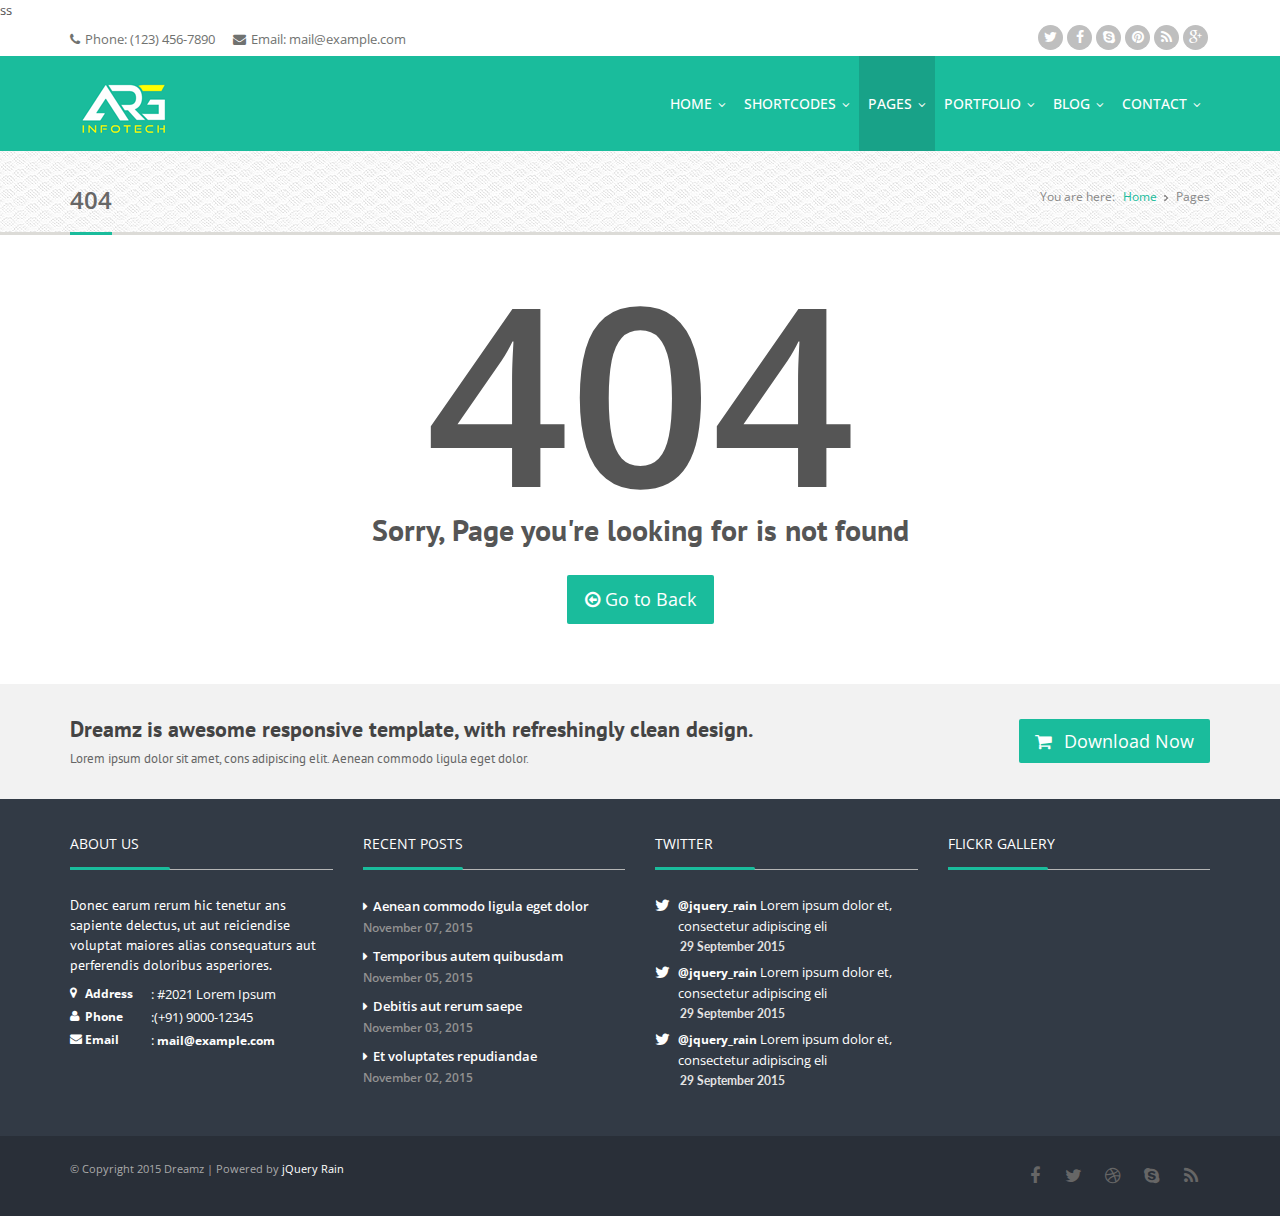
==== commit a53d6145: "test" ====
--- a/404-page.html
+++ b/404-page.html
@@ -15,13 +15,7 @@
     <link rel="stylesheet" href="css/layout/wide.css" data-name="layout">
 
     <link rel="stylesheet" type="text/css" href="css/switcher.css" media="screen" />
-
-    <!-- HTML5 Shim and Respond.js IE8 support of HTML5 elements and media queries -->
-    <!-- WARNING: Respond.js doesn't work if you view the page via file:// -->
-    <!--[if lt IE 9]>
-    <script src="https://oss.maxcdn.com/html5shiv/3.7.2/html5shiv.min.js"></script>
-    <script src="https://oss.maxcdn.com/respond/1.4.2/respond.min.js"></script>
-    <![endif]-->
+ss
 </head>
 <body>
 <!--Start Header-->
